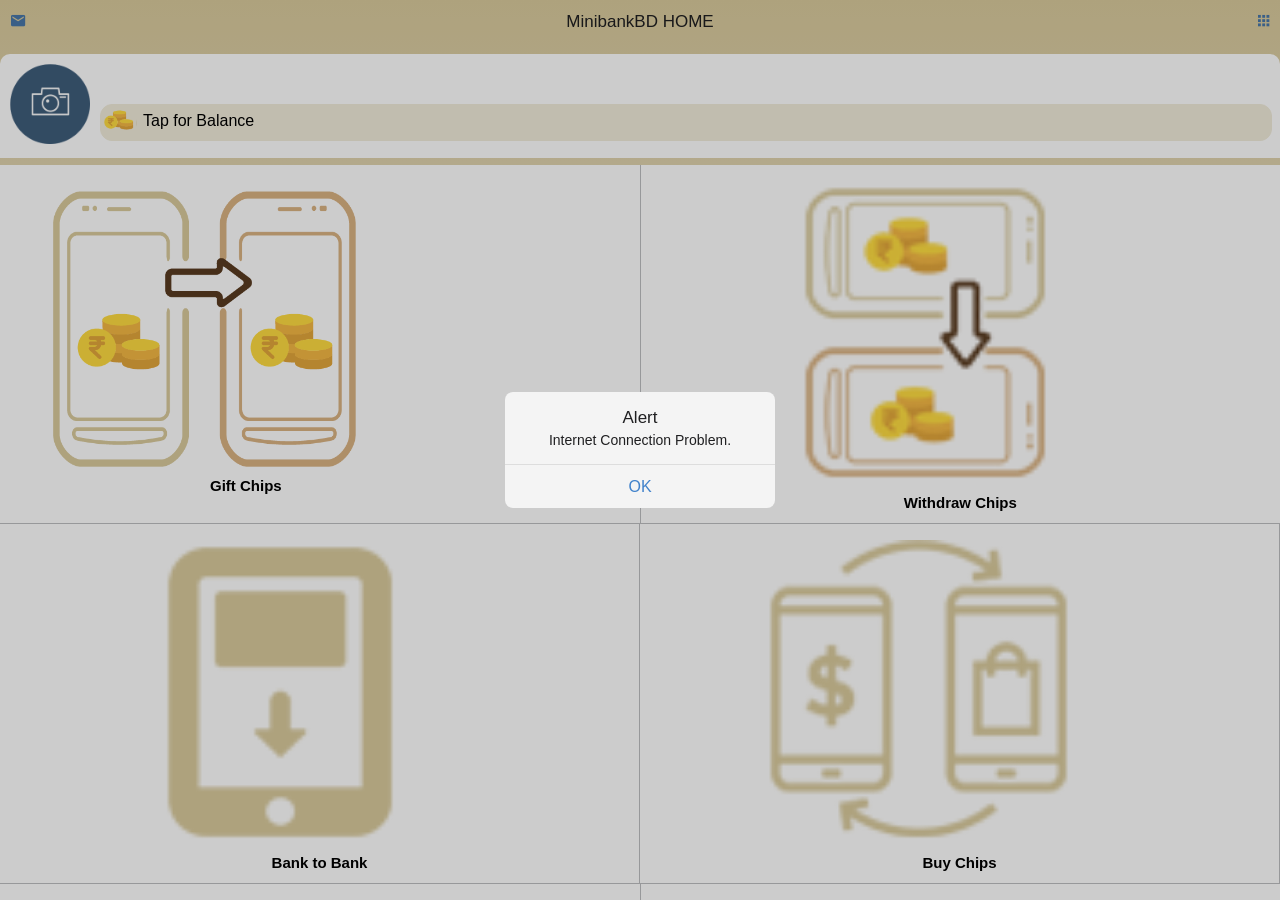
==== panel.html @ 144d8c30 "First time" ====
<!doctype html>
<html>
	<head>
		<meta charset="utf-8">
		<meta http-equiv="Content-Security-Policy" 
         content="default-src *; 
                  style-src * 'self' 'unsafe-inline' 'unsafe-eval'; 
                  script-src * 'self' 'unsafe-inline' 'unsafe-eval';">
		
		<link rel="stylesheet" href="lib/onsen/css/onsenui.css">
		<link rel="stylesheet" href="lib/onsen/css/onsen-css-components.css">
		<script src="lib/onsen/js/onsenui.js"></script>
		<link rel="stylesheet" href="style.css">
		<link rel="stylesheet" href="css/offline-theme-chrome.css">
		<link rel="stylesheet" href="mystyle.css">
		<script src="jquery/dist/jquery.min.js"></script>
		
		
		<script type="text/javascript" src="cordova.js"></script>
		<!--<script type="text/javascript" src="js/offline.min.js"></script>-->
		<script src="apps.js"></script>

		<script src="appjs/config.js"></script>
		<script src="appjs/function.js"></script>
		
		<script src="appjs/main.js"></script>
		<script src="appjs/gift.js"></script>
		<script src="appjs/withdraw.js"></script>
		<script src="appjs/banktobank.js"></script>
		<script src="appjs/buychips.js"></script>
		
	</head>

<body>
<!--<div id="covered" style="height: 100%; width: 100%; background: #ccc; z-index: 999; border: 2px solid red"> No Internet </div>-->
<!--navigation right side start-->
<ons-splitter>
  <ons-splitter-side id="menu" side="right" width="220px" collapse swipeable>
    <ons-page>
      <ons-list>
        
		<ons-list-item onclick="fn.load('home.html');" tappable>
          <i class="zmdi zmdi-home"></i> &nbsp; Home
        </ons-list-item>
		
		<ons-list-item onclick="fn.load('account_info.html')" tappable>
         <i class="zmdi zmdi-format-list-bulleted"></i> &nbsp; Account Info
        </ons-list-item>
		
		<ons-list-item onclick="fn.load('history.html')" tappable>
         <i class="zmdi zmdi-format-list-bulleted"></i> &nbsp; Statement
        </ons-list-item>
        
		<ons-list-item onclick="fn.load('help.html')" tappable>
          <i class="zmdi zmdi-pin-help"></i> &nbsp;  Help
        </ons-list-item>
		
		<ons-list-item onclick="fn.load('notification.html')" tappable>
          <i class="zmdi zmdi-label"></i> &nbsp;  Notification
        </ons-list-item>
		
		<ons-list-item  onclick="window.open('https://www.youtube.com/channel/UC1A639YBCf2ovkOC1YhhgTA?pbjreload=10', '_system');" tappable>
         <i class="zmdi zmdi-youtube-play"></i> 
			&nbsp; Tutorial 
        </ons-list-item>
		
		<ons-list-item  onclick="window.open('https://play.google.com/store/apps/details?id=com.teenpattigolds.app', '_system');" tappable>
         <i class="zmdi zmdi-thumb-up"></i> 
			&nbsp;  Rate Us 
        </ons-list-item>
		
		<ons-list-item  onclick="window.open('https://www.facebook.com/tpgminibank', '_system');" tappable>
        <i class="zmdi zmdi-facebook-box"></i>
			&nbsp; Follow us Facebook 
        </ons-list-item>
		
		<ons-list-item  onclick="window.open('https://www.youtube.com/channel/UC1A639YBCf2ovkOC1YhhgTA?pbjreload=10', '_system');" tappable>
         <i class="zmdi zmdi-youtube-play"></i> 
			&nbsp; Follow on Youtube 
        </ons-list-item>
		
		<ons-list-item onclick="ons.notification.alert('Coming Soon');" tappable>
          <i class="zmdi zmdi-comment-list"></i> &nbsp;  Requiest Bkash SMS
        </ons-list-item>
		
		<ons-list-item onclick="fn.load('change_pass.html')" tappable>
         <i class="zmdi zmdi-lock-open"></i> &nbsp; Change Password
        </ons-list-item>
		
		 <ons-list-item onclick="fn.logout()" tappable>
         <i class="zmdi zmdi-power"></i> &nbsp; Logout
         </ons-list-item>
		
		 <ons-list-item onclick="fn.exit()" tappable>
         <i class="zmdi zmdi-power"></i> &nbsp; Exit
         </ons-list-item>
		
      </ons-list>
    </ons-page>
  </ons-splitter-side>
  <ons-splitter-content id="content" page="home.html"></ons-splitter-content>
</ons-splitter>
<!--- / slide menubar -->
<!--navigation right side end-->

<!--------------Navigtion end----------------------------------------------------------------->



<template id="home.html">
  <ons-page id="home">
  
    <ons-toolbar>
	  <div class="left">
        <ons-toolbar-button onclick="fn.historyOpen()">
        <i class="zmdi zmdi-email"></i>
        </ons-toolbar-button>
      </div>
     
      <div class="center">
        MinibankBD HOME
      </div>
	  
	   <div class="right">
        <ons-toolbar-button onclick="fn.open()">
          <i class="zmdi zmdi-apps"></i>
        </ons-toolbar-button>
      </div>
	
    </ons-toolbar>

	
	<div  id="balance_box" class="balance_box">
	
		<ons-row>
				<ons-col class="" width="90px">
				<div style="display: inline-block"><img src="images/add_photo.png" width="80px;"></div>
				</ons-col>
				<ons-col class="" >
				 <div class="player_name" style=""></div>
				 <div class="tap_for_balance" style="" id="current_balance">  <img src="images/coin_icon.png" width="36px;" class="balancecoin">
					<div class="balance_info" onclick="balanceInfo()"> Tap for Balance </div>
				</div>
				</ons-col>
		</ons-row>
	 </div>	
	<div  class="content-box">
	  <div id="ajaxloader" class="ajaxloader" style="display:none"> <img src="images/ajaxload-5.gif"> </div>
		<ons-row>
				<ons-col class="icon_box" style="border-right: 1px solid #bcbec0; border-bottom: 1px solid #bcbec0">
					<div class="dashboard_icon" style=" display: inline-block; padding-top: 10px; padding-left: 38px;">
						<img onclick="fn.load('gift_chips.html')"  class="center" style="display: inline-block" src="images/gift_icon.png" style="padding-left: 16px;"> <!-- L#199 -->
						<br>
						
								
						<div class="home-event center"> Gift  Chips </div>
						
					</div>	
				</ons-col>
				<ons-col class="icon_box" style="border-bottom: 1px solid #bcbec0">
					<div class="dashboard_icon">
						<img onclick="fn.load('withdraw_chips.html')"  class="center" 
								style="display: inline-block;margin-left: 6px;" src="images/withdraw_chips.png" >
						<br>
						<div class="home-event"> Withdraw Chips </div>
					
					</div>
				</ons-col>
		
		</ons-row>
		
		<ons-row>
				<ons-col class="icon_box" style="border-bottom: 1px solid #bcbec0; border-right: 1px solid #bcbec0;">
					<div class="dashboard_icon">
						<img onclick="fn.load('bank_to_bank.html')" class="" style="display: inline-block; margin-left: 5px" src="images/bank_to_bank.png" >
						<br>
						<div class="home-event"> Bank to Bank </div>
						
					</div>
				</ons-col>
				<ons-col class="icon_box" style="border-bottom: 1px solid #bcbec0;  border-right: 1px solid #bcbec0;">
					<div class="dashboard_icon">
						<img  onclick="fn.load('buy_chips.html')" class="" style="display: inline-block" src="images/buy_chips.png" >
							<br>
						<div class="home-event"> Buy Chips </div>
						
					</div>
				</ons-col>
		</ons-row>
		<ons-row>
			<!--
				<ons-col class="icon_box" style="border-bottom: 1px solid #bcbec0; border-right: 1px solid #bcbec0;">
					<div class="dashboard_icon">
						<img onclick="fn.load('request_chips.html')" class="" style="display: inline-block" src="images/request_chips.png" >
						
						<img onclick="fn.load('request_chips.html')" class="" style="display: inline-block" src="images/request_chips.png" >
						<br>
						<div class="home-event"> Request Chips </div>
						
					</div>
				</ons-col>
			-->
				<ons-col class="icon_box" style="border-bottom: 1px solid #bcbec0; border-right: 1px solid #bcbec0;">
					<div class="dashboard_icon">
						<!--
						<img onclick="fn.load('request_chips.html')" class="" style="display: inline-block" src="images/request_chips.png" >
						-->
						<img onclick="fn.load('mBank_atm.html')" class="" style="display: inline-block" src="images/97cr_atm.png" >
						<br>
						<div class="home-event"> mBank to GameBank </div>
						
					</div>
				</ons-col>
				<ons-col class="icon_box" style="border-bottom: 1px solid #bcbec0;">
					<div class="dashboard_icon">
						<!--
						<img onclick="fn.load('refer_friend.html')" class="" style="display: inline-block" src="images/refer_friend.png" >
						-->

						<img onclick="fn.load('refer_friend.html');" class="" style="display: inline-block" src="images/refer_friend.png" >
							<br>
						<div class="home-event"> Refer a Friend  </div>
						
					</div>
				</ons-col>
		</ons-row>
		
		<center>
				<div class="todays_offer" class="center" style=""  onclick="fn.openOffer()"> 	
					<span class="center"> <i class="zmdi zmdi-card-giftcard"></i> Tap for Todays Offer </span>		
				</div>
		</center>
	</div>
	
	   
  </ons-page>
</template>
<!--- Dashboard end ---------------------------------------------------------------------------------------------------------------->



<template id="history.html">
  <ons-page id="history">
    <ons-toolbar>
	  <div class="left">
        <ons-toolbar-button onclick="fn.home()">
        <i class="zmdi zmdi-home"></i>
        </ons-toolbar-button>
      </div>
     
	 <div class="center">
        MinibankBD HOME
      </div>
	  
	   <div class="right">
        <ons-toolbar-button onclick="fn.open()">
          <i class="zmdi zmdi-apps"></i>
        </ons-toolbar-button>
      </div>
	
    </ons-toolbar>

	<div  id="history-search-box">
     <center> 
		<form id="history-search-form">
				<input id="history_search_input"  type="text" min="1" max="100" class="search_input" placeholder="Search by Playerid" required> 
		<input id="history_search_button" class="btn-search" type="submit" value="search"> 
		</form>
		<center> 
    </div>
	
	<div  class="content-box">
     <div id="ajaxloader" class="ajaxloader" style="display:none"> <img src="images/ajaxload-5.gif"> </div>
	 <div class="apps-page-title center" style="text-align: center; padding-top: 5px;">Your Transaction History</div>
	  
		<div id="history_content">
			
		</div>
	  
    </div>

  </ons-page>
</template>
<!---  History End------------------------------------------------------------------------------------------------------------------ -->




<template id="gift_chips.html">
  <ons-page id="gift_chips_page">
      <ons-toolbar>
	  <div class="left">
        <ons-toolbar-button onclick="fn.home()">
        <i class="zmdi zmdi-home"></i>
        </ons-toolbar-button>
      </div>
     
	 <div class="center">
        MinibankBD HOME
      </div>
	  
	   <div class="right">
        <ons-toolbar-button onclick="fn.open()">
          <i class="zmdi zmdi-apps"></i>
        </ons-toolbar-button>
      </div>
	
    </ons-toolbar>
	<div  id="balance_box" class="balance_box">
		<ons-row>
				<ons-col class="" width="90px">
				<div style="display: inline-block"><img src="images/add_photo.png" width="80px;"></div>
				</ons-col>
				<ons-col class="" >
				 <div class="player_name" style=""></div>
				 <div class="tap_for_balance" style="" id="current_balance">  <img src="images/coin_icon.png" width="36px;" class="balancecoin">
					<div class="balance_info" onclick="setTimeout(balanceInfo(), 5000)"> Tap for Balance </div>
				</div>
				</ons-col>
		</ons-row>
	 </div>
	
	<div  class="content-box">
		<div id="ajaxloader" class="ajaxloader" style="display:none"> <img src="images/ajaxload-5.gif"> </div>
		<center>
		 
	<br/>
	<br/>
			<div id="gift_chips_wrapper" class="center">
			
				<div class="processing-page-img"> 
					<img style="margin: 1px auto" src="images/gift_icon.png" width="30%"> 
				</div>	
				
				<div class="apps-page-title">Gift Your Chips</div>
				<div class="home-vent-tag"> when ever you want </div>
				 <div style="text-align: center;">
					<form id="gift_chips_form">
					<p>
						<label> Player Id : </label><br/>
						<input onchange="trimSpace(this.value);" id="gift_chips_playerid" type="text" class="apps_input playeridinput" placeholder="Valid Player Id or Bullet Code" pattern="[A-Za-z]{4}[0-9]{3}|100+[0-9]{5,15}" title="Ex: HKPO101 or 10012574896366" style="text-transform: uppercase; font-size: 12px;" style="text-transform: uppercase" required>
					</p>
					<p>
					    <label> Amount Chips : </label><br/>
						<input id="gift_chips_amount"  type="number" min="1" step="1"  max="100" class="apps_input" onchange="fn.nozero(this.val)" placeholder="1-100CR" required>
					</p>
					<p>
						<label> Comments : </label><br/>
					  <input id="gift_chips_comments" type="text" class="apps_input" placeholder="Write a Comments Optional">
					</p>
					<p style="margin-top: 30px;">
					  <input type="submit" class="apps_button" value="Gift Chips">
					</p>
					
					</form>
				  </div>
				  
					<button onclick="fn.load('home.html')" class="backbutton">
					  <i class="zmdi zmdi-arrow-left"></i> Back 
					</button>  
				
			</div>
		<!-------------------- gift chips and confirm devider------->	
			<div id="gift_chips_confirm_wrapper" class="activity_page_content" style="display:none; color#000000">
				
				<div class=" bg-title">Confirm Gift</div>
				<br/>
				<form id="gift_chips_form_confirm">
					<input id="gift_id" type="hidden">
					
					<table id="customers">
						<tr>
							<td> PlayerId </td> 
							<td> <div id="gift_chips_playerid_confirm_show" style="text-transform: uppercase"> </div>
								<input id="gift_chips_playerid_confirm" type="hidden">
							</td>
						</tr>
						
						<tr>
							<td> Amount CR </td> 
							<td> <div id="gift_chips_amount_confirm_show"> </div>
								<input id="gift_chips_amount_confirm"  type="hidden" step="1" max="100" >
							</td>
						</tr>
						
						<tr>
							<td> Comments </td> 
							<td> <div id="gift_chips_comments_confirm_show"> </div>
								<input id="gift_chips_comments_confirm" type="hidden">
							</td>
						</tr>
					
					</table>
					
					<p style="margin-top: 30px;">
					  <input type="submit" class="apps_button" value="Confirm">
					</p>
					
					</form>
					
					
					
					<button onclick="fn.load('home.html')" class="backbutton">
					  <i class="zmdi zmdi-arrow-left"></i> Back 
					</button>  
		</center>

		</div>
	</div>
	
	   
  </ons-page>
</template>
<!-- ./ --- gift chips end ------------------------------------------------------------------------------------ -->




<template id="withdraw_chips.html">
  <ons-page id="withdraw_chips_page">
    <ons-toolbar>
	  <div class="left">
        <ons-toolbar-button onclick="fn.home()">
          <ons-icon icon="md-home"></ons-icon>
        </ons-toolbar-button>
      </div>
     
      <div class="center">
        MinibankBD HOME
      </div>
	   <div class="right">
        <ons-toolbar-button onclick="fn.open()">
          <i class="zmdi zmdi-apps"></i>
        </ons-toolbar-button>
      </div>
	
    </ons-toolbar>
	
	<div  id="balance_box" class="balance_box">
		<ons-row>
				<ons-col class="" width="90px">
				<div style="display: inline-block"><img src="images/add_photo.png" width="80px;"></div>
				</ons-col>
				<ons-col class="" >
				 <div class="player_name" style=""></div>
				 <div class="tap_for_balance" style="" id="current_balance">  <img src="images/coin_icon.png" width="36px;" class="balancecoin">
					<div class="balance_info" onclick="setTimeout(balanceInfo(), 5000)"> Tap for Balance </div>
				</div>
				</ons-col>
		</ons-row>
	 </div>
	
	<div style="" class="content-box">
	 <div id="ajaxloader" class="ajaxloader" style="display:none"> <img src="images/ajaxload-5.gif"> </div>
		<center>
		<br/>
		<br/>
		<br/>
			<div id="withdraw_chips_wrapper" class="center">
				<div class="processing-page-img"> 
					<img style="margin: 1px auto" src="images/withdraw_chips.png" width="30%"> 
				</div>	
				
				<div class="apps-page-title">Withdraw Your Chips</div>
				<div class="home-vent-tag"> when ever you want </div>
				 <div style="text-align: center;">
				 
					<form id="withdraw_chips_form">
					<p>
						<label> Chips Amount  </label><br/>
						<input id="withdraw_chips_amount"  type="number" step="1" min="1" max="100" class="apps_input" onchange="fn.nozero(this.val)" placeholder="Enter amount of Cr" required>
					</p>
					
					
					<p style="margin-top: 30px;">
					  <input type="submit" class="apps_button" value="Withdraw Chips">
					</p>
					
					</form>
				  </div>
				
			</div>
			
					<button onclick="fn.load('home.html')" class="backbutton">
					  <i class="zmdi zmdi-arrow-left"></i> Back 
					</button>  
			
	</div>
			
  </ons-page>
</template>

<!-- ./ withdraw chips end --------------------------------------------------------------------------------------------------------------->




<template id="bank_to_bank.html">
  <ons-page id="bank_chips_page">
    <ons-toolbar>
	  <div class="left">
        <ons-toolbar-button onclick="fn.home()">
          <ons-icon icon="md-home"></ons-icon>
        </ons-toolbar-button>
      </div>
     
      <div class="center">
        MinibankBD HOME
      </div>
	   <div class="right">
        <ons-toolbar-button onclick="fn.open()">
          <i class="zmdi zmdi-apps"></i>
        </ons-toolbar-button>
      </div>
	
    </ons-toolbar>
	
    <div  id="balance_box" class="balance_box">
		<ons-row>
				<ons-col class="" width="90px">
				<div style="display: inline-block"><img src="images/add_photo.png" width="80px;"></div>
				</ons-col>
				<ons-col class="" >
				 <div class="player_name" style=""></div>
				 <div class="tap_for_balance" style="" id="current_balance">  <img src="images/coin_icon.png" width="36px;" class="balancecoin">
					<div class="balance_info" onclick="setTimeout(balanceInfo(), 5000)"> Tap for Balance </div>
				</div>
				</ons-col>
		</ons-row>
	 </div>
	
	<div style="" class="content-box">
	 <div   id="ajaxloader" class="ajaxloader" style="display:none;"> <img src="images/ajaxload-5.gif"> </div>
		<center>
		
		<br/>
		<br/>
			<div id="bank_to_bank_wrapper" class="center">
				<div class="processing-page-img"> 
					<img style="margin: 1px auto" src="images/bank_to_bank.png" width="20%"> 
				</div>	
				
				<div class="apps-page-title">Bant to Bank Transfer </div>
				<div class="home-vent-tag"> when ever you want </div>
				 <div style="text-align: center;">
				 
					<form id="bank_to_bank_form">
					
						<p>
							<label> To Minibank Id  </label><br/>
							<input id="bank_to_bank_minibank_id" type="text" class="apps_input playeridinput"  placeholder="Enter a valid Minibank Id"  style="text-transform: uppercase" onchange="trimSpace(this.value);" pattern="[A-Za-z]{4}[0-9]{3}|100+[0-9]{5,15}" title="Ex: HKPO101 or 10012574896366" style="text-transform: uppercase; font-size: 12px;" style="text-transform: uppercase" required>
			
						</p>
						<p>
							<label> Chips Amount </label><br/>
							<input id="bank_to_bank_amount" name="bank_to_bank_amount"  type="number" min="5" max="100" class="apps_input" placeholder="5CR-100CR" onchange="fn.btobamount(this.value)" required>
						</p>
						<p>
							<label> Comments </label><br/>
						  <input id="bank_to_bank_comments" type="text" class="apps_input" placeholder="Write a Comments Optional">
						</p>
						<p style="margin-top: 20px;">
						  <input type="submit" class="apps_button" value="Bank Transfer">
						</p>
					
					</form>
					
				  </div>
					<button onclick="fn.load('home.html')" class="backbutton">
					  <i class="zmdi zmdi-arrow-left"></i> Back 
					</button>
			</div>
			
			<!--confirm bank to bank-->
			<div id="bank_to_bank_confirm_wrapper" class="activity_page_content" style="display:none; color#000000">
				
				<div class="apps-page-title"> Confirm Bank to Bank </div>
				<br/>
				<form id="bank_to_bank_form_confirm">
					
					<input id="bank_to_bank_id" type="hidden">
					
					<table id="customers">
						<tr>
							<td> To Minibank Id </td> 
							<td> <div id="bank_to_bank_minibankid_confirm_show" style="text-transform: uppercase"> </div>
								<input id="bank_to_bank_minibankid_confirm" type="hidden">
							</td>
						</tr>
						
						<tr>
							<td> A/C Holder Name </td> 
							<td> <div id="bank_to_bank_name_confirm_show" style="text-transform: uppercase"> </div>
								<input id="bank_to_bank_name_confirm" type="hidden">
							</td>
						</tr>
						
						<tr>
							<td> Amount CR </td> 
							<td> <div id="bank_to_bank_amount_confirm_show"> </div>
								<input id="bank_to_bank_amount_confirm"  type="hidden" min="5" max="100" >
							</td>
						</tr>
						
						<tr>
							<td> Comments </td> 
							<td> <div id="bank_to_bank_comments_confirm_show"> </div>
								<input id="bank_to_bank_comments_confirm" type="hidden">
							</td>
						</tr>
					
					</table>
					
					<p style="margin-top: 30px;">
					  <input type="submit" class="apps_button" value="Confirm">
					</p>
					
					</form>
					
					
					<button onclick="fn.load('home.html')" class="backbutton">
					  <i class="zmdi zmdi-arrow-left"></i> Cancel 
					</button>
				</center>
				
			</div>	  
	</div>
  </ons-page>
</template>
<!-- ./bank to bank TRANSFER end ---------------------------------------------------------------------------------->


<!-- Buy chips start BUY CHIPS menu-->

<template id="buy_chips.html">
  <ons-page id="buy_chips">
    <ons-toolbar>
	  <div class="left">
        <ons-toolbar-button onclick="fn.home()">
          <ons-icon icon="md-home"></ons-icon>
        </ons-toolbar-button>
      </div>
     
      <div class="center">
        MinibankBD HOME
      </div>
	   <div class="right">
        <ons-toolbar-button onclick="fn.open()">
          <i class="zmdi zmdi-apps"></i>
        </ons-toolbar-button>
      </div>
	
    </ons-toolbar>
	

	
	<div style="" class="content-box">
		<div id="buy_chips_wrapper" class="center">
		<br/>
		<br/>
		<br/>
			
				<div class="processing-page-img"> 
					<img style="margin: 1px auto" src="images/buy_chips.png" width="30%"> 
				</div>	
				
				<div class="apps-page-title"> BUY CHIPS 24 HOURS </div>
				
				<div style="text-align: center;" class="button-wrapper">
					<p>
						<ons-button id="direct_buy" modifier="large" class="blue_button" onclick="fn.load('direct_gift_bkash.html')" tappable>  সরাসরি আইডিতে কিনুন (১-১০০CR)  </ons-button>
					</p>
					<p>
						<ons-button id="minibak_load" modifier="large" onclick="fn.load('bank_buy_bkash.html')" class="blue_button">  মিনিব্যাংকে লোড করুন (৫-১০০CR) </ons-button> 
					</p>
					<p>
						<ons-button id="another_bank_load" modifier="large" class="blue_button" onclick="fn.load('another_minibank_bkash.html')" >  অন্য মিনিব্যাংক আইডিতে কিনুন (৫-১০০ CR) </ons-button>
					</p>
					<p>
						<ons-button id="companybank_buy.html" modifier="large" class="blue_button" onclick="fn.load('companybank_buy.html')" >  কোম্পানীর ব্যাংকে কিনুন  (১০০  CR)</ons-button>
					</p>
				</div>	
				
				<div class="bkash_tagline">
					মিনিব্যাংক বিডি অনলাইন মাধ্যম থেকে আপনি  <br/> <span style="font-weight: bold"> ২৪ ঘন্টা যে কোন সময়  </span> <br/> তিনপাত্তি গোল্ড চিপস ক্রয় করতে পারেন
				</div>
				
			
				<div class="help-line cener" style="margin: auto; width: 90%">
					<span class="communication">যে কোন সমস্যায় আমাদের হেল্প লাইনে যোগাযোগ করুন <br/>
					<div class="help_number" id="help_line_number"> </div>
				</div>
				
		
				
				
				<center>
					<div class="todays_offer" class="center" style=""  onclick="fn.openOffer()"> 	
						<span class="center"> <i class="zmdi zmdi-card-giftcard"></i> Tap for Todays Offer </span>		
					</div>
				</center>
		</div>	
	</div>	
  </ons-page>
</template>
<!-- ./ Buy Chips Menu page end  -->





<!-- Direct Gift Bkash == Buy chip buy korar 1st step ekhane player id and amount dibe pore payment option asbe  --->
<template id="direct_gift_bkash.html">
  <ons-page id="direct_gift_bkash">
    <ons-toolbar>
	  <div class="left">
        <ons-toolbar-button onclick="fn.home()">
          <ons-icon icon="md-home"></ons-icon>
        </ons-toolbar-button>
      </div>
     
      <div class="center">
        MinibankBD HOME
      </div>
	   <div class="right">
        <ons-toolbar-button onclick="fn.open()">
          <i class="zmdi zmdi-apps"></i>
        </ons-toolbar-button>
      </div>
	
    </ons-toolbar>
	

	
	<div class="content-box">
		<div id="online_buy_wrapper" class="center">
			<center>
			<br/><br/>
			
					<div class="bg-title">	সরাসরি আইডিতে কিনুন   </div>
			<br/><br/>
					<form id="direct_buy_bkash_first">
					
						<p>
							<label class="bangla-label"> যে আইডিতে নিতে চান  সেই <br/> প্লেয়ার আইডি/বুলেট কোড লিখুন </label> <br/>
							<input onchange="trimSpace(this.value);" id="direct_buy_bkash_playerid" type="text" class="apps_input playeridinput"  pattern="[A-Za-z]{4}[0-9]{3}|100+[0-9]{5,12}" title="Ex: HKPO101 or 10012574896366" style="text-transform: uppercase" placeholder="Enter a Valid Player Id/Bullet code"  style="text-transform: uppercase" required>
						</p>
						
											
						<p style="padding-top: 10px;">
							<label class="bangla-label">  কত কোটি কিনবেন তা নিচে লিখুন  </label> <br/>
							<input id="direct_buy_bkash_amount" type="number" class="apps_input" min="1" step="1" max="100" placeholder="Enter amount of CR (1CR-100CR)"  style="text-transform: uppercase" required>
						</p>
				
				
						<p style="margin-top: 20px;">
						  <input type="submit" class="apps_button"  value=" পরবর্তি অপশনে যান ">
						</p>
						
						
						<p style="margin-top: 20px; padding: 20px;">
							<button onclick="fn.load('buy_chips.html')" class="backbutton">
							  <i class="zmdi zmdi-arrow-left"></i> Back 
							</button> 
						</p>
					
					</form>
				
			</center>	
		</div>	
		
		
		<center>
			<div id="buy_page_offer">
				<div class="todays_offer" class="center" style=""  onclick="fn.openOffer()"> 	
					<span class="center"> <i class="zmdi zmdi-card-giftcard"></i> Tap for Todays Offer </span>		
				</div>
			</div>
		</center>
		
	</div>	
	
  </ons-page>
</template>
<!-- end 2nd step of buy chip Gift (direct buy online)-->
<!-- .// Direct Gift Bkash == Buy chip buy korar 1st step ekhane player id and amount dibe pore payment option asbe  --->


<!-- PAYMENT OPTION DIRECT BUY == Direct Buy er jonno Payment option select korte hobe  -->
<template id="payment_option_select.html">
  <ons-page id="payment_option_select">
    <ons-toolbar>
	  <div class="left">
        <ons-toolbar-button onclick="fn.home()">
          <ons-icon icon="md-home"></ons-icon>
        </ons-toolbar-button>
      </div>
     
      <div class="center">
        MinibankBD HOME
      </div>
	   <div class="right">
        <ons-toolbar-button onclick="fn.open()">
          <i class="zmdi zmdi-apps"></i>
        </ons-toolbar-button>
      </div>
	
    </ons-toolbar>
	
	<div class="content-box">
			<div id="ajaxloader" class="ajaxloader" style="display:none"> <img src="images/ajaxload-5.gif"> </div>
	
		<div id="payment_option_select_wrapper" class="center">
			<center>
				<br/>
					<div class="big-title"> পেমেন্ট অপশান </div>
					<br/>	
					<div id="payment_option_box">
						<div id="bkash_sendmoney" onclick="fn.load('direct_gift_bkash_paymentoption_personal.html')"> 			
							<img src="images/bkash_sendmoney.png" width="60%"> 						
						</div> 
						<br/>
						<div id="bkash_payment" onclick="fn.load('direct_gift_bkash_paymentoption_payment.html')"> 	<img src="images/bkash_payment.png" width="60%"> 					</div> <br/>
						<div id="rocket_payment" onclick="openRocket()"> 	<img src="images/rocket.png" width="60%"> 	</div> <br/>
						<!--
						<div id="nagad_payment" onclick="openNagad()"> 		<img src="images/nagad.png" width="60%"> 		</div> <br/>
						-->
						<div id="nagad_payment" onclick="fn.load('direct_gift_nagad_paymentoption.html')"> 		<img src="images/nagad.png" width="60%"> 		
						</div>
					</div>
			</center>

				<p style="padding: 8px;">
							<button onclick="fn.load('direct_gift_bkash.html')" class="backbutton">
							  <i class="zmdi zmdi-arrow-left"></i> Back 
							</button> 
						</p>
			
		</div>	
								
		
		<center>
			<div id="buy_page_offer">
				<div class="todays_offer" class="center" style=""  onclick="fn.openOffer()"> 	
					<span class="center"> <i class="zmdi zmdi-card-giftcard"></i> Tap for Todays Offer </span>		
				</div>
			</div>
		</center>
		
	</div>	
	
  </ons-page>
</template>



<!-- ..// Direct gift bkash Payment sim   Instruction -->
<template id="direct_gift_bkash_paymentoption_payment.html">
  <ons-page id="direct_gift_bkash_paymentoption_payment">
    <ons-toolbar>
	  <div class="left">
        <ons-toolbar-button onclick="fn.home()">
          <ons-icon icon="md-home"></ons-icon>
        </ons-toolbar-button>
      </div>
     
      <div class="center">
        MinibankBD HOME
      </div>
	   <div class="right">
        <ons-toolbar-button onclick="fn.open()">
          <i class="zmdi zmdi-apps"></i>
        </ons-toolbar-button>
      </div>
	
    </ons-toolbar>
	
	<div class="content-box">
			<div id="ajaxloader" class="ajaxloader" style="display:none"> <img src="images/ajaxload-5.gif"> </div>
	
		<div id="online_buy_wrapper" class="center">
			<center>
				<br/><br/>
					<div class="big-title"> পেমেন্ট অপশান </div>
	
					
						<div id="bkash-buy-instruction">
							
						</div>
						
						<br/>
						
						<p style="margin-top: 15px;">
						  <button type="submit" class="apps_button" onclick="confirmquickbuy('bkash_payment')"> কনফার্ম </button>
						</p>
						
						
						<div id="bkash-buy-terms">
							
						</div>
						
							<br/>

						
						<p style="padding: 8px;">
							<button onclick="fn.load('payment_option_select.html')" class="backbutton">
							  <i class="zmdi zmdi-arrow-left"></i> Back 
							</button> 
						</p>
					
				
				
			</center>	
		</div>	
		
		
		<center>
			<div id="buy_page_offer">
				<div class="todays_offer" class="center" style=""  onclick="fn.openOffer()"> 	
					<span class="center"> <i class="zmdi zmdi-card-giftcard"></i> Tap for Todays Offer </span>		
				</div>
			</div>
		</center>
		
	</div>	
	
  </ons-page>
</template>
<!-- ..// Direct gift bkash Payment sim   Instruction step 1-->

<!-- Direct Buy Nagad after payment Instruction -->
<template id="direct_gift_nagad_paymentoption.html">
  <ons-page id="direct_gift_nagad_paymentoption">
    <ons-toolbar>
	  <div class="left">
        <ons-toolbar-button onclick="fn.home()">
          <ons-icon icon="md-home"></ons-icon>
        </ons-toolbar-button>
      </div>
     
      <div class="center">
       MinibankBD HOME
      </div>
	   <div class="right">
        <ons-toolbar-button onclick="fn.open()">
          <i class="zmdi zmdi-apps"></i>
        </ons-toolbar-button>
      </div>
	
    </ons-toolbar>
	

	
	<div class="content-box">
			<div id="ajaxloader" class="ajaxloader" style="display:none"> <img src="images/ajaxload-5.gif"> </div>
	
		<div id="online_buy_wrapper" class="center">
			<center>
				<br/><br/>
					<div class="big-title"> পেমেন্ট অপশান </div>
	
					
						<div id="nagad_buy_instruction">
							
						</div>
						<br/>
						<p style="margin-top: 15px;">
						  <button type="submit" class="apps_button" onclick="fn.load('direct_gift_nagad_paymentconfirm.html')"> পরবর্তি অপশনে যান </button>
						</p>
						<br/>
						
						<div id="bkash-buy-terms">
							নোট:  নগদ সেন্ডমানি ব্যতিত ফ্লেক্সিলোড অথবা ক্যাশইন করলে আপনার ট্রানজেকশনটি সম্পন্ন হবে না এবং এর জন্য কর্তৃপক্ষ দায়ী থাকবে না
						</div>
						
							<br/>

					
						
						
						<p style="padding: 8px;">
							<button onclick="fn.load('payment_option_select.html')" class="backbutton">
							  <i class="zmdi zmdi-arrow-left"></i> Back 
							</button> 
						</p>
					
				
				
			</center>	
		</div>	
		
		
		<center>
			<div id="buy_page_offer">
				<div class="todays_offer" class="center" style=""  onclick="fn.openOffer()"> 	
					<span class="center"> <i class="zmdi zmdi-card-giftcard"></i> Tap for Todays Offer </span>		
				</div>
			</div>
		</center>
		
	</div>	
	
  </ons-page>
</template>
<!-- Direct Buy Nagad after payment Instruction -->

<!-- direct buy Nagad COnfirmation-->
<template id="direct_gift_nagad_paymentconfirm.html">
  <ons-page id="direct_gift_nagad_paymentconfirm">
  
    <ons-toolbar>
	  <div class="left">
        <ons-toolbar-button onclick="fn.home()">
          <ons-icon icon="md-home"></ons-icon>
        </ons-toolbar-button>
      </div>
     
      <div class="center">
        MinibankBD HOME
      </div>
	   <div class="right">
        <ons-toolbar-button onclick="fn.open()">
          <i class="zmdi zmdi-apps"></i>
        </ons-toolbar-button>
      </div>
	
    </ons-toolbar>
	

	
	<div class="content-box">
	
	 <div id="ajaxloader" class="ajaxloader" style="display:none"> <img src="images/ajaxload-5.gif"> </div>
		<div id="bagad_buy_wrapper" class="center">
			<center>
				<br/>
					<div class="big-title"> পেমেন্ট কনফার্ম </div>
						<div id="nagad_buy_instruction_confirm">
							আপনার মোবাইলের ইনবক্সে  Nagad থেকে আসা এসএমএসটি কপি করে পেস্ট করুন অথবা  TxnID টি লিখুন তারপর  কনফার্ম বাটনে চাপ দিন
						</div>
				
					
					<form id="direct_buy_nagad_confirm">

					
							<p>
								<label class="bangla-label"> নগদ  TxnID </label> <br/>
								<input  id="direct_buy_nagad_txnid" type="text" class="apps_input" placeholder="Nagad TxnID"  style="text-transform: uppercase" onchange="Nagadtrxidfilterdirectby(this.value);" required>
							</p>
							
							<p>
							  <input type="submit" class="apps_button"  value="কনফার্ম">
							</p>
			

					</form>
					
						<p>
							<button onclick="fn.load('direct_gift_nagad_paymentoption.html')" class="backbutton">
							  <i class="zmdi zmdi-arrow-left"></i> Back 
							</button> 
						</p>
				
			</center>	
		</div>	
		
		
		<center>
			<div id="buy_page_offer">
				<div class="todays_offer" class="center" style=""  onclick="fn.openOffer()"> 	
					<span class="center"> <i class="zmdi zmdi-card-giftcard"></i> Tap for Todays Offer </span>		
				</div>
			</div>
		</center>
		
	</div>	
	
  </ons-page>
</template>

<!-- ./ Direct Buy Nagad End--->




<!-- Direct gift bkash Personal  Instruction -->
<template id="direct_gift_bkash_paymentoption_personal.html">
  <ons-page id="direct_gift_bkash_paymentoption_personal">
    <ons-toolbar>
	  <div class="left">
        <ons-toolbar-button onclick="fn.home()">
          <ons-icon icon="md-home"></ons-icon>
        </ons-toolbar-button>
      </div>
     
      <div class="center">
        MinibankBD HOME
      </div>
	   <div class="right">
        <ons-toolbar-button onclick="fn.open()">
          <i class="zmdi zmdi-apps"></i>
        </ons-toolbar-button>
      </div>
	
    </ons-toolbar>
	

	
	<div class="content-box">
			<div id="ajaxloader" class="ajaxloader" style="display:none"> <img src="images/ajaxload-5.gif"> </div>
	
		<div id="online_buy_wrapper" class="center">
			<center>
				<br/><br/>
					<div class="big-title"> পেমেন্ট অপশান </div>
						<div id="bkash-buy-instruction" >
							
						</div>
						
						<br/>

						<p style="margin-top: 15px;">
						  <button type="submit" class="apps_button" onclick="confirmquickbuy('bkash_personal');"> কনফার্ম </button>
						</p>
						
						<div id="bkash-buy-terms">
							নোট: বিকাশ সেন্ডমানি ব্যতিত ফ্লেক্সিলোড অথবা ক্যাশইন করলে আপনার ট্রানজেকশনটি সম্পন্ন হবে না এবং এর জন্য কর্তৃপক্ষ দায়ী থাকবে না
						</div>
						
						
						<p style="padding: 8px;">
							<button onclick="fn.load('payment_option_select.html')" class="backbutton">
							  <i class="zmdi zmdi-arrow-left"></i> Back 
							</button> 
						</p>
					
				
				
			</center>	
		</div>	
		
		
		<center>
			<div id="buy_page_offer">
				<div class="todays_offer" class="center" style=""  onclick="fn.openOffer()"> 	
					<span class="center"> <i class="zmdi zmdi-card-giftcard"></i> Tap for Todays Offer </span>		
				</div>
			</div>
		</center>
		
	</div>	
	
  </ons-page>
</template>
<!-- ..// Direct gift bkash Personal  Instruction stpe 1-->






<!-- ..// Direct gift bkash Payment sim   Confirm step 2-->
<template id="direct_gift_bkash_paymentconfirm_payment.html">
  <ons-page id="direct_gift_bkash_paymentconfirm_payment">
  
    <ons-toolbar>
	  <div class="left">
        <ons-toolbar-button onclick="fn.home()">
          <ons-icon icon="md-home"></ons-icon>
        </ons-toolbar-button>
      </div>
     
      <div class="center">
        MinibankBD HOME
      </div>
	   <div class="right">
        <ons-toolbar-button onclick="fn.open()">
          <i class="zmdi zmdi-apps"></i>
        </ons-toolbar-button>
      </div>
	
    </ons-toolbar>
	

	
	<div class="content-box">
	
	 <div id="ajaxloader" class="ajaxloader" style="display:none"> <img src="images/ajaxload-5.gif"> </div>
		<div id="online_buy_wrapper" class="center">
			<center>
				<br/>
					<div class="big-title"> পেমেন্ট কনফার্ম </div>
						<div id="bkash-payment_buy-instruction">
							<!--বিকাশ থেকে আপনার মোবাইলে যে মেসেজটি <br/> এসেছে সেটা কপি করে পেস্ট বাটনে চাপ দিন  <br/> তারপর কনফার্ম বাটনে চাপ দিন -->
							যে নাম্বার থেকে পেমেন্ট করেছেন  প্রথম বক্সে  সেই মোবাইল নাম্বার  এবং যে রেফারেন্স কোডটি ব্যবহার করেছেন  দ্বিতীয় বক্সে সেই রেফারেন্স কোড  লিখুন  তারপর   <br/> "Go For TrxId" বাটনে চাপ দিন 
						</div>
					
					
					<form id="direct_buy_bkashpayment_go_for_trxid">								
						<p>
							<label class="bangla-label"> যে নম্বর থেকে পেমেন্ট  করেছেন    </label> <br/>
							<input id="direct_buy_bkash_payment_mobile" type="text" class="apps_input" placeholder="bKash Sender Number"  style="text-transform: uppercase" required>
						</p>
						
						<p>
								<label class="bangla-label"> যে রেফারেন্স কোডটি ব্যবহার করেছেন </label> <br/>
								<input id="direct_buy_bkash_payment_refcode" type="text" class="apps_input" placeholder="Send Money Ref. Code"  style="text-transform: uppercase" required>
						</p>
						
						<p> 
							 <i class="zmdi zmdi-arrow-right"></i> <input type="submit" id="" class="go_for_button" value="Go for TrxId ">
						</p>	
					</form>		
					
					
					<form id="direct_buy_bkash_payment_confirm">
						<div  style="display: none" id="direct_buy_bkash_payment_trxid_inputbox">						
							<p>
								<label class="bangla-label">  বিকাশ  TrxID <!-- লিখুন  or মেসেজটি পেস্ট করুন --></label> <br/>
								<input id="direct_buy_bkash_payment_trxid" type="text" class="apps_input" placeholder="bKash TrxID"  style="text-transform: uppercase" required>
							</p>
							
							<p>
							  <input type="submit" class="apps_button"  value="কনফার্ম">
							</p>
						</div>
					</form>
					
						<p>
							<button onclick="fn.load('direct_gift_bkash_paymentoption_payment.html')" class="backbutton">
							  <i class="zmdi zmdi-arrow-left"></i> Back 
							</button> 
						</p>
				
			</center>	
		</div>	
		
		
		<center>
			<div id="buy_page_offer">
				<div class="todays_offer" class="center" style=""  onclick="fn.openOffer()"> 	
					<span class="center"> <i class="zmdi zmdi-card-giftcard"></i> Tap for Todays Offer </span>		
				</div>
			</div>
		</center>
		
	</div>	
	
  </ons-page>
</template>
<!-- ..// Direct gift bkash Payment sim // -->

<!---######################### end of Direct buy -->


<!-- ONLINE BANK LOAD -->
<template id="bank_buy_bkash.html">
  <ons-page id="bank_buy_bkash">
    <ons-toolbar>
	  <div class="left">
        <ons-toolbar-button onclick="fn.home()">
          <ons-icon icon="md-home"></ons-icon>
        </ons-toolbar-button>
      </div>
     
      <div class="center">
        MinibankBD HOME
      </div>
	   <div class="right">
        <ons-toolbar-button onclick="fn.open()">
          <i class="zmdi zmdi-apps"></i>
        </ons-toolbar-button>
      </div>
	
    </ons-toolbar>
	

	
	<div class="content-box">
		<div id="bank_buy_wrapper" class="center">
			<center>
			<br/><br/>
			<div class="bg-title">	মিনিব্যাংকে লোড করুন</div>
					<form id="bank_buy_bkash_first">
					
						<br/>
						<br/>
						<br/>
						<p>
							<label class="bangla-label"> কত কোটি চিপস মিনিব্যাংকে লোড করতে চান <br/> তা নিচের ঘরে লিখুন ( ৫-১০০)   </label> <br/><br/>
							<input id="bank_buy_bkash_amount" type="number" class="apps_input" placeholder="Enter amount of CR (5CR-100CR)" min="5" max="100" value="5" style="text-transform: uppercase" required>
						</p>
				
				
						<p style="margin-top: 10px;">
						  <input type="submit" class="apps_button"  value=" পরবর্তি অপশনে যান ">
						</p>
						
				
					
					</form>
					
							
						<p style="margin-top: 10px; padding: 10px;">
							<button onclick="fn.load('buy_chips.html')" class="backbutton">
							  <i class="zmdi zmdi-arrow-left"></i> Back 
							</button> 
						</p>
				
			</center>	
		</div>	
		
			<br/>	<br/>	<br/>	<br/>
		<center>
			<div id="buy_page_offer">
				<div class="todays_offer" class="center" style=""  onclick="fn.openOffer()"> 	
					<span class="center"> <i class="zmdi zmdi-card-giftcard"></i> Tap for Todays Offer </span>		
				</div>
			</div>
		</center>
		
	</div>	
	
  </ons-page>
</template>



<!-- BANK LOAD Online PAYMENT OPTION SELECT BKASH(p/P)/NAGAD etc -->
<template id="bank_payment_option_select.html">
  <ons-page id="bank_payment_option_select">
    <ons-toolbar>
	  <div class="left">
        <ons-toolbar-button onclick="fn.home()">
          <ons-icon icon="md-home"></ons-icon>
        </ons-toolbar-button>
      </div>
     
      <div class="center">
        MinibankBD HOME
      </div>
	   <div class="right">
        <ons-toolbar-button onclick="fn.open()">
          <i class="zmdi zmdi-apps"></i>
        </ons-toolbar-button>
      </div>
	
    </ons-toolbar>
	
	<div class="content-box">
			<div id="ajaxloader" class="ajaxloader" style="display:none"> <img src="images/ajaxload-5.gif"> </div>
	
		<div id="payment_option_select_wrapper" class="center">
			<center>
				<br/>
					<div class="big-title"> পেমেন্ট অপশান </div>
					<br/>	
					<div id="payment_option_box">
						<div id="bkash_sendmoney" onclick="fn.load('bank_buy_bkash_paymentoption_personal.html')"> 			
							<img src="images/bkash_sendmoney.png" width="60%"> 						
						</div> 
						<br/>
						<div id="bkash_payment" onclick="fn.load('bank_buy_bkash_paymentoption_payment.html')"> 	
							<img src="images/bkash_payment.png" width="60%"> 					
						</div> 
						<br/>
						<div id="rocket_payment" onclick="openRocket()"> 	
							<img src="images/rocket.png" width="60%"> 	
						</div> 
						<br/>
						<div id="nagad_payment" onclick="fn.load('bank_buy_nagad_paymentoption_personal.html')"> 		
							<img src="images/nagad.png" width="60%"> 		
						</div> 
						<br/>
					</div>
			</center>

				<p style="padding: 8px;">
					<button onclick="fn.load('bank_buy_bkash.html')" class="backbutton">
					  <i class="zmdi zmdi-arrow-left"></i> Back 
					</button> 
				</p>
			
		</div>	
								
		
		<center>
			<div id="buy_page_offer">
				<div class="todays_offer" class="center" style=""  onclick="fn.openOffer()"> 	
					<span class="center"> <i class="zmdi zmdi-card-giftcard"></i> Tap for Todays Offer </span>		
				</div>
			</div>
		</center>
		
	</div>	
	
  </ons-page>
</template>
<!-- Bank load payment select option end-->


<!-- Bank buy Bkash Prsoanl Instruction --->
<template id="bank_buy_bkash_paymentoption_personal.html">
  <ons-page id="bank_buy_bkash_paymentoption_personal">
    <ons-toolbar>
	  <div class="left">
        <ons-toolbar-button onclick="fn.home()">
          <ons-icon icon="md-home"></ons-icon>
        </ons-toolbar-button>
      </div>
     
      <div class="center">
        MinibankBD HOME
      </div>
	   <div class="right">
        <ons-toolbar-button onclick="fn.open()">
          <i class="zmdi zmdi-apps"></i>
        </ons-toolbar-button>
      </div>
	
    </ons-toolbar>
	

	
	<div class="content-box">
	 <div id="ajaxloader" class="ajaxloader" style="display:none"> <img src="images/ajaxload-5.gif"> </div>
		<div id="online_buy_wrapper" class="center">
			<center>

			<br/>

					<div class="big-title"> পেমেন্ট অপশান </div>
	
					
						<div id="bkash-buy-instruction"></div>
						
						<br/>
						
						<p style="margin-top: 30px;">
						  <button type="submit" class="apps_button" onclick="fn.load('bank_buy_bkash_paymentconfirm.html')"> পরবর্তি অপশনে যান </button>
						</p>
							<br/>	<br/>
							
						
						<div id="bkash-buy-terms">
							নোট: বিকাশ সেন্ডমানি ব্যতিত ফ্লেক্সিলোড অথবা ক্যাশইন করলে আপনার ট্রানজেকশনটি সম্পন্ন হবে না এবং এর জন্য কর্তৃপক্ষ দায়ী থাকবে না
						</div>
						
							<br/>

						<p style="margin-top: 10px; padding: 10px;">
							<button onclick="fn.load('bank_payment_option_select.html')" class="backbutton">
							  <i class="zmdi zmdi-arrow-left"></i> Back 
							</button> 
						</p>
					
				
				
			</center>	
		</div>	
		
		
		<center>
			<div id="buy_page_offer">
				<div class="todays_offer" class="center" style=""  onclick="fn.openOffer()"> 	
					<span class="center"> <i class="zmdi zmdi-card-giftcard"></i> Tap for Todays Offer </span>		
				</div>
			</div>
		</center>
		
	</div>	
	
  </ons-page>
</template>
<!-- ..// Bank buy Bkash Prsoanl Instruction step 1 --->

<!--  Bank buy Bkash Prsoanl Confirm step 2  --->
<template id="bank_buy_bkash_paymentconfirm.html">
  <ons-page id="bank_buy_bkash_paymentconfirm">
  
    <ons-toolbar>
	  <div class="left">
        <ons-toolbar-button onclick="fn.home()">
          <ons-icon icon="md-home"></ons-icon>
        </ons-toolbar-button>
      </div>
     
      <div class="center">
        MinibankBD HOME
      </div>
	   <div class="right">
        <ons-toolbar-button onclick="fn.open()">
          <i class="zmdi zmdi-apps"></i>
        </ons-toolbar-button>
      </div>
	
    </ons-toolbar>
	

	
	<div class="content-box">
	 <div id="ajaxloader" class="ajaxloader" style="display:none"> <img src="images/ajaxload-5.gif"> </div>
		<div class="bank_buy_wrapper" class="center">
			<center>
				<br/><br/>
					<div class="big-title"> পেমেন্ট কনফার্ম </div>
					
					<div id="bkash-buy-instruction_personal">
							<!--বিকাশ থেকে আপনার মোবাইলে যে মেসেজটি <br/> এসেছে সেটা কপি করে পেস্ট বাটনে চাপ দিন  <br/> তারপর কনফার্ম বাটনে চাপ দিন -->
							যে নাম্বার থেকে সেন্ড মানি করেছেন  প্রথম বক্সে  সেই মোবাইল নাম্বার  এবং যে রেফারেন্স কোডটি ব্যবহার করেছেন  দ্বিতীয় বক্সে সেই রেফারেন্স কোড  লিখুন  তারপর    "Go For TrxId" বাটনে চাপ দিন 
					</div>
					
					<form id="bank_buy_go_for_trxid">
					
						<p>
							<label class="bangla-label"> যে নম্বর থেকে সেন্ডমানি করেছেন    </label> <br/>
							<input id="bank_buy_bkash_mobile" type="text" class="apps_input" placeholder="bKash Sender Number"  style="text-transform: uppercase" required>
						</p>
						
						
							<p>
								<label class="bangla-label"> যে রেফারেন্স কোডটি ব্যবহার করেছেন </label> <br/>
								<input id="bank_buy_bkash_refcode" type="text" class="apps_input" placeholder="Send Money Ref. Code"  style="text-transform: uppercase" required>
							</p>
						
						
						<p> 	
							<i class="zmdi zmdi-arrow-right"></i>  <input type="submit" id="" class="go_for_button" value="Go for TrxId"> 
						</p>
					
					</form>
		
					
					<form id="bank_buy_bkash_confirm">
					
							

						<div style="display: none" id="bank_buy_trxid_inputbox">	
							<p >
								<label class="bangla-label">  বিকাশ  TrxID <!-- লিখুন  or মেসেজটি পেস্ট করুন --></label> <br/>
								<input id="bank_buy_bkash_trxid" type="text" class="apps_input" placeholder="bKash TrxID"  style="text-transform: uppercase" required>
							</p>
							
							<p>
								  <input type="submit" class="apps_button"  value="কনফার্ম">
							</p>
						</div>	
	
					
					</form>
						<br/>

						<p style="margin-top: 10px; padding: 10px;">
							<button onclick="fn.load('bank_buy_bkash_paymentoption_personal.html')" class="backbutton">
							  <i class="zmdi zmdi-arrow-left"></i> Back 
							</button> 
						</p>
				
			</center>	
		</div>	
		
			
		
		
		<center>
			<div id="buy_page_offer">
				<div class="todays_offer" class="center" style=""  onclick="fn.openOffer()"> 	
					<span class="center"> <i class="zmdi zmdi-card-giftcard"></i> Tap for Todays Offer </span>		
				</div>
			</div>
		</center>
		
	</div>	
	
  </ons-page>
</template>
<!-- ..// Bank buy Bkash Personal  END   --->


<!-- Bank buy Bkash Payment Instruction --->
<template id="bank_buy_bkash_paymentoption_payment.html">
  <ons-page id="bank_buy_bkash_paymentoption_payment">
    <ons-toolbar>
	  <div class="left">
        <ons-toolbar-button onclick="fn.home()">
          <ons-icon icon="md-home"></ons-icon>
        </ons-toolbar-button>
      </div>
     
      <div class="center">
        MinibankBD HOME
      </div>
	   <div class="right">
        <ons-toolbar-button onclick="fn.open()">
          <i class="zmdi zmdi-apps"></i>
        </ons-toolbar-button>
      </div>
	
    </ons-toolbar>
	

	
	<div class="content-box">
	
	
		<div id="online_buy_wrapper" class="center">
			<center>

			<br/>

					<div class="big-title"> পেমেন্ট অপশান </div>
	
						<br/>	
						<div id="bkash-buy-instruction"></div>
						
						<br/>
						<p style="margin-top: 30px;">
						  <button type="submit" class="apps_button" onclick="fn.load('bank_buy_bkash_payment_paymentconfirm.html')"> পরবর্তি অপশনে যান </button>
						</p>
							<br/>	<br/>
							
						
						<div id="bkash-buy-terms">
							নোট: বিকাশ পেমেন্ট ব্যতিত ফ্লেক্সিলোড  করলে আপনার ট্রানজেকশনটি সম্পন্ন হবে না এবং এর জন্য কর্তৃপক্ষ দায়ী থাকবে না
						</div>
						
							<br/>

						
						<p style="margin-top: 10px; padding: 10px;">
							<button onclick="fn.load('bank_payment_option_select.html')" class="backbutton">
							  <i class="zmdi zmdi-arrow-left"></i> Back 
							</button> 
						</p>
					
				
				
			</center>	
		</div>	

	</div>	
	
  </ons-page>
</template>
<!--..// Bank buy Bkash Payment Instruction end step 1 --->

<!-- Bank buy Bkash Payment Confirmation  step 2 --->
<template id="bank_buy_bkash_payment_paymentconfirm.html">
  <ons-page id="bank_buy_bkash_payment_paymentconfirm">
  
    <ons-toolbar>
	  <div class="left">
        <ons-toolbar-button onclick="fn.home()">
          <ons-icon icon="md-home"></ons-icon>
        </ons-toolbar-button>
      </div>
     
      <div class="center">
        MinibankBD HOME
      </div>
	   <div class="right">
        <ons-toolbar-button onclick="fn.open()">
          <i class="zmdi zmdi-apps"></i>
        </ons-toolbar-button>
      </div>
	
    </ons-toolbar>
	

	
	<div class="content-box">
	 <div id="ajaxloader" class="ajaxloader" style="display:none"> <img src="images/ajaxload-5.gif"> </div>
		<div class="bank_buy_wrapper" class="center">
			<center>
				<br/><br/>
					<div class="big-title"> পেমেন্ট কনফার্ম </div>
					
					<div id="bkash-payment_buy-instruction">
							<!--বিকাশ থেকে আপনার মোবাইলে যে মেসেজটি <br/> এসেছে সেটা কপি করে পেস্ট বাটনে চাপ দিন  <br/> তারপর কনফার্ম বাটনে চাপ দিন -->
							যে নাম্বার থেকে পেমেন্ট  করেছেন  প্রথম বক্সে সেই মোবাইল নাম্বার  এবং যে রেফারেন্স কোডটি ব্যবহার করেছেন  দ্বিতীয় বক্সে সেই রেফারেন্স কোড  লিখুন  তারপর    "Go For TrxId" বাটনে চাপ দিন  
					</div>
					
					<form id="bank_buy_bikash_payment_go_for_trxid">
					
						<p>
							<label class="bangla-label"> যে নম্বর থেকে পেমেন্ট  করেছেন    </label> <br/>
							<input id="bank_buy_bkash_payment_mobile" type="text" class="apps_input" placeholder="bKash Sender Number"  style="text-transform: uppercase" required>
						</p>
						
						
							<p>
								<label class="bangla-label"> যে রেফারেন্স কোডটি ব্যবহার করেছেন </label> <br/>
								<input id="bank_buy_bkash_payment_refcode" type="text" class="apps_input" placeholder="bkash Payment Ref. Code"  style="text-transform: uppercase" required>
							</p>
						
						
						<p> 	
							<i class="zmdi zmdi-arrow-right"></i>  <input type="submit" id="" class="go_for_button" value="Go for TrxId"> 
						</p>
					
					</form>
		
					
					<form id="bank_buy_bkash_payment_confirm">
					
							

						<div style="display: none" id="bank_buy_bkash_payment_trxid_inputbox">	
							<p >
								<label class="bangla-label">  বিকাশ  TrxID <!-- লিখুন  or মেসেজটি পেস্ট করুন --></label> <br/>
								<input id="bank_buy_bkash_payment_trxid" type="text" class="apps_input" placeholder="bKash TrxID"  style="text-transform: uppercase" required>
							</p>
							
							<p>
								  <input type="submit" class="apps_button"  value="কনফার্ম">
							</p>
						</div>	
		
					
					
					</form>
					
				
			</center>	
		</div>
		
<div align="center">		
							<p style="margin-top: 10px; padding: 10px;">
							<button onclick="fn.load('bank_buy_bkash_paymentoption_payment.html')" class="backbutton">
							  <i class="zmdi zmdi-arrow-left"></i> Back 
							</button> 
						</p>
<div>							
		
		
		<center>
			<div id="buy_page_offer">
				<div class="todays_offer" class="center" style=""  onclick="fn.openOffer()"> 	
					<span class="center"> <i class="zmdi zmdi-card-giftcard"></i> Tap for Todays Offer </span>		
				</div>
			</div>
		</center>
		
	</div>	
	
  </ons-page>
</template>
<!-- ..// Bank buy Bkash Payment Confirmation  end --->


<!-- Bank buy NAGAD Payment Instruction  --->
<template id="bank_buy_nagad_paymentoption_personal.html">
  <ons-page id="bank_buy_nagad_paymentoption_personal">
    <ons-toolbar>
	  <div class="left">
        <ons-toolbar-button onclick="fn.home()">
          <ons-icon icon="md-home"></ons-icon>
        </ons-toolbar-button>
      </div>
     
      <div class="center">
        MinibankBD HOME
      </div>
	   <div class="right">
        <ons-toolbar-button onclick="fn.open()">
          <i class="zmdi zmdi-apps"></i>
        </ons-toolbar-button>
      </div>
	
    </ons-toolbar>
	

	
	<div class="content-box">
	 <div id="ajaxloader" class="ajaxloader" style="display:none"> <img src="images/ajaxload-5.gif"> </div>
		<div id="online_buy_wrapper" class="center">
			<center>

			<br/>

					<div class="big-title"> পেমেন্ট অপশান </div>
	
						<br/>	
						<div id="nagad_buy_instruction"></div>
						
						<br/>
							<p style="margin-top: 30px;">
						  <button type="submit" class="apps_button" onclick="fn.load('bank_buy_nagad_payment_paymentconfirm.html')"> পরবর্তি অপশনে যান </button>
						</p>
							<br/>	<br/>
						
						<div id="bkash-buy-terms">
							নোট: নগদ সেন্ডমানি ব্যতিত ফ্লেক্সিলোড অথবা ক্যাশইন করলে আপনার ট্রানজেকশনটি সম্পন্ন হবে না এবং এর জন্য কর্তৃপক্ষ দায়ী থাকবে না
						</div>
						
							<br/>

					
							
						<p style="margin-top: 10px; padding: 10px;">
							<button onclick="fn.load('bank_payment_option_select.html')" class="backbutton">
							  <i class="zmdi zmdi-arrow-left"></i> Back 
							</button> 
						</p>
					
				
				
			</center>	
		</div>	
		
		
		<center>
			<div id="buy_page_offer">
				<div class="todays_offer" class="center" style=""  onclick="fn.openOffer()"> 	
					<span class="center"> <i class="zmdi zmdi-card-giftcard"></i> Tap for Todays Offer </span>		
				</div>
			</div>
		</center>
		
	</div>	
	
  </ons-page>
</template>
<!-- ..// Bank buy NAGAD Payment Instruction end step 1  --->



<!-- Bank buy  NAGAD Confirm end step 2  --->
<template id="bank_buy_nagad_payment_paymentconfirm.html">
  <ons-page id="bank_buy_nagad_payment_paymentconfirm">
  
    <ons-toolbar>
	  <div class="left">
        <ons-toolbar-button onclick="fn.home()">
          <ons-icon icon="md-home"></ons-icon>
        </ons-toolbar-button>
      </div>
     
      <div class="center">
        MinibankBD HOME
      </div>
	   <div class="right">
        <ons-toolbar-button onclick="fn.open()">
          <i class="zmdi zmdi-apps"></i>
        </ons-toolbar-button>
      </div>
	
    </ons-toolbar>
	

	
	<div class="content-box">
	 <div id="ajaxloader" class="ajaxloader" style="display:none"> <img src="images/ajaxload-5.gif"> </div>
		<div class="bank_buy_wrapper" class="center">
			<center>
				<br/><br/>
					<div class="big-title"> পেমেন্ট কনফার্ম </div>
					
					<div id="bkash-payment_buy-instruction">
							<!--বিকাশ থেকে আপনার মোবাইলে যে মেসেজটি <br/> এসেছে সেটা কপি করে পেস্ট বাটনে চাপ দিন  <br/> তারপর কনফার্ম বাটনে চাপ দিন -->
							আপনার মোবাইলের ইনবক্সে  Nagad থেকে আসা এসএমএসটি কপি করে পেস্ট করুন অথবা  TxnID টি লিখুন তারপর  কনফার্ম বাটনে চাপ দিন
					</div>
					
					<form id="bank_buy_nagad_confirm">
					
						
							<p>
								<label class="bangla-label"> নগদ  TxnID </label> <br/>
								<input id="bank_buy_nagad_txnid" type="text" class="apps_input" placeholder="Nagad TxnID"  style="text-transform: uppercase" required>
							</p>
							
							<p>
							  <input type="submit" class="apps_button"  value="কনফার্ম">
							</p>
			
					</form>
		
			</center>	
		</div>	
		
		<div align="center">		
							<p style="margin-top: 10px; padding: 10px;">
							<button onclick="fn.load('bank_buy_nagad_paymentoption_personal.html')" class="backbutton">
							  <i class="zmdi zmdi-arrow-left"></i> Back 
							</button> 
						</p>
<div>	
		
		
		<center>
			<div id="buy_page_offer">
				<div class="todays_offer" class="center" style=""  onclick="fn.openOffer()"> 	
					<span class="center"> <i class="zmdi zmdi-card-giftcard"></i> Tap for Todays Offer </span>		
				</div>
			</div>
		</center>
		
	</div>	
	
  </ons-page>
</template>

<!-- .. // Bank buy  NAGAD Confiramtaiton   --->

<!-- ############################## Bank buy END HERE -->


<!-- ANOTHER MINI Bank start   -->
<template id="another_minibank_bkash.html">
  <ons-page id="another_minibank_bkash">
    <ons-toolbar>
	  <div class="left">
        <ons-toolbar-button onclick="fn.home()">
          <ons-icon icon="md-home"></ons-icon>
        </ons-toolbar-button>
      </div>
     
      <div class="center">
        MinibankBD HOME
      </div>
	   <div class="right">
        <ons-toolbar-button onclick="fn.open()">
          <i class="zmdi zmdi-apps"></i>
        </ons-toolbar-button>
      </div>
	
    </ons-toolbar>
	
	<div class="content-box">
	 <div id="ajaxloader" class="ajaxloader" style="display:none"> <img src="images/ajaxload-5.gif"> </div>
		<div id="bank_buy_wrapper" class="center">
			<center>
			<br/><br/>
			<div class="bg-title"> অন্য মিনিব্যাংকে লোড করুন</div>
			<br/><br/>
					<form id="another_minibank_bkash_buy_first">
					
						<br/>
						<br/>
						<br/>
						<p>
							<label class="bangla-label"> মিনিব্যাংক আইডি লিখুন  </label> <br/><br/>
							<input id="another_minibank_bkash_buy_id" type="text" class="apps_input" placeholder="Another Minibank Id"  pattern="[A-Za-z]{4}[0-9]{3}|100+[0-9]{5,15}" title="Ex: HKPO101 or 10012574896366"   style="text-transform: uppercase"  onchange="trimSpace(this.value);" required>
						</p>
						
						<p>
							<label class="bangla-label">  কত কোটি চিপস ব্যাংকে লোড করবেন তা লিখুন   </label> <br/><br/>
							<input id="another_minibank_bkash_amount" type="number" class="apps_input" placeholder="Enter amount of CR (5CR-100CR)" min="5" max="100"  style="text-transform: uppercase" required>
						</p>
				
				
						<p style="margin-top: 10px;">
						  <input type="submit" class="apps_button"  value=" পরবর্তি অপশনে যান ">
						</p>
						
						
						
						 <p style="margin-top: 10px; padding: 10px;">
							<button onclick="fn.load('buy_chips.html')" class="backbutton">
							  <i class="zmdi zmdi-arrow-left"></i> Back 
							</button> 
						</p>
					
						
					
					</form>
				
			</center>	
		</div>	
		
		
		<center>
			<div id="buy_page_offer">
				<div class="todays_offer" class="center" style=""  onclick="fn.openOffer()"> 	
					<span class="center"> <i class="zmdi zmdi-card-giftcard"></i> Tap for Todays Offer </span>		
				</div>
			</div>
		</center>
		
	</div>	
	
  </ons-page>
</template>



<!-- ANOTHER MINIBANK Payment OPtion select korbe  -->
<template id="another_minibank_payment_option_select.html">
  <ons-page id="bank_payment_option_select">
    <ons-toolbar>
	  <div class="left">
        <ons-toolbar-button onclick="fn.home()">
          <ons-icon icon="md-home"></ons-icon>
        </ons-toolbar-button>
      </div>
     
      <div class="center">
        MinibankBD HOME
      </div>
	   <div class="right">
        <ons-toolbar-button onclick="fn.open()">
          <i class="zmdi zmdi-apps"></i>
        </ons-toolbar-button>
      </div>
	
    </ons-toolbar>
	
	<div class="content-box">
	
		<div id="ajaxloader" class="ajaxloader" style="display:none"> 
			<img src="images/ajaxload-5.gif"> 
		</div>
	
		<div id="payment_option_select_wrapper" class="center">
			<center>
				<br/>
					<div class="big-title"> পেমেন্ট অপশান </div>
					<br/>	
					<div id="payment_option_box">
						<div id="bkash_sendmoney" onclick="fn.load('another_minibank_buy_bkash_paymentoption_personal.html')"> 			<img src="images/bkash_sendmoney.png" width="60%"> 						</div> <br/>
						<div id="bkash_payment" onclick="fn.load('another_minibank_buy_bkash_paymentoption_payment.html')"> 	<img src="images/bkash_payment.png" width="60%"> 					</div> <br/>
						
						<div id="rocket_payment" onclick="openRocket()"> 	<img src="images/rocket.png" width="60%"> 	</div> <br/>
						<!--
						<div id="nagad_payment" onclick="openNagad()"> 		<img src="images/nagad.png" width="60%"> 		</div> <br/>
						-->
						<div id="nagad_payment" onclick="fn.load('another_minibank_buy_nagad_paymentoption.html')"> 		<img src="images/nagad.png" width="60%"> 		</div>
					</div>
			</center>

				<p style="padding: 8px;">
							<button onclick="fn.load('another_minibank_bkash.html')" class="backbutton">
							  <i class="zmdi zmdi-arrow-left"></i> Back 
							</button> 
						</p>
			
		</div>	
								
		
		<center>
			<div id="buy_page_offer">
				<div class="todays_offer" class="center" style=""  onclick="fn.openOffer()"> 	
					<span class="center"> <i class="zmdi zmdi-card-giftcard"></i> Tap for Todays Offer </span>		
				</div>
			</div>
		</center>
		
	</div>	
	
  </ons-page>
</template>


<!-- another minibank Bkash Personal Instruction-->
<template id="another_minibank_buy_bkash_paymentoption_personal.html">
  <ons-page id="another_minibank_buy_bkash_paymentoption_personal">
    <ons-toolbar>
	  <div class="left">
        <ons-toolbar-button onclick="fn.home()">
          <ons-icon icon="md-home"></ons-icon>
        </ons-toolbar-button>
      </div>
     
      <div class="center">
        MinibankBD HOME
      </div>
	   <div class="right">
        <ons-toolbar-button onclick="fn.open()">
          <i class="zmdi zmdi-apps"></i>
        </ons-toolbar-button>
      </div>
	
    </ons-toolbar>
	

	
		<div class="content-box">
		 <div id="ajaxloader" class="ajaxloader" style="display:none"> <img src="images/ajaxload-5.gif"> </div>
		<div id="online_buy_wrapper" class="center">
			<center>

			<br/>

					<div class="big-title"> পেমেন্ট অপশান </div>
	
						<br/>	
						<div id="bkash-buy-instruction"></div>
						
						<br/>
							  <button type="submit" class="apps_button" onclick="fn.load('another_minibank_bkash_buy_paymentconfirm_personal.html')"> পরবর্তি অপশনে যান </button>
						</p>
						<br/>	<br/>
						
						<div id="bkash-buy-terms">
							নোট: বিকাশ সেন্ডমানি ব্যতিত ফ্লেক্সিলোড অথবা ক্যাশইন করলে আপনার ট্রানজেকশনটি সম্পন্ন হবে না এবং এর জন্য কর্তৃপক্ষ দায়ী থাকবে না
						</div>
						
						<br/>

						<p style="margin-top: 30px;">
					
							
						<p style="margin-top: 10px; padding: 10px;">
							<button onclick="fn.load('another_minibank_payment_option_select.html')" class="backbutton">
							  <i class="zmdi zmdi-arrow-left"></i> Back 
							</button> 
						</p>
					
				
				
			</center>	
		</div>	
		
		
		<center>
			<div id="buy_page_offer">
				<div class="todays_offer" class="center" style=""  onclick="fn.openOffer()"> 	
					<span class="center"> <i class="zmdi zmdi-card-giftcard"></i> Tap for Todays Offer </span>		
				</div>
			</div>
		</center>
		
	</div>	
	
  </ons-page>
</template>

<!-- ../Another minibank Bkash Personal Instruction step 1-->

<!-- Another minibank Bkash Personal Comfirm step 2-->
<template id="another_minibank_buy_bkash_paymentoption_payment.html">
  <ons-page id="another_minibank_buy_bkash_paymentoption_payment">
    <ons-toolbar>
	  <div class="left">
        <ons-toolbar-button onclick="fn.home()">
          <ons-icon icon="md-home"></ons-icon>
        </ons-toolbar-button>
      </div>
     
      <div class="center">
        MinibankBD HOME
      </div>
	   <div class="right">
        <ons-toolbar-button onclick="fn.open()">
          <i class="zmdi zmdi-apps"></i>
        </ons-toolbar-button>
      </div>
	
    </ons-toolbar>
	

	
		<div class="content-box">
		 <div id="ajaxloader" class="ajaxloader" style="display:none"> <img src="images/ajaxload-5.gif"> </div>
		<div id="online_buy_wrapper" class="center">
			<center>

			<br/>

					<div class="big-title"> পেমেন্ট অপশান </div>
	
						<br/>	
						<div id="bkash-buy-instruction"></div>
						
						<br/>
						<p style="margin-top: 30px;">
						  <button type="submit" class="apps_button" onclick="fn.load('another_minibank_bkash_buy_paymentconfirm_payment.html')"> পরবর্তি অপশনে যান </button>
						</p>
							<br/>	<br/>
						
						<div id="bkash-buy-terms">
							নোট: বিকাশ পেমেন্ট  ব্যতিত ফ্লেক্সিলোড অথবা ক্যাশইন করলে আপনার ট্রানজেকশনটি সম্পন্ন হবে না এবং এর জন্য কর্তৃপক্ষ দায়ী থাকবে না
						</div>
						
							<br/>

						
							
						<p style="margin-top: 10px; padding: 10px;">
							<button onclick="fn.load('another_minibank_payment_option_select.html')" class="backbutton">
							  <i class="zmdi zmdi-arrow-left"></i> Back 
							</button> 
						</p>
					
				
				
			</center>	
		</div>	
		
		
		<center>
			<div id="buy_page_offer">
				<div class="todays_offer" class="center" style=""  onclick="fn.openOffer()"> 	
					<span class="center"> <i class="zmdi zmdi-card-giftcard"></i> Tap for Todays Offer </span>		
				</div>
			</div>
		</center>
		
	</div>	
	
  </ons-page>
</template>
<!-- ..// Another minibank Bkash Personal Comfirm END -->


<!-- Another minibank Bkash Payment sim Isntruction  -->
<template id="another_minibank_bkash_buy_paymentconfirm_personal.html">
  <ons-page id="another_minibank_bkash_buy_paymentconfirm_personal">
  
    <ons-toolbar>
	  <div class="left">
        <ons-toolbar-button onclick="fn.home()">
          <ons-icon icon="md-home"></ons-icon>
        </ons-toolbar-button>
      </div>
     
      <div class="center">
        MinibankBD HOME
      </div>
	   <div class="right">
        <ons-toolbar-button onclick="fn.open()">
          <i class="zmdi zmdi-apps"></i>
        </ons-toolbar-button>
      </div>
	
    </ons-toolbar>
	

	
	<div class="content-box">
	 <div id="ajaxloader" class="ajaxloader" style="display:none"> <img src="images/ajaxload-5.gif"> </div>
		<div class="another_bank_buy_wrapper" class="center">
			<center>
				<br/><br/>
					<div class="big-title"> পেমেন্ট কনফার্ম </div>
					
					<div id="bkash-buy-instruction">
							<!--বিকাশ থেকে আপনার মোবাইলে যে মেসেজটি <br/> এসেছে সেটা কপি করে পেস্ট বাটনে চাপ দিন  <br/> তারপর কনফার্ম বাটনে চাপ দিন -->
							যে নাম্বার থেকে সেন্ড মানি করেছেন  প্রথম বক্সে মোবাইল নাম্বার  এবং যে রেফারেন্স কোডটি ব্যবহার করেছেন  দ্বিতীয় বক্সে সেই রেফারেন্স কোড  লিখুন  তারপর   <br/> "Go For TrxId" বাটনে চাপ দিন 
					</div>
					
					<form id="another_bank_buy_go_for_trxid">
											
						
						<p>
							<label class="bangla-label"> যে নম্বর থেকে সেন্ডমানি করেছেন    </label> <br/>
							<input id="another_bank_buy_bkash_mobile" type="text" class="apps_input" placeholder="bKash Sender Number"  style="text-transform: uppercase" required>
						</p>
						
						<p>
							<label class="bangla-label"> যে রেফারেন্স কোডটি ব্যবহার করেছেন </label> <br/>
							<input id="another_bank_buy_bkash_refcode" type="text" class="apps_input" placeholder="Send Money Ref. Code"  style="text-transform: uppercase" required>
						</p>
							
						
						<p> 	
							<i class="zmdi zmdi-arrow-right"></i> <input type="submit" id="" class="go_for_button" value="Go for TrxId">
						</p>
					
					</form>
					
		
					
					<form id="another_bank_buy_bkash_confirm">

						<div style="display: none" id="anoter_bank_buy_trxid_inputbox">	
							<p >
								<label class="bangla-label">  বিকাশ  TrxID <!-- লিখুন  or মেসেজটি পেস্ট করুন --></label> <br/>
								<input id="another_minibank_bkash_trxid" type="text" class="apps_input" placeholder="bKash TrxID"  style="text-transform: uppercase" required>
							</p>
							
							<p>
								  <input type="submit" class="apps_button"  value="কনফার্ম">
							</p>
						</div>	
						<!--
						<div style="margin-top: 10px" class="paste_button">
							<ons-button id="direct_buy_paste" modifier="large" class="red_button"  tappable>  Paste </ons-button>
						</div>
						-->
						
						
						<p style="margin-top: 10px; padding: 10px;">
							<button onclick="fn.load('another_minibank_buy_bkash_paymentoption_personal.html')" class="backbutton">
							  <i class="zmdi zmdi-arrow-left"></i> Back 
							</button> 
						</p>
					
					
					</form>
					
				
			</center>	
		</div>	
		
		
		<center>
			<div id="buy_page_offer">
				<div class="todays_offer" class="center" style=""  onclick="fn.openOffer()"> 	
					<span class="center"> <i class="zmdi zmdi-card-giftcard"></i> Tap for Todays Offer </span>		
				</div>
			</div>
		</center>
		
	</div>	
	
  </ons-page>
</template>
<!-- Another minibank Bkash Payment sim Instruction step 1 -->


<!-- Another minibank Bkash Payment sim Instruction step 2 -->
<template id="another_minibank_bkash_buy_paymentconfirm_payment.html">
  <ons-page id="another_minibank_bkash_buy_paymentconfirm_payment">
  
    <ons-toolbar>
	  <div class="left">
        <ons-toolbar-button onclick="fn.home()">
          <ons-icon icon="md-home"></ons-icon>
        </ons-toolbar-button>
      </div>
     
      <div class="center">
        MinibankBD HOME
      </div>
	   <div class="right">
        <ons-toolbar-button onclick="fn.open()">
          <i class="zmdi zmdi-apps"></i>
        </ons-toolbar-button>
      </div>
	
    </ons-toolbar>
	

	
	<div class="content-box">
	 <div id="ajaxloader" class="ajaxloader" style="display:none"> <img src="images/ajaxload-5.gif"> </div>
		<div class="another_bank_buy_wrapper" class="center">
			<center>
				<br/><br/>
					<div class="big-title"> পেমেন্ট কনফার্ম </div>
					
					<div id="bkash-buy-instruction">
							<!--বিকাশ থেকে আপনার মোবাইলে যে মেসেজটি <br/> এসেছে সেটা কপি করে পেস্ট বাটনে চাপ দিন  <br/> তারপর কনফার্ম বাটনে চাপ দিন -->
							যে নাম্বার থেকে পেমেন্ট করেছেন  প্রথম বক্সে মোবাইল নাম্বার  এবং যে রেফারেন্স কোডটি ব্যবহার করেছেন  দ্বিতীয় বক্সে সেই রেফারেন্স কোড  লিখুন  তারপর   <br/> "Go For TrxId" বাটনে চাপ দিন 
					</div>
					
					<form id="another_bank_buy_go_for_trxid">
											
						
						<p>
							<label class="bangla-label"> যে নম্বর থেকে পেমেন্ট করেছেন    </label> <br/>
							<input id="another_bank_buy_bkash_mobile" type="text" class="apps_input" placeholder="bKash Pesonal Number"  style="text-transform: uppercase" required>
						</p>
						
						<p>
								<label class="bangla-label"> যে রেফারেন্স কোডটি ব্যবহার করেছেন </label> <br/>
								<input id="another_bank_buy_bkash_refcode" type="text" class="apps_input" placeholder="Ref. Code"  style="text-transform: uppercase" required>
							</p>
							
						
						<p> 
								
							 <i class="zmdi zmdi-arrow-right"></i> <input type="submit" id="" class="go_for_button" value="Go for TrxId">

						</p>
					
					</form>
					
		
					
					<form id="another_bank_buy_bkash_confirm">

						<div style="display: none" id="anoter_bank_buy_trxid_inputbox">	
							<p >
								<label class="bangla-label">  বিকাশ  TrxID <!-- লিখুন  or মেসেজটি পেস্ট করুন --></label> <br/>
								<input id="another_minibank_bkash_trxid" type="text" class="apps_input" placeholder="bKash TrxID"  style="text-transform: uppercase" required>
							</p>
							
							<p>
								  <input type="submit" class="apps_button"  value="কনফার্ম">
							</p>
						</div>	
						<!--
						<div style="margin-top: 10px" class="paste_button">
							<ons-button id="direct_buy_paste" modifier="large" class="red_button"  tappable>  Paste </ons-button>
						</div>
						-->
						
						
						<p style="margin-top: 10px; padding: 10px;">
							<button onclick="fn.load('buy_chips.html')" class="backbutton">
							  <i class="zmdi zmdi-arrow-left"></i> Back 
							</button> 
						</p>
					
					
					</form>
					
				
			</center>	
		</div>	
		
		
		<center>
			<div id="buy_page_offer">
				<div class="todays_offer" class="center" style=""  onclick="fn.openOffer()"> 	
					<span class="center" > <i class="zmdi zmdi-card-giftcard"></i> Tap for Todays Offer </span>		
				</div>
			</div>
		</center>
		
	</div>	
	
  </ons-page>
</template>
<!-- ..// Another minibank Bkash Payment sim Instruction END  -->

	
	<!-- Another Bank buy NAGAD Payment Instruction  --->
<template id="another_minibank_buy_nagad_paymentoption.html">
  <ons-page id="another_minibank_buy_nagad_paymentoption">
    <ons-toolbar>
	  <div class="left">
        <ons-toolbar-button onclick="fn.home()">
          <ons-icon icon="md-home"></ons-icon>
        </ons-toolbar-button>
      </div>
     
      <div class="center">
        MinibankBD HOME
      </div>
	   <div class="right">
        <ons-toolbar-button onclick="fn.open()">
          <i class="zmdi zmdi-apps"></i>
        </ons-toolbar-button>
      </div>
    </ons-toolbar>
	

	<div class="content-box">
		<div id="ajaxloader" class="ajaxloader" style="display:none"> 
			<img src="images/ajaxload-5.gif"> 
		</div>
		<div id="online_buy_wrapper" class="center">
			<center>

			<br/>

					<div class="big-title"> পেমেন্ট অপশান </div>
	
						<br/>	
						<div id="nagad_buy_instruction"></div>
						
						<br/>
							<p style="margin-top: 30px;">
						  <button type="submit" class="apps_button" onclick="fn.load('another_minibank_buy_nagad_paymentconfirm.html')"> পরবর্তি অপশনে যান </button>
						</p>
							<br/>	<br/>
						
						<div id="bkash-buy-terms">
							নোট: নগদ সেন্ডমানি ব্যতিত ফ্লেক্সিলোড অথবা ক্যাশইন করলে আপনার ট্রানজেকশনটি সম্পন্ন হবে না এবং এর জন্য কর্তৃপক্ষ দায়ী থাকবে না
						</div>
						
							<br/>

					
							
						<p style="margin-top: 10px; padding: 10px;">
							<button onclick="fn.load('buy_chips.html')" class="backbutton">
							  <i class="zmdi zmdi-arrow-left"></i> Back 
							</button> 
						</p>
					
				
				
			</center>	
		</div>	
		
		
		<center>
			<div id="buy_page_offer">
				<div class="todays_offer" class="center" style=""  onclick="fn.openOffer()"> 	
					<span class="center" > <i class="zmdi zmdi-card-giftcard"></i> Tap for Todays Offer </span>		
				</div>
			</div>
		</center>
		
	</div>	
	
  </ons-page>
</template>
<!-- ..// Another Bank buy NAGAD Payment Instruction end step 1  --->



<!-- Anoterh Bank buy  NAGAD Confirm end step 2  --->
<template id="another_minibank_buy_nagad_paymentconfirm.html">
  <ons-page id="another_minibank_buy_nagad_paymentconfirm">
  
    <ons-toolbar>
	  <div class="left">
        <ons-toolbar-button onclick="fn.home()">
          <ons-icon icon="md-home"></ons-icon>
        </ons-toolbar-button>
      </div>
     
      <div class="center">
        MinibankBD HOME
      </div>
	   <div class="right">
        <ons-toolbar-button onclick="fn.open()">
          <i class="zmdi zmdi-apps"></i>
        </ons-toolbar-button>
      </div>
	
    </ons-toolbar>
	

	
	<div class="content-box">
	 <div id="ajaxloader" class="ajaxloader" style="display:none"> <img src="images/ajaxload-5.gif"> </div>
		<div class="bank_buy_wrapper" class="center">
			<center>
				<br/><br/>
					<div class="big-title"> পেমেন্ট কনফার্ম </div>
					
					<div id="bkash-payment_buy-instruction">
						আপনার মোবাইলের ইনবক্সে  Nagad থেকে আসা এসএমএসটি কপি করে পেস্ট করুন অথবা  TxnID টি লিখুন তারপর  কনফার্ম বাটনে চাপ দিন
					</div>
					
					<form id="another_bank_buy_nagad_confirm">
						<p>
							<label class="bangla-label"> নগদ  TxnID </label> <br/>
							<input id="another_bank_buy_nagad_txnid" type="text" class="apps_input" placeholder="Nagad TxnID"  style="text-transform: uppercase" required>
						</p>
						<p>
						  <input type="submit" class="apps_button"  value="কনফার্ম">
						</p>
					</form>
		
			</center>	
		</div>	
		
		
		<center>
			<div id="buy_page_offer">
				<div class="todays_offer" class="center" style=""  onclick="fn.openOffer()"> 	
					<span class="center"> <i class="zmdi zmdi-card-giftcard"></i> Tap for Todays Offer </span>		
				</div>
			</div>
		</center>
		
	</div>	
	
  </ons-page>
</template>

<!-------------------######################## ANOTHER MINIBANK END -->
	
<!-- Company Bank buy start-->
<template id="companybank_buy.html">
  <ons-page id="companybank_buy">
    <ons-toolbar>
	  <div class="left">
        <ons-toolbar-button onclick="fn.home()">
          <ons-icon icon="md-home"></ons-icon>
        </ons-toolbar-button>
      </div>
     
      <div class="center">
        MinibankBD
      </div>
	   <div class="right">
        <ons-toolbar-button onclick="fn.open()">
          <i class="zmdi zmdi-apps"></i>
        </ons-toolbar-button>
      </div>
	
    </ons-toolbar>
	

	
	<div class="content-box">
		<div id="online_buy_wrapper" class="center">
			<center>
			<br/><br/>
			
					<div class="bg-title">	কোম্পানির ব্যাংকে   কিনুন   </div>
			<br/><br/>
					<form id="companybank_buy_first">
					
						<p>
							<label class="bangla-label"> যে  ব্যাংক আইডিতে নিতে চান  সেই <br/> প্লেয়ার আইডি/বুলেট কোড লিখুন </label> <br/>
							<input onchange="trimSpace(this.value);" id="companybank_buy_playerid" type="text" class="apps_input playeridinput"  pattern="[A-Za-z]{4}[0-9]{3}|100+[0-9]{5,12}" title="Ex: HKPO101 or 10012574896366" style="text-transform: uppercase" placeholder="Enter a Valid Player Id/Bullet code"  style="text-transform: uppercase" required>
						</p>
						
											
						<p style="padding-top: 10px; display: none" id="companybank_amount_input">
							<label class="bangla-label">  কত কোটি কিনবেন তা নিচে লিখুন  (২০ থেকে ১০০)  </label> <br/>
							<input id="companybank_amount" type="number" class="apps_input" min="20" step="20" max="100" placeholder="Enter amount of CR (20CR-100CR)" value="100" style="text-transform: uppercase" required>
						</p>
				
				
						<p style="margin-top: 20px;">
						  <input type="submit" class="apps_button"  value=" পরবর্তি অপশনে যান ">
						</p>
						
						
						<p style="margin-top: 20px; padding: 20px;">
							<button onclick="fn.load('buy_chips.html')" class="backbutton">
							  <i class="zmdi zmdi-arrow-left"></i> Back 
							</button> 
						</p>
					
					</form>
				
			</center>	
		</div>	
		
		
		<center>
			<div id="buy_page_offer">
				<div class="todays_offer" class="center" style=""  onclick="fn.openOffer()"> 	
					<span class="center" > <i class="zmdi zmdi-card-giftcard"></i> Tap for Todays Offer </span>		
				</div>
			</div>
		</center>
		
	</div>	
	
  </ons-page>
</template>
	
	
<template id="companybank_payment_option_select.html">
  <ons-page id="companybank_payment_option_select">
    <ons-toolbar>
	  <div class="left">
        <ons-toolbar-button onclick="fn.home()">
          <ons-icon icon="md-home"></ons-icon>
        </ons-toolbar-button>
      </div>
     
      <div class="center">
        MinibankBD
      </div>
	   <div class="right">
        <ons-toolbar-button onclick="fn.open()">
          <i class="zmdi zmdi-apps"></i>
        </ons-toolbar-button>
      </div>
	
    </ons-toolbar>
	
	<div class="content-box">
			<div id="ajaxloader" class="ajaxloader" style="display:none"> <img src="images/ajaxload-5.gif"> </div>
	
		<div id="payment_option_select_wrapper" class="center">
			<center>
				<br/>
					<div class="big-title"> পেমেন্ট অপশান </div>
					<br/>	
					<div id="payment_option_box">
						<div id="bkash_sendmoney" onclick="fn.load('companybank_buy_bkash_paymentoption_personal.html')"> 			<img src="images/bkash_sendmoney.png" width="60%"> 						</div> <br/>
						<div id="bkash_payment" onclick="fn.load('companybank_bkash_paymentoption_payment.html')"> 	<img src="images/bkash_payment.png" width="60%"> 					</div> <br/>
						<div id="rocket_payment" onclick="openRocket()"> 	<img src="images/rocket.png" width="60%"> 	</div> <br/>
						<div id="nagad_payment" onclick="fn.load('companybank_nagad_paymentoption.html')"> 		<img src="images/nagad.png" width="60%"> 		</div> <br/>
					</div>
			</center>

				<p style="padding: 8px;">
							<button onclick="fn.load('companybank_buy.html')" class="backbutton">
							  <i class="zmdi zmdi-arrow-left"></i> Back 
							</button> 
						</p>
			
		</div>	
								
		
		<center>
			<div id="buy_page_offer">
				<div class="todays_offer" class="center" style=""  onclick="fn.openOffer()"> 	
					<span class="center"> <i class="zmdi zmdi-card-giftcard"></i> Tap for Todays Offer </span>		
				</div>
			</div>
		</center>
		
	</div>	
	
  </ons-page>
</template>	




<!-- CompanyBank Buy Nagad after payment Instruction -->
<template id="companybank_nagad_paymentoption.html">
  <ons-page id="companybank_nagad_paymentoption">
    <ons-toolbar>
	  <div class="left">
        <ons-toolbar-button onclick="fn.home()">
          <ons-icon icon="md-home"></ons-icon>
        </ons-toolbar-button>
      </div>
     
      <div class="center">
       MinibankBD HOME
      </div>
	   <div class="right">
        <ons-toolbar-button onclick="fn.open()">
          <i class="zmdi zmdi-apps"></i>
        </ons-toolbar-button>
      </div>
	
    </ons-toolbar>
	

	
	<div class="content-box">
			<div id="ajaxloader" class="ajaxloader" style="display:none"> <img src="images/ajaxload-5.gif"> </div>
	
		<div id="online_buy_wrapper" class="center">
			<center>
				<br/><br/>
					<div class="big-title"> পেমেন্ট অপশান </div>
	
					
						<div id="nagad_buy_instruction">
							
						</div>
						<br/>
						<p style="margin-top: 15px;">
						  <button type="submit" class="apps_button" onclick="fn.load('companybank_nagad_paymentconfirm.html')"> পরবর্তি অপশনে যান </button>
						</p>
						<br/>
						
						<div id="bkash-buy-terms">
							নোট:  নগদ সেন্ডমানি ব্যতিত ফ্লেক্সিলোড অথবা ক্যাশইন করলে আপনার ট্রানজেকশনটি সম্পন্ন হবে না এবং এর জন্য কর্তৃপক্ষ দায়ী থাকবে না
						</div>
						
							<br/>

					
						
						
						<p style="padding: 8px;">
							<button onclick="fn.load('home.html')" class="backbutton">
							  <i class="zmdi zmdi-arrow-left"></i> Back 
							</button> 
						</p>
					
				
				
			</center>	
		</div>	
		
		
		<center>
			<div id="buy_page_offer">
				<div class="todays_offer" class="center" style=""  onclick="fn.openOffer()"> 	
					<span class="center"> <i class="zmdi zmdi-card-giftcard"></i> Tap for Todays Offer </span>		
				</div>
			</div>
		</center>
		
	</div>	
	
  </ons-page>
</template>
<!-- CompanyBank Buy Nagad after payment Instruction -->

<!-- COmpany Bank buy -->
<template id="companybank_nagad_paymentconfirm.html">
  <ons-page id="companybank_nagad_paymentconfirm">
  
    <ons-toolbar>
	  <div class="left">
        <ons-toolbar-button onclick="fn.home()">
          <ons-icon icon="md-home"></ons-icon>
        </ons-toolbar-button>
      </div>
     
      <div class="center">
        MinibankBD HOME
      </div>
	   <div class="right">
        <ons-toolbar-button onclick="fn.open()">
          <i class="zmdi zmdi-apps"></i>
        </ons-toolbar-button>
      </div>
	
    </ons-toolbar>
	

	
	<div class="content-box">
	
	 <div id="ajaxloader" class="ajaxloader" style="display:none"> <img src="images/ajaxload-5.gif"> </div>
		<div id="bagad_buy_wrapper" class="center">
			<center>
				<br/>
					<div class="big-title"> পেমেন্ট কনফার্ম </div>
						<div id="nagad_buy_instruction_confirm">
							আপনার মোবাইলের ইনবক্সে  Nagad থেকে আসা এসএমএসটি কপি করে পেস্ট করুন অথবা  TxnID টি লিখুন তারপর  কনফার্ম বাটনে চাপ দিন
						</div>
				
					
					<form id="companybank_buy_nagad_confirm">

					
							<p>
								<label class="bangla-label"> নগদ  TxnID </label> <br/>
								<input  id="direct_buy_nagad_txnid" type="text" class="apps_input" placeholder="Nagad TxnID"  style="text-transform: uppercase" onchange="Nagadtrxidfilterdirectby(this.value);" required>
							</p>
							
							<p>
							  <input type="submit" class="apps_button"  value="কনফার্ম">
							</p>
			

					</form>
					
						<p>
							<button onclick="fn.load('companybank_nagad_paymentoption.html')" class="backbutton">
							  <i class="zmdi zmdi-arrow-left"></i> Back 
							</button> 
						</p>
				
			</center>	
		</div>	
		
		
		<center>
			<div id="buy_page_offer">
				<div class="todays_offer" class="center" style=""  onclick="fn.openOffer()"> 	
					<span class="center" > <i class="zmdi zmdi-card-giftcard"></i> Tap for Todays Offer </span>		
				</div>
			</div>
		</center>
		
	</div>	
	
  </ons-page>
</template>

<!-- ./ CompanyBank Buy Nagad End--->




<!-- CompanyBank bkash Personal  Instruction -->
<template id="companybank_buy_bkash_paymentoption_personal.html">
  <ons-page id="companybank_buy_bkash_paymentoption_personal">
    <ons-toolbar>
	  <div class="left">
        <ons-toolbar-button onclick="fn.home()">
          <ons-icon icon="md-home"></ons-icon>
        </ons-toolbar-button>
      </div>
     
      <div class="center">
        MinibankBD HOME
      </div>
	   <div class="right">
        <ons-toolbar-button onclick="fn.open()">
          <i class="zmdi zmdi-apps"></i>
        </ons-toolbar-button>
      </div>
	
    </ons-toolbar>
	

	
	<div class="content-box">
			<div id="ajaxloader" class="ajaxloader" style="display:none"> <img src="images/ajaxload-5.gif"> </div>
	
		<div id="online_buy_wrapper" class="center">
			<center>
				<br/><br/>
					<div class="big-title"> পেমেন্ট অপশান </div>
						<div id="bkash-buy-instruction" >
							
						</div>
						
						<br/>

						<p style="margin-top: 15px;">
						  <button type="submit" class="apps_button" onclick="fn.load('companybank_bkash_paymentconfirm_personal.html')"> পরবর্তি অপশনে যান </button>
						</p>
						
						<div id="bkash-buy-terms">
							নোট: বিকাশ সেন্ডমানি ব্যতিত ফ্লেক্সিলোড অথবা ক্যাশইন করলে আপনার ট্রানজেকশনটি সম্পন্ন হবে না এবং এর জন্য কর্তৃপক্ষ দায়ী থাকবে না
						</div>
						
						
						<p style="padding: 8px;">
							<button onclick="fn.load('companybank_payment_option_select.html')" class="backbutton">
							  <i class="zmdi zmdi-arrow-left"></i> Back 
							</button> 
						</p>
					
				
				
			</center>	
		</div>	
		
		
		<center>
			<div id="buy_page_offer">
				<div class="todays_offer" class="center" style=""  onclick="fn.openOffer()"> 	
					<span class="center" > <i class="zmdi zmdi-card-giftcard"></i> Tap for Todays Offer </span>		
				</div>
			</div>
		</center>
		
	</div>	
	
  </ons-page>
</template>
<!-- ..// CompanyBank  bkash Personal  Instruction stpe 1-->

<!-- --  CompanyBank bkash Personal  Confrimation stpe 2-->
<template id="companybank_bkash_paymentconfirm_personal.html">
  <ons-page id="companybank_bkash_paymentconfirm_personal">
  
    <ons-toolbar>
	  <div class="left">
        <ons-toolbar-button onclick="fn.home()">
          <ons-icon icon="md-home"></ons-icon>
        </ons-toolbar-button>
      </div>
     
      <div class="center">
        MinibankBD HOME
      </div>
	   <div class="right">
        <ons-toolbar-button onclick="fn.open()">
          <i class="zmdi zmdi-apps"></i>
        </ons-toolbar-button>
      </div>
	
    </ons-toolbar>
	

	
	<div class="content-box">
	
	 <div id="ajaxloader" class="ajaxloader" style="display:none"> <img src="images/ajaxload-5.gif"> </div>
		<div id="online_buy_wrapper" class="center">
			<center>
				<br/>
					<div class="big-title"> পেমেন্ট কনফার্ম </div>
						<div id="bkash-buy-instruction">
							<!--বিকাশ থেকে আপনার মোবাইলে যে মেসেজটি <br/> এসেছে সেটা কপি করে পেস্ট বাটনে চাপ দিন  <br/> তারপর কনফার্ম বাটনে চাপ দিন -->
							যে নাম্বার থেকে সেন্ড মানি করেছেন  প্রথম বক্সে মোবাইল নাম্বার  এবং যে রেফারেন্স কোডটি ব্যবহার করেছেন  দ্বিতীয় বক্সে সেই রেফারেন্স কোড  লিখুন  তারপর   <br/> "Go For TrxId" বাটনে চাপ দিন 
						</div>
					
					
					<!--<form id="direct_buy_go_for_trxid">	-->
					<form id="companybank_buy_go_for_trxid">				
						<p>
							<label class="bangla-label"> যে নম্বর থেকে সেন্ডমানি করেছেন    </label> <br/>
							<input id="companybank_buy_bkash_mobile" type="text" class="apps_input" placeholder="bKash Sender Number"  style="text-transform: uppercase" required>
						</p>
						
						<p>
								<label class="bangla-label"> যে রেফারেন্স কোডটি ব্যবহার করেছেন </label> <br/>
								<input id="companybank_buy_bkash_refcode" type="text" class="apps_input" placeholder="Send Money Ref. Code"  style="text-transform: uppercase" required>
							</p>
						
						<p> 
							 <i class="zmdi zmdi-arrow-right"></i> <input type="submit" id="" class="go_for_button" value="Go for TrxId ">
						</p>	
					</form>		
					
					
					<form id="companybank_buy_bkash_confirm">
					

						
						<div  style="display: none" id="companybank_buy_trxid_inputbox">						
							<p>
								<label class="bangla-label">  বিকাশ  TrxID <!-- লিখুন  or মেসেজটি পেস্ট করুন --></label> <br/>
								<input id="companybank_buy_bkash_trxid" type="text" class="apps_input" placeholder="bKash TrxID"  style="text-transform: uppercase" required>
							</p>
							
							<p>
							  <input type="submit" class="apps_button"  value="কনফার্ম">
							</p>
						</div>
						<!--
						<div style="margin-top: 10px" class="paste_button">
							<ons-button id="direct_buy_paste" modifier="large" class="red_button"  tappable>  Paste </ons-button>
						</div>
						-->
					
					</form>
					
						<p>
							<button onclick="fn.load('companybank_gift_bkash_paymentoption_personal.html')" class="backbutton">
							  <i class="zmdi zmdi-arrow-left"></i> Back 
							</button> 
						</p>
				
			</center>	
		</div>	
		
		
		<center>
			<div id="buy_page_offer">
				<div class="todays_offer" class="center" style=""  onclick="fn.openOffer()"> 	
					<span class="center" > <i class="zmdi zmdi-card-giftcard"></i> Tap for Todays Offer </span>		
				</div>
			</div>
		</center>
		
	</div>	
	
  </ons-page>
</template>
<!-- ..// CompanyBank gift bkash Persoanl Confrimation end -->


<!-- ..// CompanyBank gift bkash Payment sim   Instruction -->
<template id="companybank_bkash_paymentoption_payment.html">
  <ons-page id="companybank_bkash_paymentoption_payment">
    <ons-toolbar>
	  <div class="left">
        <ons-toolbar-button onclick="fn.home()">
          <ons-icon icon="md-home"></ons-icon>
        </ons-toolbar-button>
      </div>
     
      <div class="center">
        MinibankBD HOME
      </div>
	   <div class="right">
        <ons-toolbar-button onclick="fn.open()">
          <i class="zmdi zmdi-apps"></i>
        </ons-toolbar-button>
      </div>
	
    </ons-toolbar>
	
	<div class="content-box">
			<div id="ajaxloader" class="ajaxloader" style="display:none"> <img src="images/ajaxload-5.gif"> </div>
	
		<div id="online_buy_wrapper" class="center">
			<center>
				<br/><br/>
					<div class="big-title"> পেমেন্ট অপশান </div>
	
					
						<div id="bkash-buy-instruction">
							
						</div>
						
						<br/>
						
						<p style="margin-top: 15px;">
						  <button type="submit" class="apps_button" onclick="fn.load('companybank_bkash_paymentconfirm_payment.html')"> পরবর্তি অপশনে যান </button>
						</p>
						
						
						<div id="bkash-buy-terms">
							নোট: বিকাশ সেন্ডমানি ব্যতিত ফ্লেক্সিলোড অথবা ক্যাশইন করলে আপনার ট্রানজেকশনটি সম্পন্ন হবে না এবং এর জন্য কর্তৃপক্ষ দায়ী থাকবে না
						</div>
						
							<br/>

						
						<p style="padding: 8px;">
							<button onclick="fn.load('home.html')" class="backbutton">
							  <i class="zmdi zmdi-arrow-left"></i> Back 
							</button> 
						</p>
					
				
				
			</center>	
		</div>	
		
		
		<center>
			<div id="buy_page_offer">
				<div class="todays_offer" class="center" style=""  onclick="fn.openOffer()"> 	
					<span class="center" > <i class="zmdi zmdi-card-giftcard"></i> Tap for Todays Offer </span>		
				</div>
			</div>
		</center>
		
	</div>	
	
  </ons-page>
</template>
<!-- ..// CompanyBankbkash Payment sim   Instruction step 1-->



<!-- ..// CompanyBank bkash Payment sim   Confirm step 2-->
<template id="companybank_bkash_paymentconfirm_payment.html">
  <ons-page id="companybank_bkash_paymentconfirm_payment">
  
    <ons-toolbar>
	  <div class="left">
        <ons-toolbar-button onclick="fn.home()">
          <ons-icon icon="md-home"></ons-icon>
        </ons-toolbar-button>
      </div>
     
      <div class="center">
        MinibankBD HOME
      </div>
	   <div class="right">
        <ons-toolbar-button onclick="fn.open()">
          <i class="zmdi zmdi-apps"></i>
        </ons-toolbar-button>
      </div>
	
    </ons-toolbar>
	

	
	<div class="content-box">
	
	 <div id="ajaxloader" class="ajaxloader" style="display:none"> <img src="images/ajaxload-5.gif"> </div>
		<div id="online_buy_wrapper" class="center">
			<center>
				<br/>
					<div class="big-title"> পেমেন্ট কনফার্ম </div>
						<div id="bkash-payment_buy-instruction">
							<!--বিকাশ থেকে আপনার মোবাইলে যে মেসেজটি <br/> এসেছে সেটা কপি করে পেস্ট বাটনে চাপ দিন  <br/> তারপর কনফার্ম বাটনে চাপ দিন -->
							যে নাম্বার থেকে পেমেন্ট করেছেন  প্রথম বক্সে  সেই মোবাইল নাম্বার  এবং যে রেফারেন্স কোডটি ব্যবহার করেছেন  দ্বিতীয় বক্সে সেই রেফারেন্স কোড  লিখুন  তারপর   <br/> "Go For TrxId" বাটনে চাপ দিন 
						</div>
					
					
					<form id="direct_buy_bkashpayment_go_for_trxid">								
						<p>
							<label class="bangla-label"> যে নম্বর থেকে পেমেন্ট  করেছেন    </label> <br/>
							<input id="direct_buy_bkash_payment_mobile" type="text" class="apps_input" placeholder="bKash Sender Number"  style="text-transform: uppercase" required>
						</p>
						
						<p>
								<label class="bangla-label"> যে রেফারেন্স কোডটি ব্যবহার করেছেন </label> <br/>
								<input id="direct_buy_bkash_payment_refcode" type="text" class="apps_input" placeholder="Send Money Ref. Code"  style="text-transform: uppercase" required>
						</p>
						
						<p> 
							 <i class="zmdi zmdi-arrow-right"></i> <input type="submit" id="" class="go_for_button" value="Go for TrxId ">
						</p>	
					</form>		
					
					
					<form id="direct_buy_bkash_payment_confirm">
						<div  style="display: none" id="direct_buy_bkash_payment_trxid_inputbox">						
							<p>
								<label class="bangla-label">  বিকাশ  TrxID <!-- লিখুন  or মেসেজটি পেস্ট করুন --></label> <br/>
								<input id="direct_buy_bkash_payment_trxid" type="text" class="apps_input" placeholder="bKash TrxID"  style="text-transform: uppercase" required>
							</p>
							
							<p>
							  <input type="submit" class="apps_button"  value="কনফার্ম">
							</p>
						</div>
					</form>
					
						<p>
							<button onclick="fn.load('direct_gift_bkash_paymentoption_payment.html')" class="backbutton">
							  <i class="zmdi zmdi-arrow-left"></i> Back 
							</button> 
						</p>
				
			</center>	
		</div>	
		
		
		<center>
			<div id="buy_page_offer">
				<div class="todays_offer" class="center" style=""  onclick="fn.openOffer()"> 	
					<span class="center"> <i class="zmdi zmdi-card-giftcard"></i> Tap for Todays Offer </span>		
				</div>
			</div>
		</center>
		
	</div>	
	
  </ons-page>
</template>

<!-- Company Bank buy end-->	

<!--######################## ACCOUNT AND SYSTEM --- start -->


<!-- Change Password--->
<template id="change_pass.html">
  <ons-page id="change_pass">
    <ons-toolbar>
	  <div class="left">
        <ons-toolbar-button onclick="fn.home()">
          <ons-icon icon="md-home"></ons-icon>
        </ons-toolbar-button>
      </div>
      <div class="center">
        MinibankBD HOME
      </div>
	   <div class="right">
        <ons-toolbar-button onclick="fn.open()">
          <i class="zmdi zmdi-apps"></i>
        </ons-toolbar-button>
      </div>
	
    </ons-toolbar>
	
	<div style="" class="content-box">
	 <div id="ajaxloader" class="ajaxloader" style="display:none"> <img src="images/ajaxload-5.gif"> </div>
		<center>
		<br/>
		<br/>
		<br/>

		<br/>
			<div id="" class="center">
				<img style="margin: 1px auto" src="images/forget_pass.png" width="30%"> 
				
				<div class="apps-page-title"> Change Password </div>
				
				 <div class="apps_form_box">
				 
					<form id="cnahge_password_form">
					
						<p>
							<label> Old Password </label> <br/>
							<input id="changepass_old_pass" type="password" class="apps_input"  required>
						</p>
						<p>
							<label> New Password </label> <br/>
							<input id="changepass_new_pass"  type="password"  class="apps_input" required>
						</p>
						
						<p style="margin-top: 30px;">
						  <input type="submit" class="apps_button" value="Change Password">
						</p>
						<br/>
						<br/>
						<br/>
					
					</form>
					
				  </div>
				
			</div>
			
	

  </ons-page>
</template>



<!-- 97 CR to  Teen--patti bank-->
<template id="mBank_atm.html">
  <ons-page id="mBank_atm">
    <ons-toolbar>
	  <div class="left">
        <ons-toolbar-button onclick="fn.home()">
          <ons-icon icon="md-home"></ons-icon>
        </ons-toolbar-button>
      </div>
      <div class="center">
        MinibankBD 
      </div>
	   <div class="right">
        <ons-toolbar-button onclick="fn.open()">
          <i class="zmdi zmdi-apps"></i>
        </ons-toolbar-button>
      </div>
	
    </ons-toolbar>
	
	<div  id="balance_box" class="balance_box">
		<ons-row>
				<ons-col class="" width="90px">
				<div style="display: inline-block"><img src="images/add_photo.png" width="80px;"></div>
				</ons-col>
				<ons-col class="" >
				 <div class="player_name" style=""></div>
				 <div class="tap_for_balance" style="" id="current_balance"> <img src="images/coin_icon.png" width="36px;" class="balancecoin"> 
					<div class="balance_info" onclick="balanceInfo()"> Tap for Balance </div>
				</div>
				</ons-col>
		</ons-row>
	 </div>	
	<div  class="content-box">
	 <div id="ajaxloader" class="ajaxloader" style="display:none"> <img src="images/ajaxload-5.gif"> </div>
		<center>
		
		<br/>
		<br/>
			<div id="request_chips_wrapper" class="center">
				<img style="margin: 1px auto" src="images/97cr_atm.png" width="30%"> 
				
				<div class="apps-page-title"> 100CR to Game Bank Transfer <br> <span style="font-size: 10px"> You will send 100CR to direct Game Bank </span></div>
				
				 <div class="apps_form_box">
				 
					<form id="mBank_atm_form">
					
						<p>
							<input id="atm_to_playerid" type="text" class="apps_input" placeholder="Enter Player or Bullet Code" style="text-transform: uppercase" required>
						</p>
						
						<p>
							<input id="atm_to_comments" type="text" class="apps_input" placeholder="Comments" style="text-transform: uppercase" required>
						</p>
					
						<p style="margin-top: 30px;">
						  <input type="submit" class="apps_button" value="Transfer Chips">
						</p>
					
					</form>
					
				  </div>
				
			</div>
			
					<button onclick="fn.load('home.html')" class="backbutton">
					  <i class="zmdi zmdi-arrow-left"></i> Back 
					</button>
					
	</div>
  </ons-page>
</template>


<!-- request chips-->
<template id="request_chips.html">
  <ons-page id="request_chips">
    <ons-toolbar>
	  <div class="left">
        <ons-toolbar-button onclick="fn.home()">
          <ons-icon icon="md-home"></ons-icon>
        </ons-toolbar-button>
      </div>
      <div class="center">
        MinibankBD HOME
      </div>
	   <div class="right">
        <ons-toolbar-button onclick="fn.open()">
          <i class="zmdi zmdi-apps"></i>
        </ons-toolbar-button>
      </div>
	
    </ons-toolbar>
	
	<div  id="balance_box" class="balance_box">
		<ons-row>
				<ons-col class="" width="90px">
				<div style="display: inline-block"><img src="images/add_photo.png" width="80px;"></div>
				</ons-col>
				<ons-col class="" >
				 <div class="player_name" style=""></div>
				 <div class="tap_for_balance" style="" id="current_balance"> <img src="images/coin_icon.png" width="36px;" class="balancecoin">
					<div class="balance_info" onclick="balanceInfo()"> Tap for Balance </div>
				</div>
				</ons-col>
		</ons-row>
	 </div>	
	<div  class="content-box">
	 <div id="ajaxloader" class="ajaxloader" style="display:none"> <img src="images/ajaxload-5.gif"> </div>
		<center>
		
		<br/>
		<br/>
			<div id="request_chips_wrapper" class="center">
				<img style="margin: 1px auto" src="images/request_chips.png" width="30%"> 
				
				<div class="apps-page-title"> Request Chips </div>
				
				 <div class="apps_form_box">
				 
					<form id="request_chips_form">
					
						<p>
							<input id="request_to_playerid" type="text" class="apps_input" placeholder="Enter a MINIBANK registered Playerid" style="text-transform: uppercase" required>
						</p>
						<p>
							<input id="request_amount"  type="number" min="1" max="10" class="apps_input" placeholder="Enter amount of Cr" required>
						</p>
						<p>
						  <input id="request_chips_comments" type="text" class="apps_input" placeholder="Write a Comments Optional">
						</p>
						<p style="margin-top: 30px;">
						  <input type="submit" class="apps_button" value="Request Chips">
						</p>
					
					</form>
					
				  </div>
				
			</div>
			
					<button onclick="fn.load('home.html')" class="backbutton">
					  <i class="zmdi zmdi-arrow-left"></i> Back 
					</button>
					
	</div>
  </ons-page>
</template>



<!-- request incoming list-->
<template id="request_chips_list.html">
  <ons-page id="request_chips_list">
    <ons-toolbar>
	  <div class="left">
        <ons-toolbar-button onclick="fn.home()">
        <i class="zmdi zmdi-home"></i>
        </ons-toolbar-button>
      </div>
     
	 <div class="center">
        MinibankBD HOME
      </div>
	  
	   <div class="right">
        <ons-toolbar-button onclick="fn.open()">
          <i class="zmdi zmdi-apps"></i>
        </ons-toolbar-button>
      </div>
	
    </ons-toolbar>


	<div  class="content-box">
     
	 <div class="apps-page-title center" style="text-align: center; padding-top: 5px;">Chips Request List</div>
	  
		<div id="request_chips_content">
			
		</div>
	  
    </div>
	
	
  </ons-page>
</template>


<!-- ./ request chips --->

<!-- Refer Friend -->
<template id="refer_friend.html">
  <ons-page id="refer_friend">
    <ons-toolbar>
	  <div class="left">
        <ons-toolbar-button onclick="fn.home()">
          <ons-icon icon="md-home"></ons-icon>
        </ons-toolbar-button>
      </div>
     
      <div class="center">
        MinibankBD HOME
      </div>
	   <div class="right">
        <ons-toolbar-button onclick="fn.open()">
          <i class="zmdi zmdi-apps"></i>
        </ons-toolbar-button>
      </div>
	
    </ons-toolbar>
	
	<div  id="balance_box" class="balance_box">
		<ons-row>
				<ons-col class="" width="90px">
				<div style="display: inline-block"><img src="images/add_photo.png" width="80px;"></div>
				</ons-col>
				<ons-col class="" >
				 <div class="player_name" style=""></div>
				 <div class="tap_for_balance" style="" id="current_balance"> <img src="images/coin_icon.png" width="36px;" class="balancecoin"> 
					<div class="balance_info" onclick="setTimeout(balanceInfo(), 5000)"> Tap for Balance </div>
				</div>
				</ons-col>
		</ons-row>
	 </div>
	
	<div style="" class="content-box">
	  <div id="ajaxloader" class="ajaxloader" style="display:none"> <img src="images/ajaxload-5.gif"> </div>
		<center>
		
		<br/> <br/>
		
			<div id="refer_friend_wrapper" class="center">
				<img style="margin: 1px auto" src="images/refer_friend.png" width="30%"> 
				
				<div class="apps-page-title"> Refer Friend </div>
				
				 <div class="apps_form_box">
				 
					<form id="refer_friend">
					
						<p>
							<input id="refer_friend_mobile" type="text" class="apps_input" type='tel' pattern='017+[0-9]{8}|018+[0-9]{8}|019+[0-9]{8}|015+[0-9]{8}|016+[0-9]{8}' title='Phone Number (Format: 01837664478)' placeholder="Enter a friend Mobile Number" required>
						</p>
						
						<p style="margin-top: 30px;">
						  <input type="submit" class="apps_button" value="Refer Friend">
						</p>
					
					</form>
					
				  </div>
				
			</div>
			
			<center>
				<button onclick="fn.load('home.html')" class="backbutton">
					  <i class="zmdi zmdi-arrow-left"></i> Back 
					</button>  
			</center>
	
	</div>
	
  </ons-page>
</template>




<!-- Account Info --->
<template id="account_info.html">
  <ons-page id="account_info">
    <ons-toolbar>
	  <div class="left">
        <ons-toolbar-button onclick="fn.home()">
          <ons-icon icon="md-home"></ons-icon>
        </ons-toolbar-button>
      </div>
     
      <div class="center">
        MinibankBD HOME
      </div>
	   <div class="right">
        <ons-toolbar-button onclick="fn.open()">
          <i class="zmdi zmdi-apps"></i>
        </ons-toolbar-button>
      </div>
	
    </ons-toolbar>
	
	<div  id="balance_box" class="balance_box">
		<ons-row>
				<ons-col class="" width="90px">
				<div style="display: inline-block"><img src="images/add_photo.png" width="80px;"></div>
				</ons-col>
				<ons-col class="" >
				 <div class="player_name" style=""></div>
				 <div class="tap_for_balance" style="" id="current_balance">  <img src="images/coin_icon.png" width="36px;" class="balancecoin">
					<div class="balance_info" onclick="setTimeout(balanceInfo(), 5000)"> Tap for Balance </div>
				</div>
				</ons-col>
		</ons-row>
	 </div>
	
	<div style="" class="content-box">
	  <div id="ajaxloader" class="ajaxloader" style="display:none"> <img src="images/ajaxload-5.gif"> </div>
		<center>
		
		<br/> <br/>
		
			<div id="refer_friend_wrapper" class="center">
							
				<div class="apps-page-title"> Account Information </div>
				
					<div class="apps_form_box" >
				 
						<div id="accout_detail" style="padding: 17px; text-align: left"></div>
					
					</div>
				
			</div>
			<br/>
			<br/>
			<center>
				<button onclick="fn.load('home.html')" class="backbutton">
					  <i class="zmdi zmdi-arrow-left"></i> Back 
					</button>  
			</center>
			
		
			
			
	</div>

			
  </ons-page>
</template>


<!-- Help Line-->
<template id="help.html">
  <ons-page id="help">
    <ons-toolbar>
	  <div class="left">
        <ons-toolbar-button onclick="fn.home()">
          <ons-icon icon="md-home"></ons-icon>
        </ons-toolbar-button>
      </div>
     
      <div class="center">
        MinibankBD HOME
      </div>
	   <div class="right">
        <ons-toolbar-button onclick="fn.open()">
          <i class="zmdi zmdi-apps"></i>
        </ons-toolbar-button>
      </div>
	
    </ons-toolbar>
	
	
	<div style="" class="content-box">
		<div id="help_wrapper" class="" style="padding: 14px;">			
			<div class="apps-page-title"> Help </div>
				<ons-list>
				  <ons-list-item><div class="help_text"> <i class="zmdi zmdi-bookmark"></i> সমপরিমান টাকা পর পর বিকাশ করা যায় না। এই জন্য পর পর বিকাশ করলে ১ টাকা বেশি দিয়ে বিকাশ করবেন। উদাহরন : ৭৫/৭৬/৭৭ </div></ons-list-item>
				  <ons-list-item><div class="help_text"> <i class="zmdi zmdi-bookmark"></i> বিকাশ সেন্ড মানি করার সময় সফাটওয়্যার থেকে দেয়া রেফারেন্স  কোড ব্যবহার করুন অন্যথায় চিপস ক্রয় করতে পারবেন না সুতরাং  প্রতিবার বিকাশ করার আগে অবশ্যই রেফারেন্স কোড দেখে বিকাশ করবেন </div></ons-list-item>
				   <ons-list-item><div class="help_text"> <i class="zmdi zmdi-bookmark"></i> খেলার ভিতর চিপস উইথড্র করলে চিপস যদি ব্যালেন্স এ যোগ না হয় তাহলে মেয়েটিকে দুই একবার টিপস্ দিন। ব্যালেন্স যোগ হয়ে যাবে। </div></ons-list-item>
				  <ons-list-item><div class="help_text"> <i class="zmdi zmdi-bookmark"></i> প্লেয়ার আইডি বসানোর সময় অবশ্যই দেখে শুনে বসাবেন। ভুল আইডি তে চিপ্স গেলে কর্তৃপক্ষ দায়ী নয়</div></ons-list-item>
				  <ons-list-item><div class="help_text"> <i class="zmdi zmdi-bookmark"></i> আমাদের সার্ভারে বিকাশ করার আগে অবশ্যই নাম্বারটি দেখে তারপর বিকাশ করবেন। আমাদের নাম্বার গুলি প্রতিদিনই পরিবর্তন হয় </div></ons-list-item>
				  <ons-list-item><div class="help_text"> <i class="zmdi zmdi-bookmark"></i> ক্যাশইন (বিকাশ এজেন্ট) অথবা ফ্ল্যাক্সিলোডে চিপ্স ক্র‍য় করা যাবে না এই ক্ষেত্রে আপনার ট্রান্সজেকশনটি গ্রহণযোগ্য হবে না </div></ons-list-item>
				  <ons-list-item><div class="help_text"> <i class="zmdi zmdi-bookmark"></i> পাসওয়ার্ড ব্যাবহারে সতর্ক থাকবেন। অবশ্যই স্ট্রং পাসওয়ার্ড ব্যাবহার করবেন। আপনার পাসওয়ার্ড কারো সাথে শেয়ার করবেন না। সে ক্ষেত্রে আপনার একাউন্ট এর দায়ভার কর্তৃপক্ষ গ্রহন করবে না </div></ons-list-item>
				  <ons-list-item><div class="help_text"> <i class="zmdi zmdi-bookmark"></i> আমাদের সেবাটি গ্রহনের সময় কোন রকম সমস্যায় পড়লে শুধু মাত্র এপ এ দেয়া আমাদের হেল্প লাইনে যোগাযোগ করবেন। (সকাল ১১ থেকে রাত ১২ টা) </div></ons-list-item>
				  <ons-list-item><div class="help_text"><i class="zmdi zmdi-bookmark"></i> বিকাশে টাকা পাঠানোর পর যদি টেকনিক্যাল সমস্যার কারনে চিপ্স না পেয়ে থাকেন তাহলে সাথে সাথে হেল্প লাইনে কল অথবা ম্যাসেজ করে আপনি সমাধান করে নিতে পারেন </div></ons-list-item>
				  <ons-list-item><div class="help_text"><i class="zmdi zmdi-bookmark"></i> আমাদের মিনি ব্যাংকের যে কোন তথ্য আমরা নটিফিকেশন এর মাধ্যমে জানিয়ে দেব অন্য কোন উপায়ে কেউ ফোন অথবা ম্যাসেজ করে তথ্য নেয়ার চেষ্টা করলে সাথে সাথে আমাদের হেল্প লাইনে জানাবেন। </div></ons-list-item>
				</ons-list>	
		</div>
				
		
			
		<center>
			<button onclick="fn.load('home.html')" class="backbutton">
				  <i class="zmdi zmdi-arrow-left"></i> Back 
				</button>  
		</center>
			
	
	</div>

			
  </ons-page>
</template>


<!-- Notification Line-->
<template id="notification.html">
  <ons-page id="help">
    <ons-toolbar>
	  <div class="left">
        <ons-toolbar-button onclick="fn.home()">
          <ons-icon icon="md-home"></ons-icon>
        </ons-toolbar-button>
      </div>
     
      <div class="center">
        MinibankBD Notification
      </div>
	   <div class="right">
        <ons-toolbar-button onclick="fn.open()">
          <i class="zmdi zmdi-apps"></i>
        </ons-toolbar-button>
      </div>
	
    </ons-toolbar>
	
	
	<div style="" class="content-box">
		<div id="help_wrapper" class="" style="padding: 14px;">			
			<div class="apps-page-title"> Notification </div>
				<ons-list>
				  <ons-list-item><div class="help_text"> <i class="zmdi zmdi-bookmark"></i> notificaqiton goes here lst </div></ons-list-item>
				 
				</ons-list>	
		</div>
				
		
			
		<center>
			<button onclick="fn.load('home.html')" class="backbutton">
				  <i class="zmdi zmdi-arrow-left"></i> Back 
				</button>  
		</center>
			
	
	</div>

			
  </ons-page>
</template>


<ons-modal direction="up">
  <div style="text-align: center">
    <p>
      <ons-icon icon="md-spinner" size="28px" spin></ons-icon> Loading...
    </p>
  </div>
</ons-modal>

<ons-modal id="internetcheck" direction="up">
  <div style="text-align: center">
    <p>
      <ons-icon icon="md-spinner" size="28px" spin></ons-icon> No Internet Connection
    </p>
  </div>
</ons-modal>
<!-- https://stackoverflow.com/questions/10945759/jquery-plugin-for-detecting-internet-connection-->
</body>
</html>
---- lib/onsen/css/onsenui.css ----
/*! onsenui - v2.5.1 - 2017-07-24 */
/*
Copyright 2013-2015 ASIAL CORPORATION

Licensed under the Apache License, Version 2.0 (the "License");
you may not use this file except in compliance with the License.
You may obtain a copy of the License at

   http://www.apache.org/licenses/LICENSE-2.0

Unless required by applicable law or agreed to in writing, software
distributed under the License is distributed on an "AS IS" BASIS,
WITHOUT WARRANTIES OR CONDITIONS OF ANY KIND, either express or implied.
See the License for the specific language governing permissions and
limitations under the License.

 */

@import url("ionicons/css/ionicons.min.css");
@import url("material-design-iconic-font/css/material-design-iconic-font.min.css");
@import url("font_awesome/css/font-awesome.min.css");

/* custom elements */
ons-page, ons-navigator,
ons-split-view, ons-sliding-menu, ons-tabbar,
ons-gesture-detector {
  display: block;
}

ons-navigator,
ons-tabbar,
ons-splitter,
ons-action-sheet,
ons-dialog,
ons-toast,
ons-alert-dialog {
  position: absolute;
  top: 0;
  left: 0;
  bottom: 0;
  right: 0;
  overflow: hidden;
}

ons-toast {
  pointer-events: none;
}

ons-toast .toast {
  pointer-events: auto;
}

ons-tab {
  -webkit-transform: translate3d(0, 0, 0);
          transform: translate3d(0, 0, 0);
}

ons-page, ons-navigator, ons-tabbar, ons-sliding-menu, ons-split-view, ons-dialog, ons-alert-dialog, ons-action-sheet, ons-toast {
  z-index: 2;
}

ons-fab, ons-speed-dial {
  z-index: 10001;
}

* {
  -webkit-touch-callout: none;
  -webkit-user-select: none;
  -webkit-tap-highlight-color: rgba(0, 0, 0, 0) !important;
}

input, textarea {
  -webkit-user-select: auto;
  -moz-user-select: text;
}

ons-toolbar:not([inline]), ons-bottom-toolbar {
  position: absolute;
  left: 0;
  right: 0;
  z-index: 10000;
}
ons-toolbar:not([inline]) {
  top: 0;
}
ons-bottom-toolbar {
  bottom: 0;
}

.page, .page__content {
  background-color: transparent !important;
  background: transparent !important;
}

.page__content {
  overflow: auto;
  -webkit-overflow-scrolling: touch;
  z-index: 0;
  -ms-touch-action: pan-y;
}

.page.overflow-visible,
.page.overflow-visible .page,
.page.overflow-visible .page__content,
.page.overflow-visible ons-navigator,
.page.overflow-visible ons-splitter {
  overflow: visible;
}

.page.overflow-visible .page__content.content-swiping,
.page.overflow-visible .page__content.content-swiping .page,
.page.overflow-visible .page__content.content-swiping .page__content {
  overflow: auto;
}

.toolbar:not(.toolbar--transparent) + .page__background,
.toolbar:not(.toolbar--cover-content) + .page__background + .page__content {
  top: 44px;
}

.toolbar.toolbar--cover-content + .page__background + .page__content {
  padding-top: 44px;
}

.toolbar--material:not(.toolbar--transparent) + .page__background,
.toolbar--material:not(.toolbar--cover-content) + .page__background + .page__content {
  top: 56px;
}

.toolbar--material.toolbar--cover-content + .page__background + .page__content {
  padding-top: 56px;
}

.page[status-bar-fill] > .page__content {
  top: 20px;
}

.page[status-bar-fill] > .toolbar {
  padding-top: 20px;
  box-sizing: content-box;
}

.page[status-bar-fill] > .toolbar + .page__background + .page__content {
  top: 64px;
}

.page[status-bar-fill] > .toolbar--material + .page__background + .page__content {
  top: 76px;
}

ons-tabbar[status-bar-fill] > .tabbar--top__content {
  top: 71px;
}

ons-tabbar[status-bar-fill] > .tabbar--top {
  padding-top: 22px;
}

ons-tabbar[position="top"] .page[status-bar-fill] > .page__content {
  top: 0px;
}

.toolbar + .page__background + .page__content ons-tabbar[status-bar-fill] > .tabbar--top {
  top: 0px;
}

.toolbar + .page__background + .page__content ons-tabbar[status-bar-fill] > .tabbar--top__content {
  top: 49px;
}

.page-with-bottom-toolbar > .page__content {
  bottom: 44px;
}

.page__content > .list:not(.list--material):first-child {
  margin-top: -1px; /* Avoid double border with toolbar */
}

ons-action-sheet[disabled],
ons-dialog[disabled],
ons-alert-dialog[disabled],
ons-popover[disabled] {
  pointer-events: none;
  opacity: 0.75;
}

ons-list-item[disabled] {
   pointer-events: none;
}

ons-range[disabled] {
  opacity: 0.3;
  pointer-events: none;
}

ons-pull-hook {
  position: relative;
  display: block;
  margin: auto;
  text-align: center;
  z-index: 20002;
}

ons-splitter, ons-splitter-mask, ons-splitter-content, ons-splitter-side {
  display: block;
  position: absolute;
  left: 0;
  right: 0;
  top: 0;
  bottom: 0;
  box-sizing: border-box;
  z-index: 0;
}

ons-splitter-mask {
  z-index: 4;
  background-color: rgba(0, 0, 0, 0.1);
  display: none;
  opacity: 0;
}

ons-splitter-content {
  z-index: 2;
}

ons-splitter-side {
  right: auto;
  z-index: 2;
}

ons-splitter-side[side="right"] {
  right: 0;
  left: auto;
}

ons-splitter-side[mode="collapse"] {
  z-index: 5;
  left: auto;
  right: 100%;
}

ons-splitter-side[side="right"][mode="collapse"] {
  right: auto;
  left: 100%;
}

ons-splitter-side[mode="split"] {
  z-index: 3;
}

ons-toolbar-button > ons-icon[icon*="ion-"] {
  font-size: 26px;
}

ons-range, ons-select {
  display: inline-block;
}

ons-range > input {
  min-width: 50px;
  width: 100%;
}

ons-select > select {
  width: 100%;
}

/*
Copyright 2013-2015 ASIAL CORPORATION

Licensed under the Apache License, Version 2.0 (the "License");
you may not use this file except in compliance with the License.
You may obtain a copy of the License at

   http://www.apache.org/licenses/LICENSE-2.0

Unless required by applicable law or agreed to in writing, software
distributed under the License is distributed on an "AS IS" BASIS,
WITHOUT WARRANTIES OR CONDITIONS OF ANY KIND, either express or implied.
See the License for the specific language governing permissions and
limitations under the License.

 */

ons-carousel {
  display: block;
  position: relative;
  width: 100%;
  overflow: hidden;
}

ons-carousel-item {
  display: block;
  height: 100%;
  visibility: hidden;
}

ons-carousel[fullscreen] {
  position: absolute;
  top: 0px;
  right: 0px;
  left: 0px;
  bottom: 0px;
  box-sizing: border-box;
}

ons-carousel[disabled] {
  pointer-events: none;
  opacity: 0.75;
}

ons-row {
  display: -webkit-box;
  display: -webkit-flex;
  display: -moz-box;
  display: -moz-flex;
  display: -ms-flexbox;
  display: flex;
  -webkit-flex-wrap: wrap;
          flex-wrap: wrap;
  width: 100%;
  box-sizing: border-box;
}

ons-row[vertical-align="top"], ons-row[align="top"] {
  -webkit-box-align: start;
  box-align: start;
  -ms-flex-align: start;
  -webkit-align-items: flex-start;
  -moz-align-items: flex-start;
  align-items: flex-start;
}

ons-row[vertical-align="bottom"], ons-row[align="bottom"] {
  -webkit-box-align: end;
  box-align: end;
  -ms-flex-align: end;
  -webkit-align-items: flex-end;
  -moz-align-items: flex-end;
  align-items: flex-end;
}

ons-row[vertical-align="center"], ons-row[align="center"] {
  -webkit-box-align: center;
  box-align: center;
  -ms-flex-align: center;
  -webkit-align-items: center;
  -moz-align-items: center;
  align-items: center;
  text-align: inherit;
}

ons-row + ons-row {
  padding-top: 0;
}

ons-col {
  -webkit-box-flex: 1;
  -webkit-flex: 1;
  -moz-box-flex: 1;
  -moz-flex: 1;
  -ms-flex: 1;
  flex: 1;
  display: block;
  width: 100%;
  box-sizing: border-box;
}

ons-col[vertical-align="top"], ons-col[align="top"] {
  -webkit-align-self: flex-start;
  -moz-align-self: flex-start;
  -ms-flex-item-align: start;
  align-self: flex-start;
}

ons-col[vertical-align="bottom"], ons-col[align="bottom"] {
  -webkit-align-self: flex-end;
  -moz-align-self: flex-end;
  -ms-flex-item-align: end;
  align-self: flex-end; }

ons-col[vertical-align="center"], ons-col[align="center"] {
  -webkit-align-self: center;
  -moz-align-self: center;
  -ms-flex-item-align: center;
  text-align: inherit;
}


/*
Copyright 2013-2015 ASIAL CORPORATION

Licensed under the Apache License, Version 2.0 (the "License");
you may not use this file except in compliance with the License.
You may obtain a copy of the License at

   http://www.apache.org/licenses/LICENSE-2.0

Unless required by applicable law or agreed to in writing, software
distributed under the License is distributed on an "AS IS" BASIS,
WITHOUT WARRANTIES OR CONDITIONS OF ANY KIND, either express or implied.
See the License for the specific language governing permissions and
limitations under the License.

 */

.ons-icon {
  display: inline-block;
  line-height: inherit;
  font-style: normal;
  font-weight: normal;
  -webkit-font-smoothing: antialiased;
  -moz-osx-font-smoothing: grayscale;
}

:not(ons-toolbar-button):not(ons-action-sheet-button) > .ons-icon--ion {
  line-height: 0.75em;
  vertical-align: -25%;
}

ons-icon[spin] {
  -webkit-animation: ons-icon-spin 2s infinite linear;
  -moz-animation: ons-icon-spin 2s infinite linear;
  animation: ons-icon-spin 2s infinite linear;
}

@-moz-keyframes ons-icon-spin {
  0% {
    -moz-transform: rotate(0deg);
  }
  100% {
    -moz-transform: rotate(359deg);
  }
}

@-webkit-keyframes ons-icon-spin {
  0% {
    -webkit-transform: rotate(0deg);
  }
  100% {
    -webkit-transform: rotate(359deg);
  }
}

@keyframes ons-icon-spin {
  0% {
    -webkit-transform: rotate(0deg);
    transform: rotate(0deg);
  }
  100% {
    -webkit-transform: rotate(359deg);
    transform: rotate(359deg);
  }
}

.ons-icon[rotate="90"] {
  -webkit-transform: rotate(90deg);
  -moz-transform: rotate(90deg);
  transform: rotate(90deg);
}

.ons-icon[rotate="180"] {
  -webkit-transform: rotate(180deg);
  -moz-transform: rotate(180deg);
  transform: rotate(180deg);
}

.ons-icon[rotate="270"] {
  -webkit-transform: rotate(270deg);
  -moz-transform: rotate(270deg);
  transform: rotate(270deg);
}

ons-icon[fixed-width] {
  width: 1.28571429em;
  text-align: center;
}

.ons-icon--lg {
  font-size: 1.33333333em;
  line-height: 0.75em;
  vertical-align: -15%;
}

.ons-icon--2x {
  font-size: 2em;
}

.ons-icon--3x {
  font-size: 3em;
}

.ons-icon--4x {
  font-size: 4em;
}

.ons-icon--5x {
  font-size: 5em;
}

ons-input, ons-radio, ons-checkbox, ons-search-input {
  display: inline-block;
  position: relative;
}

ons-input .text-input,
ons-search-input .search-input {
  width: 100%;
  display: inline-block;
}

ons-input .text-input__label:not(.text-input--material__label) {
  display: none;
}

ons-input:not([float]) .text-input--material__label--active {
  display: none;
}

ons-input[disabled],
ons-radio[disabled],
ons-checkbox[disabled],
ons-search-input[disabled] {
  opacity: 0.5;
  pointer-events: none;
}

ons-input input.text-input--material::-webkit-input-placeholder {
  color: transparent;
}

ons-input input.text-input--material::-moz-placeholder {
  color: transparent;
}

ons-input input.text-input--material:-ms-input-placeholder {
  color: transparent;
}

/*
Copyright 2013-2015 ASIAL CORPORATION

Licensed under the Apache License, Version 2.0 (the "License");
you may not use this file except in compliance with the License.
You may obtain a copy of the License at

   http://www.apache.org/licenses/LICENSE-2.0

Unless required by applicable law or agreed to in writing, software
distributed under the License is distributed on an "AS IS" BASIS,
WITHOUT WARRANTIES OR CONDITIONS OF ANY KIND, either express or implied.
See the License for the specific language governing permissions and
limitations under the License.

 */

ons-progress-bar {
  display: block;
}

ons-progress-circular {
  display: inline-block;
  width: 32px;
  height: 32px;
}

ons-progress-circular > svg.progress-circular {
  width: 100%;
  height: 100%;
}

/*
Copyright 2013-2015 ASIAL CORPORATION

Licensed under the Apache License, Version 2.0 (the "License");
you may not use this file except in compliance with the License.
You may obtain a copy of the License at

   http://www.apache.org/licenses/LICENSE-2.0

Unless required by applicable law or agreed to in writing, software
distributed under the License is distributed on an "AS IS" BASIS,
WITHOUT WARRANTIES OR CONDITIONS OF ANY KIND, either express or implied.
See the License for the specific language governing permissions and
limitations under the License.

 */
.ripple {
  display: block;
  position: absolute;
  overflow: hidden;
  top: 0;
  left: 0;
  right: 0;
  bottom: 0;
  pointer-events: none;
}

.ripple__background {
  background: rgba(255, 255, 255, 0.2);
  position: absolute;
  top: 0;
  left: 0;
  right: 0;
  bottom: 0;
  opacity: 0;
  pointer-events: none;
}

.ripple__wave {
  background: rgba(255, 255, 255, 0.2);
  width: 0;
  height: 0;
  border-radius: 50%;
  position: absolute;
  top: 0;
  left: 0;
  z-index: 0;
  pointer-events: none;
}

/* FIXME */
ons-list-item .ripple__wave,
ons-list-item .ripple__background,
.button--material--flat .ripple__wave,
.button--material--flat .ripple__background {
  background: rgba(189, 189, 189, 0.3);
}

.ripple--light-gray__wave,
.ripple--light-gray__background {
  background: rgba(189, 189, 189, 0.3);
}


/*
Copyright 2013-2015 ASIAL CORPORATION

Licensed under the Apache License, Version 2.0 (the "License");
you may not use this file except in compliance with the License.
You may obtain a copy of the License at

   http://www.apache.org/licenses/LICENSE-2.0

Unless required by applicable law or agreed to in writing, software
distributed under the License is distributed on an "AS IS" BASIS,
WITHOUT WARRANTIES OR CONDITIONS OF ANY KIND, either express or implied.
See the License for the specific language governing permissions and
limitations under the License.

*/

ons-sliding-menu {
  position: absolute;
  left: 0px;
  right: 0px;
  top: 0px;
  bottom: 0px;
  z-index: 0;
  overflow-x: hidden;
}

.onsen-sliding-menu__menu,
.onsen-sliding-menu__main {
  position: absolute;
  top: 0px;
  left: 0px;
  bottom: 0px;
  right: 0px;
  z-index: 0;
  margin: 0;
  padding: 0;
}

.onsen-sliding-menu__menu {
  opacity: 0;
}


/*
Copyright 2013-2015 ASIAL CORPORATION

Licensed under the Apache License, Version 2.0 (the "License");
you may not use this file except in compliance with the License.
You may obtain a copy of the License at

   http://www.apache.org/licenses/LICENSE-2.0

Unless required by applicable law or agreed to in writing, software
distributed under the License is distributed on an "AS IS" BASIS,
WITHOUT WARRANTIES OR CONDITIONS OF ANY KIND, either express or implied.
See the License for the specific language governing permissions and
limitations under the License.

*/

ons-split-view {
  position: absolute;
  left: 0px;
  right: 0px;
  top: 0px;
  bottom: 0px;
  z-index: 0;
  overflow: hidden;
}

.onsen-split-view__secondary {
  opacity: 0;
  width: 100%;
}

.onsen-split-view__secondary,
.onsen-split-view__main {
  position: absolute;
  top: 0px;
  left: 0px;
  bottom: 0px;
  right: 0px;
  z-index: 0;
  overflow-x: hidden; 
}
---- style.css ----
@font-face {
    font-family: Kalpurush;
    src: url(kalpurush.ttf);
}

html , body{
	height:100%;
	margin: 0; 
	padding: 0;
	color: #000000;
}

.footer {
    position: static;
    left: 0;
    bottom: 0;
    width: 100%;
    color: #554f50;
    text-align: center;
}

.contents{
	
}



#opening-tag{
 text-align: center;
}


#opening-content-title{
	 margin-top: 12%;
	font-size: 1.5em;  

    font-family: Kalpurush;
    line-height: 1.1;
	
}

#signup-title{
  margin: 2% 2% 2%;
    font-family: Kalpurush;
    font-size: 19px;
    margin-top: 15px;
	font-weight: bold;
}

#signup-instruction{
	    font-size: 1.1em;
    font-family: Kalpurush;
    text-align: justify;
    padding-left: 16px;
    padding-right: 16px;
    line-height: 1;
}

.white-line{
	border-bottom: 1px solid #fff;
	margin-top: 8px;
}




#opening-start-box{

	
	
}

.white-button{
	border: 1px solid #fff;
    color: red;
    background: #fff;
    padding: 6px 22px;
    border-radius: 8px;
}


#opening-start-box{
	    font-size: 1.3em;
    line-height: 1.2;
}

body{
 font-family: Open Sans;
 
/* Permalink - use to edit and share this gradient: http://colorzilla.com/gradient-editor/#d9ca9c+0,ede5cf+100 */
background: rgb(217,202,156); /* Old browsers */
background: -moz-linear-gradient(top, rgba(217,202,156,1) 0%, rgba(237,229,207,1) 100%); /* FF3.6-15 */
background: -webkit-linear-gradient(top, rgba(217,202,156,1) 0%,rgba(237,229,207,1) 100%); /* Chrome10-25,Safari5.1-6 */
background: linear-gradient(to bottom, rgba(217,202,156,1) 0%,rgba(237,229,207,1) 100%); /* W3C, IE10+, FF16+, Chrome26+, Opera12+, Safari7+ */
filter: progid:DXImageTransform.Microsoft.gradient( startColorstr='#d9ca9c', endColorstr='#ede5cf',GradientType=0 ); /* IE6-9 */
 min-height: 100vh;
}

.page-wrapper{
min-height: 100%;

}

.text-center{
	text-align: center;
}

input[type=text], input[type=password] {
    display: inline-block;
    height: 30px;
  

    padding: 5px;
	
	
	   
	
}

#opening-imagebox{
		margin: 10px;
		
		border-radius: 9px;
		background: #d9b282;
		padding: 30px;
		
}

.inner-box{
	border: 1px solid #fff;
	border-radius: 9px;
	    padding: 10px;
}

.text-input--material:focus {
    background-image: linear-gradient(#f5f1e4,#dacca0),linear-gradient(to top,transparent 1px,#afafaf 1px);
    -webkit-animation: material-text-input-animate .3s forwards;
    animation: material-text-input-animate .3s forwards;
}

@font-face {
  font-family: 'Open Sans';
  font-style: normal;
  font-weight: 400;
  src: local('Open Sans'), local('OpenSans'), url('http://themes.googleusercontent.com/static/fonts/opensans/v5/cJZKeOuBrn4kERxqtaUH3T8E0i7KZn-EPnyo3HZu7kw.woff') format('woff');
}


.green-button{
	padding: 6px;
    width: 60%;
    border: 1px solid green;
	border-radius: 7px;
  background: #128a6b;
    font-size: 1.2em;
    color: #fff;
}


.page, .page__background, .page__content {
    background-color: transparent; 
    position: absolute;
}

.icon_box{

}

.toolbar--material {
	background: transparent;
	box-shadow: 0 0px 0px rgba(0,0,0,0);
}

.dashboard_icon{
	width: 65%;
	margin: 1px auto;
	position: relative;
	display: block;
}

.dashboard_icon img{
	    width: 73%;
    padding: 15px;
    margin: 0px auto;
}


input[type=text].apps_input, input[type=password].apps_input, input[type=number].apps_input {
       width: 255px;
    background: transparent;
    border: 1px solid #d9ca9d;
    height: 30px;
    padding: 5px 5px 5px 10px;
    border-radius: 6px;
	text-align: center;
}




.apps_button{
	 border: 1px solid #15c5d2;
    background: #15c5d2;
    padding: 5px;
    padding: 5;
    color: white;
       width: 200px;
    /* height: 33px; */
    font-size: 1.2em;
    border-radius: 8px;
    font-family: Kalpurush;
    color: #fff;
}

.todays_offer{
	position: relative;
    left: 0;
    bottom: 0;
    width: 100%;
    background-color: #d9ca9c;
    color: #fff;
    text-align: center;
	border: 1px solid #d9ca9c;
	padding: 5px;
	width: 250px;
	margin: 15px auto; 
	border-radius: 8px;
	
}

.tap_for_balance{
	    border: 1px solid #f1ecdb;
    background: #f1ecdb;
    padding: 0px;
    border-radius: 12px;
    display: block;
    width: 100%;
    margin-top: 40px;
}

#login-instruction{
	font-family: Kalpurush;
    font-size: 1.1em;
    line-height: 1.3;
	margin-top: 20px;
	    padding-left: 5px;
    padding-right: 5px;
}

.balance_info{
	    position: absolute;
    margin-top: -28px;
    margin-left: 42px;
	    color: #000;                                                           
}

.player_name{
	display: inline-block;
    margin-top: 9px;
    position: absolute;
    margin-left: 1px;
    font-weight: bold;
    font-size: 1.3em;
    color: #000;
}

#login_otp-instruction{
	margin: 20% 2% 2% 2%;
	font-family: Kalpurush;
}


a.basic_btn{
	color: #000000;
	text-align: center;
	padding: 10px;
	border-radius: 5px;
	text-decoration: none;
	font-family: Kalpurush;
	/* Permalink - use to edit and share this gradient: http://colorzilla.com/gradient-editor/#f5f6f6+0,dbdce2+21,b8bac6+49,dddfe3+80,f5f6f6+100;Grey+Pipe */
background: #eee8d4; /* Old browsers */
background: -moz-linear-gradient(top, rgba(245,246,246,1) 0%, rgba(219,220,226,1) 21%, rgba(184,186,198,1) 49%, rgba(221,223,227,1) 80%, rgba(245,246,246,1) 100%); /* FF3.6-15 */
background: -webkit-linear-gradient(top, rgba(245,246,246,1) 0%,rgba(219,220,226,1) 21%,rgba(184,186,198,1) 49%,rgba(221,223,227,1) 80%,rgba(245,246,246,1) 100%); /* Chrome10-25,Safari5.1-6 */
background: linear-gradient(to bottom, rgba(245,246,246,1) 0%,rgba(219,220,226,1) 21%,rgba(184,186,198,1) 49%,rgba(221,223,227,1) 80%,rgba(245,246,246,1) 100%); /* W3C, IE10+, FF16+, Chrome26+, Opera12+, Safari7+ */
filter: progid:DXImageTransform.Microsoft.gradient( startColorstr='#f5f6f6', endColorstr='#f5f6f6',GradientType=0 ); /* IE6-9 */
}



/* form */
 {box-sizing: border-box;}

/* Style the input container */
.input-container {
  display: flex;
  width: 100%;
  margin-bottom: 15px;
}

/* Style the form icons */
.icon {
  padding: 10px 0px 10px 0px;
    background: #fff;
    color: #9b9eab;
    min-width: 50px;
    text-align: center;
	    text-align: center;
    border-radius: 7px;
}

/* Style the input fields */
.input-field {
  width: 100%;
  padding: 10px;
  outline: none;
}

.input-field:focus {
  border: 2px solid dodgerblue;
}

/* Set a style for the submit button */
.btn {
     background-color: #128a6b;
    color: white;
    padding: 11px 15px;
    border: none;
    cursor: pointer;
        width: 80%;
    opacity: 0.9;
}

.btn:hover {
  opacity: 1;
}

a{
	text-decoration: none;
	color: #382e22;
}


.instruction-text{
	margin: 10px auto;
	text-align: center;
}

.gray-box{
	
		   background: #8c7558;
	padding-top: 10px;
    color: #fff;
    font-size: 1.2em;
    font-family: Kalpurush;
    line-height: 1;
    margin-bottom: 9px;
    width: 100%;
    padding-bottom: 24px;
	
}


input[type=text].front-input, input[type=password].front-input, input[type=number].front-input{
	width: 100%;
	border-radius: 7px;
	padding-left: 10px;
	    border: transparent;
}

.big_btn_wrapper{
padding: 12px;
}

.content-box{
	background: #fff;
    min-height: 78%;
}

#history-box{
	background: #fff;
	border-radius: 16px;
	min-height: 82%;
}


input[type=text].search_input {
    width: 66%;
    display: inline-block;
    height: 25px;
    background: #f1f2f2;
    border: 1px solid #fff;
    padding: 5px;
}

.btn-search{
	padding: 6px;
	height: 40px;
}

#history-search-box{
	padding: 7px;

	background: transparent;
}


img.icon_image{
	display: inline-block;
    width: 38px;
    margin: 10px auto;
    /* border: 1px solid red; */
    width: 100%;
  
}

.home-event{
	    color: #000;
    font-size: 15px;
    text-align: center;
    font-weight: bold;
    margin-top: -9px;
    padding-bottom: 11px;
}

.home-vent-tag{
	color: #000;
	font-size: 12px;
	text-align: center;
}

.processing-page-img{
	    margin-top: 0px;
    padding-top: 0px;
}


.apps-page-title{
	color: #4D0212  ;
	font-weight: bold;
	font-size: 19px;
	padding-top: 5px;
	text-align: center;
}

.balance_box{
	   text-align: left; 
	   padding: 10px; 
	   margin-top: 10px; 
	   margin-bottom: 7px; 
	   background: #fff; 
	   border-radius: 10px 10px 0px 0px;
}

label{
	color: #000;
}


#customers {
    font-family: "Trebuchet MS", Arial, Helvetica, sans-serif;
    border-collapse: collapse;
    width: 100%;
	color: #000;
}

#customers td, #customers th {
    border: 1px solid #ddd;
    padding: 8px;
}

#customers tr:nth-child(even){background-color: #f2f2f2;}

#customers tr:hover {background-color: #ddd;}

#customers th {
    padding-top: 12px;
    padding-bottom: 12px;
    text-align: left;
    background-color: #4CAF50;
    color: white;
}


.activity_page_content{
    padding-top: 31px;
	padding-left: 10px;
	padding-right: 10px;
}


.toolbar--material__center {
    color: black;
}

.bkash_tagline{
	    text-align: center;
    font-family: kalpurush;
    color: #000000;
    border: 1px solid gray;
    line-height: 1;
    padding: 10px;
    width: 80%;
	margin: auto;
}

.button-wrapper{
	text-align: center;
    padding: 1px 30px;
    font-family: kalpurush;
}

.blue_button{
	background: #15c5d2;
	font-family: kalpurush;
	font-size:17px;
}

.color_black{
	color: #000;
}

.bkash_support{
	margin-top: 10px;
	font-family: kalpurush;
}

img.bkash_logo{
	padding-top: 10px;
}

.help-line{
	padding-top: 5px;
	font-family: kalpurush;
	line-height: 1;
	
}

.communication{
	color: #000;
	font-size: 15px;
	font-family: kalpurush;
}

.help_number{
	color: red;
	font-weight: bold;
	font-size: 25px;
	font-family: kalpurush;
}

.bangla-label{
	    font-family: kalpurush;
    font-size: 1.2em;
    font-weight: bold;
    line-height: 1;
}

#online_buy_wrapper{

}


#buy_page_offer{ 
 padding-top: 20px;
 padding-bottom: 20px;
}


.big-title{
	
	font-size: 23px;
	font-weight: bold;
	background-color: #ddd;
	padding: 4px;
	width: 70%;
	border-radius: 7px;
		font-family: Kalpurush;
}

#bkash-buy-instruction{
	padding: 12px;
    background: #eee;
    margin: 10px;
    font-family: Kalpurush;
    font-size: 17px;
    font-weight: bold;
    line-height: 1.3;
    border-radius: 6px;
    text-align: justify;
}

#bkash-buy-terms{
color: red;
    font-family: Kalpurush;
    font-size: 1.3em;
    padding: 7px;
    line-height: 1.1;
}

.paste_button{
	width: 30%;
	background: red;
	
}

#history_content{
	padding: 10px;
}

#nagad_buy_instruction_confirm{
	 text-align: justify;
    font-family: kalpurush;
    font-size: 1.2em;
    line-height: 1.2;
    margin-top: 10px;
	
}

#nagad_buy_instruction{
	
		 text-align: justify;
    font-family: kalpurush;
    font-size: 1.2em;
    line-height: 1.2;
    margin-top: 10px;
}
   

.center{
	text-align: center;
}


.backbutton{
	    background: #626567     ;
    padding: 10px;
    border: transparent;
    border-radius: 6px;
	color: #fff
}

.exitButton{
	   background: #FF5733  ;
    padding: 10px;
    border: transparent;
    border-radius: 6px;
	color: #fff
}

.bg-title{
	   background: #355f7a;
    color: #fff;
    padding: 10px;
    font-size: 23px;
    font-family: Kalpurush;
    width: 95%;
}

.accept_button_req_chips{
	    padding: 6px;
    background: greenyellow;
    border: transparent;
    border-radius: 4px;
		color: #fff;
	
}

.decline_button_req_chips{
	    padding: 6px;
    background: red;
    border: transparent;
    border-radius: 4px;
	color: #fff;
	
}

.disabled{
	
}

.ajaxloader{
   background: rgba(0, 0, 0, 0.7);
    z-index: 99999;
    position: absolute;
    /* top: 30%; */
    /* left: 40%; */
    height: 118%;
    width: 100%;
    margin-top: 0px;
    padding-top: 42%;
    padding-left: 42%;
	
}

.ajaxloader img{
	width: 70px; 
}

.help_text{
	text-align: justify;
	font-family: Kalpurush;
	font-size: 1.3em
}


.toolbar {
    background: transparent;
}


.copyable {
  -webkit-user-select: all;  /* Chrome 49+ */
  -moz-user-select: all;     /* Firefox 43+ */
  -ms-user-select: all;      /* No support yet */
  user-select: all;    
}

.balancecoin{
		margin-top: 1px; display: block;
		}
---- mystyle.css ----
.footer {
                 left: 0;
            bottom: 0;
            width: 100%;
            color: #ccc;
            text-align: center;
        }
		
        body{
         font-family: Open Sans;

         /* Permalink - use to edit and share this gradient: http://colorzilla.com/gradient-editor/#d9ca9c+0,fdfcfa+100 */
        background: #d9ca9c; /* Old browsers */
        background: -moz-linear-gradient(top, #d9ca9c 0%, #fdfcfa 100%); /* FF3.6-15 */
        background: -webkit-linear-gradient(top, #d9ca9c 0%,#fdfcfa 100%); /* Chrome10-25,Safari5.1-6 */
        background: linear-gradient(to bottom, #d9ca9c 0%,#fdfcfa 100%); /* W3C, IE10+, FF16+, Chrome26+, Opera12+, Safari7+ */
        filter: progid:DXImageTransform.Microsoft.gradient( startColorstr='#d9ca9c', endColorstr='#fdfcfa',GradientType=0 ); /* IE6-9 */
         min-height: 100vh;
        }

        @font-face {
          font-family: 'Open Sans';
          font-style: normal;
          font-weight: 400;
          src: local('Open Sans'), local('OpenSans'), url('http://themes.googleusercontent.com/static/fonts/opensans/v5/cJZKeOuBrn4kERxqtaUH3T8E0i7KZn-EPnyo3HZu7kw.woff') format('woff');
        }
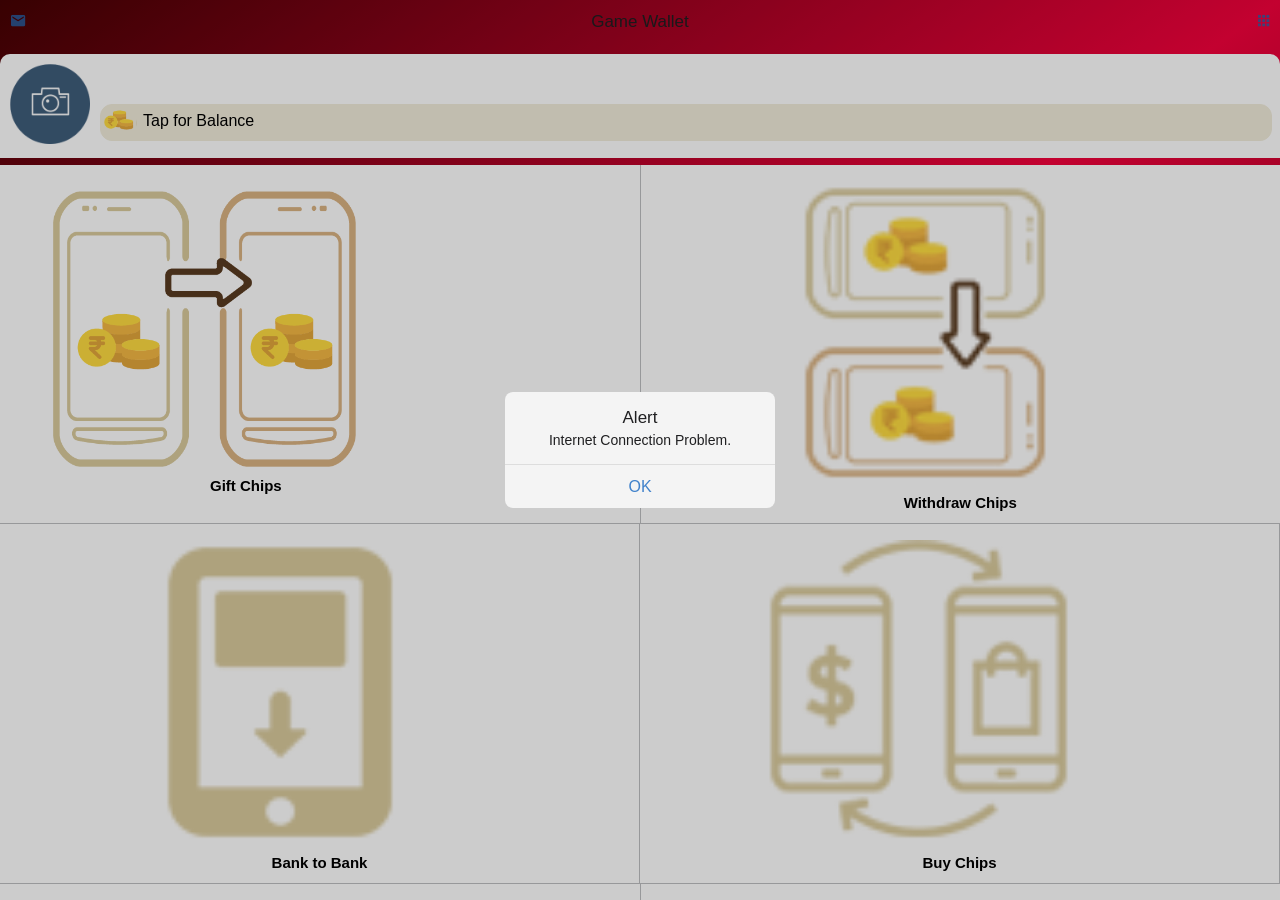
==== commit 0b0bb00d: "Direct buy completed" ====
--- a/panel.html
+++ b/panel.html
@@ -21,87 +21,96 @@
 		<script src="apps.js"></script>
 
 		<script src="appjs/config.js"></script>
-		<script src="appjs/function.js"></script>
-		
+
 		<script src="appjs/main.js"></script>
 		<script src="appjs/gift.js"></script>
 		<script src="appjs/withdraw.js"></script>
 		<script src="appjs/banktobank.js"></script>
 		<script src="appjs/buychips.js"></script>
-		
+		<script src="appjs/function.js"></script>
 	</head>
 
 <body>
-<!--<div id="covered" style="height: 100%; width: 100%; background: #ccc; z-index: 999; border: 2px solid red"> No Internet </div>-->
-<!--navigation right side start-->
-<ons-splitter>
-  <ons-splitter-side id="menu" side="right" width="220px" collapse swipeable>
-    <ons-page>
-      <ons-list>
-        
-		<ons-list-item onclick="fn.load('home.html');" tappable>
-          <i class="zmdi zmdi-home"></i> &nbsp; Home
-        </ons-list-item>
-		
-		<ons-list-item onclick="fn.load('account_info.html')" tappable>
-         <i class="zmdi zmdi-format-list-bulleted"></i> &nbsp; Account Info
-        </ons-list-item>
-		
-		<ons-list-item onclick="fn.load('history.html')" tappable>
-         <i class="zmdi zmdi-format-list-bulleted"></i> &nbsp; Statement
-        </ons-list-item>
-        
-		<ons-list-item onclick="fn.load('help.html')" tappable>
-          <i class="zmdi zmdi-pin-help"></i> &nbsp;  Help
-        </ons-list-item>
-		
-		<ons-list-item onclick="fn.load('notification.html')" tappable>
-          <i class="zmdi zmdi-label"></i> &nbsp;  Notification
-        </ons-list-item>
-		
-		<ons-list-item  onclick="window.open('https://www.youtube.com/channel/UC1A639YBCf2ovkOC1YhhgTA?pbjreload=10', '_system');" tappable>
-         <i class="zmdi zmdi-youtube-play"></i> 
-			&nbsp; Tutorial 
-        </ons-list-item>
-		
-		<ons-list-item  onclick="window.open('https://play.google.com/store/apps/details?id=com.teenpattigolds.app', '_system');" tappable>
-         <i class="zmdi zmdi-thumb-up"></i> 
-			&nbsp;  Rate Us 
-        </ons-list-item>
-		
-		<ons-list-item  onclick="window.open('https://www.facebook.com/tpgminibank', '_system');" tappable>
-        <i class="zmdi zmdi-facebook-box"></i>
-			&nbsp; Follow us Facebook 
-        </ons-list-item>
-		
-		<ons-list-item  onclick="window.open('https://www.youtube.com/channel/UC1A639YBCf2ovkOC1YhhgTA?pbjreload=10', '_system');" tappable>
-         <i class="zmdi zmdi-youtube-play"></i> 
-			&nbsp; Follow on Youtube 
-        </ons-list-item>
-		
-		<ons-list-item onclick="ons.notification.alert('Coming Soon');" tappable>
-          <i class="zmdi zmdi-comment-list"></i> &nbsp;  Requiest Bkash SMS
-        </ons-list-item>
-		
-		<ons-list-item onclick="fn.load('change_pass.html')" tappable>
-         <i class="zmdi zmdi-lock-open"></i> &nbsp; Change Password
-        </ons-list-item>
-		
-		 <ons-list-item onclick="fn.logout()" tappable>
-         <i class="zmdi zmdi-power"></i> &nbsp; Logout
-         </ons-list-item>
-		
-		 <ons-list-item onclick="fn.exit()" tappable>
-         <i class="zmdi zmdi-power"></i> &nbsp; Exit
-         </ons-list-item>
-		
-      </ons-list>
-    </ons-page>
-  </ons-splitter-side>
-  <ons-splitter-content id="content" page="home.html"></ons-splitter-content>
-</ons-splitter>
-<!--- / slide menubar -->
-<!--navigation right side end-->
+
+
+
+<ons-page>
+	<ons-navigator id="appNavigator" animation="fade" var="navi" >
+		<ons-page>
+			<ons-splitter>
+			  <ons-splitter-side id="menu" side="right" width="220px" collapse swipeable>
+				
+				<ons-page>
+					  <ons-list>
+						
+						<ons-list-item onclick="fn.load('home.html');" tappable>
+						  <i class="zmdi zmdi-home"></i> &nbsp; Home
+						</ons-list-item>
+						
+						<ons-list-item onclick="fn.load('account_info.html')" tappable>
+						 <i class="zmdi zmdi-format-list-bulleted"></i> &nbsp; Account Info
+						</ons-list-item>
+						
+						<ons-list-item onclick="fn.load('history.html')" tappable>
+						 <i class="zmdi zmdi-format-list-bulleted"></i> &nbsp; Statement
+						</ons-list-item>
+						
+						<ons-list-item onclick="fn.load('help.html')" tappable>
+						  <i class="zmdi zmdi-pin-help"></i> &nbsp;  Help
+						</ons-list-item>
+						
+						<ons-list-item onclick="fn.load('notification.html')" tappable>
+						  <i class="zmdi zmdi-label"></i> &nbsp;  Notification
+						</ons-list-item>
+						
+						<ons-list-item  onclick="window.open('https://www.youtube.com/channel/UC1A639YBCf2ovkOC1YhhgTA?pbjreload=10', '_system');" tappable>
+						 <i class="zmdi zmdi-youtube-play"></i> 
+							&nbsp; Tutorial 
+						</ons-list-item>
+						
+						<ons-list-item  onclick="window.open('https://play.google.com/store/apps/details?id=com.teenpattigolds.app', '_system');" tappable>
+						 <i class="zmdi zmdi-thumb-up"></i> 
+							&nbsp;  Rate Us 
+						</ons-list-item>
+						
+						<ons-list-item  onclick="window.open('https://www.facebook.com/tpgminibank', '_system');" tappable>
+						<i class="zmdi zmdi-facebook-box"></i>
+							&nbsp; Follow us Facebook 
+						</ons-list-item>
+						
+						<ons-list-item  onclick="window.open('https://www.youtube.com/channel/UC1A639YBCf2ovkOC1YhhgTA?pbjreload=10', '_system');" tappable>
+						 <i class="zmdi zmdi-youtube-play"></i> 
+							&nbsp; Follow on Youtube 
+						</ons-list-item>
+						
+						<ons-list-item onclick="ons.notification.alert('Coming Soon');" tappable>
+						  <i class="zmdi zmdi-comment-list"></i> &nbsp;  Requiest Bkash SMS
+						</ons-list-item>
+						
+						<ons-list-item onclick="fn.load('change_pass.html')" tappable>
+						 <i class="zmdi zmdi-lock-open"></i> &nbsp; Change Password
+						</ons-list-item>
+						
+						 <ons-list-item onclick="fn.logout()" tappable>
+						 <i class="zmdi zmdi-power"></i> &nbsp; Logout
+						 </ons-list-item>
+						
+						 <ons-list-item onclick="fn.exit()" tappable>
+						 <i class="zmdi zmdi-power"></i> &nbsp; Exit
+						 </ons-list-item>
+						
+					  </ons-list>
+					</ons-page>
+								
+				
+			  </ons-splitter-side>
+			  <ons-splitter-content id="content" page="home.html"></ons-splitter-content>
+			</ons-splitter>
+		</ons-page>
+	</ons-navigator>
+</ons-page>
+
+
 
 <!--------------Navigtion end----------------------------------------------------------------->
 
@@ -112,13 +121,13 @@
   
     <ons-toolbar>
 	  <div class="left">
-        <ons-toolbar-button onclick="fn.historyOpen()">
+        <ons-toolbar-button onclick="historyOpen()">
         <i class="zmdi zmdi-email"></i>
         </ons-toolbar-button>
       </div>
      
       <div class="center">
-        MinibankBD HOME
+        Game Wallet 
       </div>
 	  
 	   <div class="right">
@@ -188,23 +197,10 @@
 				</ons-col>
 		</ons-row>
 		<ons-row>
-			<!--
+
 				<ons-col class="icon_box" style="border-bottom: 1px solid #bcbec0; border-right: 1px solid #bcbec0;">
 					<div class="dashboard_icon">
-						<img onclick="fn.load('request_chips.html')" class="" style="display: inline-block" src="images/request_chips.png" >
-						
-						<img onclick="fn.load('request_chips.html')" class="" style="display: inline-block" src="images/request_chips.png" >
-						<br>
-						<div class="home-event"> Request Chips </div>
-						
-					</div>
-				</ons-col>
-			-->
-				<ons-col class="icon_box" style="border-bottom: 1px solid #bcbec0; border-right: 1px solid #bcbec0;">
-					<div class="dashboard_icon">
-						<!--
-						<img onclick="fn.load('request_chips.html')" class="" style="display: inline-block" src="images/request_chips.png" >
-						-->
+
 						<img onclick="fn.load('mBank_atm.html')" class="" style="display: inline-block" src="images/97cr_atm.png" >
 						<br>
 						<div class="home-event"> mBank to GameBank </div>
@@ -213,9 +209,6 @@
 				</ons-col>
 				<ons-col class="icon_box" style="border-bottom: 1px solid #bcbec0;">
 					<div class="dashboard_icon">
-						<!--
-						<img onclick="fn.load('refer_friend.html')" class="" style="display: inline-block" src="images/refer_friend.png" >
-						-->
 
 						<img onclick="fn.load('refer_friend.html');" class="" style="display: inline-block" src="images/refer_friend.png" >
 							<br>
@@ -243,13 +236,13 @@
   <ons-page id="history">
     <ons-toolbar>
 	  <div class="left">
-        <ons-toolbar-button onclick="fn.home()">
+        <ons-toolbar-button onclick="home()">
         <i class="zmdi zmdi-home"></i>
         </ons-toolbar-button>
       </div>
      
 	 <div class="center">
-        MinibankBD HOME
+        History
       </div>
 	  
 	   <div class="right">
@@ -290,13 +283,13 @@
   <ons-page id="gift_chips_page">
       <ons-toolbar>
 	  <div class="left">
-        <ons-toolbar-button onclick="fn.home()">
+        <ons-toolbar-button onclick="home()">
         <i class="zmdi zmdi-home"></i>
         </ons-toolbar-button>
       </div>
      
 	 <div class="center">
-        MinibankBD HOME
+       Gift Chips
       </div>
 	  
 	   <div class="right">
@@ -420,13 +413,13 @@
   <ons-page id="withdraw_chips_page">
     <ons-toolbar>
 	  <div class="left">
-        <ons-toolbar-button onclick="fn.home()">
+        <ons-toolbar-button onclick="home()">
           <ons-icon icon="md-home"></ons-icon>
         </ons-toolbar-button>
       </div>
      
       <div class="center">
-        MinibankBD HOME
+       Withdraw
       </div>
 	   <div class="right">
         <ons-toolbar-button onclick="fn.open()">
@@ -491,21 +484,17 @@
 </template>
 
 <!-- ./ withdraw chips end --------------------------------------------------------------------------------------------------------------->
-
-
-
-
 <template id="bank_to_bank.html">
   <ons-page id="bank_chips_page">
     <ons-toolbar>
 	  <div class="left">
-        <ons-toolbar-button onclick="fn.home()">
+        <ons-toolbar-button onclick="home()">
           <ons-icon icon="md-home"></ons-icon>
         </ons-toolbar-button>
       </div>
      
       <div class="center">
-        MinibankBD HOME
+       Bank to Bank
       </div>
 	   <div class="right">
         <ons-toolbar-button onclick="fn.open()">
@@ -636,13 +625,13 @@
   <ons-page id="buy_chips">
     <ons-toolbar>
 	  <div class="left">
-        <ons-toolbar-button onclick="fn.home()">
+        <ons-toolbar-button onclick="home()">
           <ons-icon icon="md-home"></ons-icon>
         </ons-toolbar-button>
       </div>
      
       <div class="center">
-        MinibankBD HOME
+       Buy Chips
       </div>
 	   <div class="right">
         <ons-toolbar-button onclick="fn.open()">
@@ -668,10 +657,10 @@
 				
 				<div style="text-align: center;" class="button-wrapper">
 					<p>
-						<ons-button id="direct_buy" modifier="large" class="blue_button" onclick="fn.load('direct_gift_bkash.html')" tappable>  সরাসরি আইডিতে কিনুন (১-১০০CR)  </ons-button>
+						<ons-button id="direct_buy" modifier="large" class="blue_button"  tappable>  সরাসরি আইডিতে কিনুন (১-১০০CR)  </ons-button>
 					</p>
 					<p>
-						<ons-button id="minibak_load" modifier="large" onclick="fn.load('bank_buy_bkash.html')" class="blue_button">  মিনিব্যাংকে লোড করুন (৫-১০০CR) </ons-button> 
+						<ons-button id="minibak_load" modifier="large"  class="blue_button">  মিনিব্যাংকে লোড করুন (৫-১০০CR) </ons-button> 
 					</p>
 					<p>
 						<ons-button id="another_bank_load" modifier="large" class="blue_button" onclick="fn.load('another_minibank_bkash.html')" >  অন্য মিনিব্যাংক আইডিতে কিনুন (৫-১০০ CR) </ons-button>
@@ -707,28 +696,22 @@
 
 
 
-
-
 <!-- Direct Gift Bkash == Buy chip buy korar 1st step ekhane player id and amount dibe pore payment option asbe  --->
-<template id="direct_gift_bkash.html">
-  <ons-page id="direct_gift_bkash">
-    <ons-toolbar>
-	  <div class="left">
-        <ons-toolbar-button onclick="fn.home()">
-          <ons-icon icon="md-home"></ons-icon>
-        </ons-toolbar-button>
-      </div>
-     
-      <div class="center">
-        MinibankBD HOME
-      </div>
-	   <div class="right">
-        <ons-toolbar-button onclick="fn.open()">
-          <i class="zmdi zmdi-apps"></i>
-        </ons-toolbar-button>
-      </div>
-	
-    </ons-toolbar>
+<template id="direct_gift_buy.html">
+  <ons-page id="direct_gift_buy">
+   	 <ons-toolbar style=" background:  #f3013c;">
+			<div class="left">
+			    <div class="left"><ons-back-button> Buy Chips </ons-back-button></div>
+			</div>
+
+			<div class="center" align="center">
+				<div  align="center"><img src="images/logo.png" align="center" style="width: 50px;"></div>
+			</div>
+
+			<div class="right">
+
+			</div>
+	  </ons-toolbar>
 	
 
 	
@@ -739,17 +722,17 @@
 			
 					<div class="bg-title">	সরাসরি আইডিতে কিনুন   </div>
 			<br/><br/>
-					<form id="direct_buy_bkash_first">
+					<form id="direct_buy_first">
 					
 						<p>
 							<label class="bangla-label"> যে আইডিতে নিতে চান  সেই <br/> প্লেয়ার আইডি/বুলেট কোড লিখুন </label> <br/>
-							<input onchange="trimSpace(this.value);" id="direct_buy_bkash_playerid" type="text" class="apps_input playeridinput"  pattern="[A-Za-z]{4}[0-9]{3}|100+[0-9]{5,12}" title="Ex: HKPO101 or 10012574896366" style="text-transform: uppercase" placeholder="Enter a Valid Player Id/Bullet code"  style="text-transform: uppercase" required>
+							<input onchange="trimSpace(this.value);" id="direct_buy_playerid" type="text" class="apps_input playeridinput"  pattern="[A-Za-z]{4}[0-9]{3}|100+[0-9]{5,12}" title="Ex: HKPO101 or 10012574896366" style="text-transform: uppercase" placeholder="Enter a Valid Player Id/Bullet code"  style="text-transform: uppercase" required>
 						</p>
 						
 											
 						<p style="padding-top: 10px;">
 							<label class="bangla-label">  কত কোটি কিনবেন তা নিচে লিখুন  </label> <br/>
-							<input id="direct_buy_bkash_amount" type="number" class="apps_input" min="1" step="1" max="100" placeholder="Enter amount of CR (1CR-100CR)"  style="text-transform: uppercase" required>
+							<input id="direct_buy_amount" type="number" class="apps_input" min="1" step="1" max="100" placeholder="Enter amount of CR (1CR-100CR)"  style="text-transform: uppercase" required>
 						</p>
 				
 				
@@ -758,10 +741,11 @@
 						</p>
 						
 						
-						<p style="margin-top: 20px; padding: 20px;">
-							<button onclick="fn.load('buy_chips.html')" class="backbutton">
-							  <i class="zmdi zmdi-arrow-left"></i> Back 
-							</button> 
+						<p style="padding: 8px;">
+							<div class="backbutton">
+									<ons-back-button> Back </ons-back-button>
+							</div> 
+							
 						</p>
 					
 					</form>
@@ -789,23 +773,19 @@
 <!-- PAYMENT OPTION DIRECT BUY == Direct Buy er jonno Payment option select korte hobe  -->
 <template id="payment_option_select.html">
   <ons-page id="payment_option_select">
-    <ons-toolbar>
-	  <div class="left">
-        <ons-toolbar-button onclick="fn.home()">
-          <ons-icon icon="md-home"></ons-icon>
-        </ons-toolbar-button>
-      </div>
-     
-      <div class="center">
-        MinibankBD HOME
-      </div>
-	   <div class="right">
-        <ons-toolbar-button onclick="fn.open()">
-          <i class="zmdi zmdi-apps"></i>
-        </ons-toolbar-button>
-      </div>
-	
-    </ons-toolbar>
+    	 <ons-toolbar style=" background:  #f3013c;">
+			<div class="left">
+			    <div class="left"><ons-back-button> Payment Option </ons-back-button></div>
+			</div>
+
+			<div class="center" align="center">
+				<div  align="center"><img src="images/logo.png" align="center" style="width: 50px;"></div>
+			</div>
+
+			<div class="right">
+
+			</div>
+		  </ons-toolbar>
 	
 	<div class="content-box">
 			<div id="ajaxloader" class="ajaxloader" style="display:none"> <img src="images/ajaxload-5.gif"> </div>
@@ -816,25 +796,34 @@
 					<div class="big-title"> পেমেন্ট অপশান </div>
 					<br/>	
 					<div id="payment_option_box">
-						<div id="bkash_sendmoney" onclick="fn.load('direct_gift_bkash_paymentoption_personal.html')"> 			
+						<div id="bkash_sendmoney">		
 							<img src="images/bkash_sendmoney.png" width="60%"> 						
 						</div> 
-						<br/>
-						<div id="bkash_payment" onclick="fn.load('direct_gift_bkash_paymentoption_payment.html')"> 	<img src="images/bkash_payment.png" width="60%"> 					</div> <br/>
-						<div id="rocket_payment" onclick="openRocket()"> 	<img src="images/rocket.png" width="60%"> 	</div> <br/>
-						<!--
-						<div id="nagad_payment" onclick="openNagad()"> 		<img src="images/nagad.png" width="60%"> 		</div> <br/>
-						-->
-						<div id="nagad_payment" onclick="fn.load('direct_gift_nagad_paymentoption.html')"> 		<img src="images/nagad.png" width="60%"> 		
+					
+						<div id="bkash_payment"> 	
+							<img src="images/bkash_payment.png" width="60%"> 					
+						</div> 
+						<div id="rocket_payment" onclick="openRocket()"> 	
+							<img src="images/rocket.png" width="60%"> 	
+						</div>
+						
+						<div id="nagad_personal" > 		
+							<img src="images/nagad.png" width="60%"> 		
+						</div>
+						
+						<div id="nagad_payment" > 		
+							<img src="images/nagad_payment.png" width="60%"> 		
 						</div>
 					</div>
+					
+					
+					<p style="padding: 8px;">
+							<div class="backbutton">
+									<ons-back-button> Back </ons-back-button>
+							</div> 
+						</p>
 			</center>
-
-				<p style="padding: 8px;">
-							<button onclick="fn.load('direct_gift_bkash.html')" class="backbutton">
-							  <i class="zmdi zmdi-arrow-left"></i> Back 
-							</button> 
-						</p>
+						
 			
 		</div>	
 								
@@ -852,28 +841,24 @@
   </ons-page>
 </template>
 
-
-
-<!-- ..// Direct gift bkash Payment sim   Instruction -->
-<template id="direct_gift_bkash_paymentoption_payment.html">
-  <ons-page id="direct_gift_bkash_paymentoption_payment">
-    <ons-toolbar>
-	  <div class="left">
-        <ons-toolbar-button onclick="fn.home()">
-          <ons-icon icon="md-home"></ons-icon>
-        </ons-toolbar-button>
-      </div>
-     
-      <div class="center">
-        MinibankBD HOME
-      </div>
-	   <div class="right">
-        <ons-toolbar-button onclick="fn.open()">
-          <i class="zmdi zmdi-apps"></i>
-        </ons-toolbar-button>
-      </div>
-	
-    </ons-toolbar>
+<!-- Direct gift bkash Personal  Instruction -->
+<template id="payment_instruction_bkash.html">
+  <ons-page id="payment_instruction_bkash">
+    	 <ons-toolbar style=" background:  #f3013c;">
+			<div class="left">
+			    <div class="left"><ons-back-button> Payment Istruction </ons-back-button></div>
+			</div>
+
+			<div class="center" align="center">
+				<div  align="center"><img src="images/logo.png" align="center" style="width: 50px;"></div>
+			</div>
+
+			<div class="right">
+
+			</div>
+		  </ons-toolbar>
+	
+
 	
 	<div class="content-box">
 			<div id="ajaxloader" class="ajaxloader" style="display:none"> <img src="images/ajaxload-5.gif"> </div>
@@ -882,30 +867,25 @@
 			<center>
 				<br/><br/>
 					<div class="big-title"> পেমেন্ট অপশান </div>
-	
-					
-						<div id="bkash-buy-instruction">
+						<div id="buy-instruction" >
 							
 						</div>
 						
 						<br/>
-						
+
 						<p style="margin-top: 15px;">
-						  <button type="submit" class="apps_button" onclick="confirmquickbuy('bkash_payment')"> কনফার্ম </button>
-						</p>
-						
-						
-						<div id="bkash-buy-terms">
+						  <button type="submit" class="apps_button" id="payment_confirm"> কনফার্ম </button>
+						</p>
+						
+						<div id="buy-terms">
 							
 						</div>
 						
-							<br/>
-
 						
 						<p style="padding: 8px;">
-							<button onclick="fn.load('payment_option_select.html')" class="backbutton">
-							  <i class="zmdi zmdi-arrow-left"></i> Back 
-							</button> 
+							<div class="backbutton">
+									<ons-back-button> Back </ons-back-button>
+							</div> 
 						</p>
 					
 				
@@ -926,28 +906,25 @@
 	
   </ons-page>
 </template>
-<!-- ..// Direct gift bkash Payment sim   Instruction step 1-->
+
+
 
 <!-- Direct Buy Nagad after payment Instruction -->
-<template id="direct_gift_nagad_paymentoption.html">
-  <ons-page id="direct_gift_nagad_paymentoption">
-    <ons-toolbar>
-	  <div class="left">
-        <ons-toolbar-button onclick="fn.home()">
-          <ons-icon icon="md-home"></ons-icon>
-        </ons-toolbar-button>
-      </div>
-     
-      <div class="center">
-       MinibankBD HOME
-      </div>
-	   <div class="right">
-        <ons-toolbar-button onclick="fn.open()">
-          <i class="zmdi zmdi-apps"></i>
-        </ons-toolbar-button>
-      </div>
-	
-    </ons-toolbar>
+<template id="payment_instruction_nagad.html">
+  <ons-page id="payment_instruction_nagad">
+     <ons-toolbar style=" background:  #f3013c;">
+			<div class="left">
+			    <div class="left"><ons-back-button> Payment Istruction </ons-back-button></div>
+			</div>
+
+			<div class="center" align="center">
+				<div  align="center"><img src="images/logo.png" align="center" style="width: 50px;"></div>
+			</div>
+
+			<div class="right">
+
+			</div>
+	</ons-toolbar>
 	
 
 	
@@ -960,28 +937,38 @@
 					<div class="big-title"> পেমেন্ট অপশান </div>
 	
 					
-						<div id="nagad_buy_instruction">
+						<div id="buy-instruction" style="padding: 8px">
 							
 						</div>
 						<br/>
-						<p style="margin-top: 15px;">
-						  <button type="submit" class="apps_button" onclick="fn.load('direct_gift_nagad_paymentconfirm.html')"> পরবর্তি অপশনে যান </button>
-						</p>
-						<br/>
-						
-						<div id="bkash-buy-terms">
-							নোট:  নগদ সেন্ডমানি ব্যতিত ফ্লেক্সিলোড অথবা ক্যাশইন করলে আপনার ট্রানজেকশনটি সম্পন্ন হবে না এবং এর জন্য কর্তৃপক্ষ দায়ী থাকবে না
+					
+						
+						<div id="buy-terms">
+							
 						</div>
 						
 							<br/>
-
+						<form id="direct_buy_nagad_confirm">
+
+					
+							<p>
+								<label class="bangla-label"> নগদ  TxnID </label> <br/>
+								<input  id="nagad_txnid" type="text" class="apps_input" placeholder="Nagad TxnID"  style="text-transform: uppercase" onchange="Nagadtrxidfilterdirectby(this.value);" required>
+							</p>
+							
+							<p>
+							  <input type="submit" class="apps_button"  value="কনফার্ম">
+							</p>
+			
+
+						</form>
 					
 						
 						
 						<p style="padding: 8px;">
-							<button onclick="fn.load('payment_option_select.html')" class="backbutton">
-							  <i class="zmdi zmdi-arrow-left"></i> Back 
-							</button> 
+							<div class="backbutton">
+									<ons-back-button> Back </ons-back-button>
+							</div> 
 						</p>
 					
 				
@@ -1002,277 +989,24 @@
 	
   </ons-page>
 </template>
-<!-- Direct Buy Nagad after payment Instruction -->
-
-<!-- direct buy Nagad COnfirmation-->
-<template id="direct_gift_nagad_paymentconfirm.html">
-  <ons-page id="direct_gift_nagad_paymentconfirm">
-  
-    <ons-toolbar>
-	  <div class="left">
-        <ons-toolbar-button onclick="fn.home()">
-          <ons-icon icon="md-home"></ons-icon>
-        </ons-toolbar-button>
-      </div>
-     
-      <div class="center">
-        MinibankBD HOME
-      </div>
-	   <div class="right">
-        <ons-toolbar-button onclick="fn.open()">
-          <i class="zmdi zmdi-apps"></i>
-        </ons-toolbar-button>
-      </div>
-	
-    </ons-toolbar>
-	
-
-	
-	<div class="content-box">
-	
-	 <div id="ajaxloader" class="ajaxloader" style="display:none"> <img src="images/ajaxload-5.gif"> </div>
-		<div id="bagad_buy_wrapper" class="center">
-			<center>
-				<br/>
-					<div class="big-title"> পেমেন্ট কনফার্ম </div>
-						<div id="nagad_buy_instruction_confirm">
-							আপনার মোবাইলের ইনবক্সে  Nagad থেকে আসা এসএমএসটি কপি করে পেস্ট করুন অথবা  TxnID টি লিখুন তারপর  কনফার্ম বাটনে চাপ দিন
-						</div>
-				
-					
-					<form id="direct_buy_nagad_confirm">
-
-					
-							<p>
-								<label class="bangla-label"> নগদ  TxnID </label> <br/>
-								<input  id="direct_buy_nagad_txnid" type="text" class="apps_input" placeholder="Nagad TxnID"  style="text-transform: uppercase" onchange="Nagadtrxidfilterdirectby(this.value);" required>
-							</p>
-							
-							<p>
-							  <input type="submit" class="apps_button"  value="কনফার্ম">
-							</p>
-			
-
-					</form>
-					
-						<p>
-							<button onclick="fn.load('direct_gift_nagad_paymentoption.html')" class="backbutton">
-							  <i class="zmdi zmdi-arrow-left"></i> Back 
-							</button> 
-						</p>
-				
-			</center>	
-		</div>	
-		
-		
-		<center>
-			<div id="buy_page_offer">
-				<div class="todays_offer" class="center" style=""  onclick="fn.openOffer()"> 	
-					<span class="center"> <i class="zmdi zmdi-card-giftcard"></i> Tap for Todays Offer </span>		
-				</div>
-			</div>
-		</center>
-		
-	</div>	
-	
-  </ons-page>
-</template>
-
-<!-- ./ Direct Buy Nagad End--->
-
-
-
-
-<!-- Direct gift bkash Personal  Instruction -->
-<template id="direct_gift_bkash_paymentoption_personal.html">
-  <ons-page id="direct_gift_bkash_paymentoption_personal">
-    <ons-toolbar>
-	  <div class="left">
-        <ons-toolbar-button onclick="fn.home()">
-          <ons-icon icon="md-home"></ons-icon>
-        </ons-toolbar-button>
-      </div>
-     
-      <div class="center">
-        MinibankBD HOME
-      </div>
-	   <div class="right">
-        <ons-toolbar-button onclick="fn.open()">
-          <i class="zmdi zmdi-apps"></i>
-        </ons-toolbar-button>
-      </div>
-	
-    </ons-toolbar>
-	
-
-	
-	<div class="content-box">
-			<div id="ajaxloader" class="ajaxloader" style="display:none"> <img src="images/ajaxload-5.gif"> </div>
-	
-		<div id="online_buy_wrapper" class="center">
-			<center>
-				<br/><br/>
-					<div class="big-title"> পেমেন্ট অপশান </div>
-						<div id="bkash-buy-instruction" >
-							
-						</div>
-						
-						<br/>
-
-						<p style="margin-top: 15px;">
-						  <button type="submit" class="apps_button" onclick="confirmquickbuy('bkash_personal');"> কনফার্ম </button>
-						</p>
-						
-						<div id="bkash-buy-terms">
-							নোট: বিকাশ সেন্ডমানি ব্যতিত ফ্লেক্সিলোড অথবা ক্যাশইন করলে আপনার ট্রানজেকশনটি সম্পন্ন হবে না এবং এর জন্য কর্তৃপক্ষ দায়ী থাকবে না
-						</div>
-						
-						
-						<p style="padding: 8px;">
-							<button onclick="fn.load('payment_option_select.html')" class="backbutton">
-							  <i class="zmdi zmdi-arrow-left"></i> Back 
-							</button> 
-						</p>
-					
-				
-				
-			</center>	
-		</div>	
-		
-		
-		<center>
-			<div id="buy_page_offer">
-				<div class="todays_offer" class="center" style=""  onclick="fn.openOffer()"> 	
-					<span class="center"> <i class="zmdi zmdi-card-giftcard"></i> Tap for Todays Offer </span>		
-				</div>
-			</div>
-		</center>
-		
-	</div>	
-	
-  </ons-page>
-</template>
-<!-- ..// Direct gift bkash Personal  Instruction stpe 1-->
-
-
-
-
-
-
-<!-- ..// Direct gift bkash Payment sim   Confirm step 2-->
-<template id="direct_gift_bkash_paymentconfirm_payment.html">
-  <ons-page id="direct_gift_bkash_paymentconfirm_payment">
-  
-    <ons-toolbar>
-	  <div class="left">
-        <ons-toolbar-button onclick="fn.home()">
-          <ons-icon icon="md-home"></ons-icon>
-        </ons-toolbar-button>
-      </div>
-     
-      <div class="center">
-        MinibankBD HOME
-      </div>
-	   <div class="right">
-        <ons-toolbar-button onclick="fn.open()">
-          <i class="zmdi zmdi-apps"></i>
-        </ons-toolbar-button>
-      </div>
-	
-    </ons-toolbar>
-	
-
-	
-	<div class="content-box">
-	
-	 <div id="ajaxloader" class="ajaxloader" style="display:none"> <img src="images/ajaxload-5.gif"> </div>
-		<div id="online_buy_wrapper" class="center">
-			<center>
-				<br/>
-					<div class="big-title"> পেমেন্ট কনফার্ম </div>
-						<div id="bkash-payment_buy-instruction">
-							<!--বিকাশ থেকে আপনার মোবাইলে যে মেসেজটি <br/> এসেছে সেটা কপি করে পেস্ট বাটনে চাপ দিন  <br/> তারপর কনফার্ম বাটনে চাপ দিন -->
-							যে নাম্বার থেকে পেমেন্ট করেছেন  প্রথম বক্সে  সেই মোবাইল নাম্বার  এবং যে রেফারেন্স কোডটি ব্যবহার করেছেন  দ্বিতীয় বক্সে সেই রেফারেন্স কোড  লিখুন  তারপর   <br/> "Go For TrxId" বাটনে চাপ দিন 
-						</div>
-					
-					
-					<form id="direct_buy_bkashpayment_go_for_trxid">								
-						<p>
-							<label class="bangla-label"> যে নম্বর থেকে পেমেন্ট  করেছেন    </label> <br/>
-							<input id="direct_buy_bkash_payment_mobile" type="text" class="apps_input" placeholder="bKash Sender Number"  style="text-transform: uppercase" required>
-						</p>
-						
-						<p>
-								<label class="bangla-label"> যে রেফারেন্স কোডটি ব্যবহার করেছেন </label> <br/>
-								<input id="direct_buy_bkash_payment_refcode" type="text" class="apps_input" placeholder="Send Money Ref. Code"  style="text-transform: uppercase" required>
-						</p>
-						
-						<p> 
-							 <i class="zmdi zmdi-arrow-right"></i> <input type="submit" id="" class="go_for_button" value="Go for TrxId ">
-						</p>	
-					</form>		
-					
-					
-					<form id="direct_buy_bkash_payment_confirm">
-						<div  style="display: none" id="direct_buy_bkash_payment_trxid_inputbox">						
-							<p>
-								<label class="bangla-label">  বিকাশ  TrxID <!-- লিখুন  or মেসেজটি পেস্ট করুন --></label> <br/>
-								<input id="direct_buy_bkash_payment_trxid" type="text" class="apps_input" placeholder="bKash TrxID"  style="text-transform: uppercase" required>
-							</p>
-							
-							<p>
-							  <input type="submit" class="apps_button"  value="কনফার্ম">
-							</p>
-						</div>
-					</form>
-					
-						<p>
-							<button onclick="fn.load('direct_gift_bkash_paymentoption_payment.html')" class="backbutton">
-							  <i class="zmdi zmdi-arrow-left"></i> Back 
-							</button> 
-						</p>
-				
-			</center>	
-		</div>	
-		
-		
-		<center>
-			<div id="buy_page_offer">
-				<div class="todays_offer" class="center" style=""  onclick="fn.openOffer()"> 	
-					<span class="center"> <i class="zmdi zmdi-card-giftcard"></i> Tap for Todays Offer </span>		
-				</div>
-			</div>
-		</center>
-		
-	</div>	
-	
-  </ons-page>
-</template>
-<!-- ..// Direct gift bkash Payment sim // -->
-
-<!---######################### end of Direct buy -->
 
 
 <!-- ONLINE BANK LOAD -->
-<template id="bank_buy_bkash.html">
-  <ons-page id="bank_buy_bkash">
-    <ons-toolbar>
-	  <div class="left">
-        <ons-toolbar-button onclick="fn.home()">
-          <ons-icon icon="md-home"></ons-icon>
-        </ons-toolbar-button>
-      </div>
-     
-      <div class="center">
-        MinibankBD HOME
-      </div>
-	   <div class="right">
-        <ons-toolbar-button onclick="fn.open()">
-          <i class="zmdi zmdi-apps"></i>
-        </ons-toolbar-button>
-      </div>
-	
-    </ons-toolbar>
+<template id="bank_buy.html">
+  <ons-page id="bank_buy">
+      <ons-toolbar style=" background:  #f3013c;">
+			<div class="left">
+			    <div class="left"><ons-back-button> Payment Istruction </ons-back-button></div>
+			</div>
+
+			<div class="center" align="center">
+				<div  align="center"><img src="images/logo.png" align="center" style="width: 50px;"></div>
+			</div>
+
+			<div class="right">
+
+			</div>
+	</ons-toolbar>
 	
 
 	
@@ -1301,10 +1035,10 @@
 					</form>
 					
 							
-						<p style="margin-top: 10px; padding: 10px;">
-							<button onclick="fn.load('buy_chips.html')" class="backbutton">
-							  <i class="zmdi zmdi-arrow-left"></i> Back 
-							</button> 
+							<p style="padding: 8px;">
+							<div class="backbutton">
+									<ons-back-button> Back </ons-back-button>
+							</div> 
 						</p>
 				
 			</center>	
@@ -1324,1886 +1058,17 @@
   </ons-page>
 </template>
 
-
-
-<!-- BANK LOAD Online PAYMENT OPTION SELECT BKASH(p/P)/NAGAD etc -->
-<template id="bank_payment_option_select.html">
-  <ons-page id="bank_payment_option_select">
-    <ons-toolbar>
-	  <div class="left">
-        <ons-toolbar-button onclick="fn.home()">
-          <ons-icon icon="md-home"></ons-icon>
-        </ons-toolbar-button>
-      </div>
-     
-      <div class="center">
-        MinibankBD HOME
-      </div>
-	   <div class="right">
-        <ons-toolbar-button onclick="fn.open()">
-          <i class="zmdi zmdi-apps"></i>
-        </ons-toolbar-button>
-      </div>
-	
-    </ons-toolbar>
-	
-	<div class="content-box">
-			<div id="ajaxloader" class="ajaxloader" style="display:none"> <img src="images/ajaxload-5.gif"> </div>
-	
-		<div id="payment_option_select_wrapper" class="center">
-			<center>
-				<br/>
-					<div class="big-title"> পেমেন্ট অপশান </div>
-					<br/>	
-					<div id="payment_option_box">
-						<div id="bkash_sendmoney" onclick="fn.load('bank_buy_bkash_paymentoption_personal.html')"> 			
-							<img src="images/bkash_sendmoney.png" width="60%"> 						
-						</div> 
-						<br/>
-						<div id="bkash_payment" onclick="fn.load('bank_buy_bkash_paymentoption_payment.html')"> 	
-							<img src="images/bkash_payment.png" width="60%"> 					
-						</div> 
-						<br/>
-						<div id="rocket_payment" onclick="openRocket()"> 	
-							<img src="images/rocket.png" width="60%"> 	
-						</div> 
-						<br/>
-						<div id="nagad_payment" onclick="fn.load('bank_buy_nagad_paymentoption_personal.html')"> 		
-							<img src="images/nagad.png" width="60%"> 		
-						</div> 
-						<br/>
-					</div>
-			</center>
-
-				<p style="padding: 8px;">
-					<button onclick="fn.load('bank_buy_bkash.html')" class="backbutton">
-					  <i class="zmdi zmdi-arrow-left"></i> Back 
-					</button> 
-				</p>
-			
-		</div>	
-								
-		
-		<center>
-			<div id="buy_page_offer">
-				<div class="todays_offer" class="center" style=""  onclick="fn.openOffer()"> 	
-					<span class="center"> <i class="zmdi zmdi-card-giftcard"></i> Tap for Todays Offer </span>		
-				</div>
-			</div>
-		</center>
-		
-	</div>	
-	
-  </ons-page>
-</template>
-<!-- Bank load payment select option end-->
-
-
-<!-- Bank buy Bkash Prsoanl Instruction --->
-<template id="bank_buy_bkash_paymentoption_personal.html">
-  <ons-page id="bank_buy_bkash_paymentoption_personal">
-    <ons-toolbar>
-	  <div class="left">
-        <ons-toolbar-button onclick="fn.home()">
-          <ons-icon icon="md-home"></ons-icon>
-        </ons-toolbar-button>
-      </div>
-     
-      <div class="center">
-        MinibankBD HOME
-      </div>
-	   <div class="right">
-        <ons-toolbar-button onclick="fn.open()">
-          <i class="zmdi zmdi-apps"></i>
-        </ons-toolbar-button>
-      </div>
-	
-    </ons-toolbar>
-	
-
-	
-	<div class="content-box">
-	 <div id="ajaxloader" class="ajaxloader" style="display:none"> <img src="images/ajaxload-5.gif"> </div>
-		<div id="online_buy_wrapper" class="center">
-			<center>
-
-			<br/>
-
-					<div class="big-title"> পেমেন্ট অপশান </div>
-	
-					
-						<div id="bkash-buy-instruction"></div>
-						
-						<br/>
-						
-						<p style="margin-top: 30px;">
-						  <button type="submit" class="apps_button" onclick="fn.load('bank_buy_bkash_paymentconfirm.html')"> পরবর্তি অপশনে যান </button>
-						</p>
-							<br/>	<br/>
-							
-						
-						<div id="bkash-buy-terms">
-							নোট: বিকাশ সেন্ডমানি ব্যতিত ফ্লেক্সিলোড অথবা ক্যাশইন করলে আপনার ট্রানজেকশনটি সম্পন্ন হবে না এবং এর জন্য কর্তৃপক্ষ দায়ী থাকবে না
-						</div>
-						
-							<br/>
-
-						<p style="margin-top: 10px; padding: 10px;">
-							<button onclick="fn.load('bank_payment_option_select.html')" class="backbutton">
-							  <i class="zmdi zmdi-arrow-left"></i> Back 
-							</button> 
-						</p>
-					
-				
-				
-			</center>	
-		</div>	
-		
-		
-		<center>
-			<div id="buy_page_offer">
-				<div class="todays_offer" class="center" style=""  onclick="fn.openOffer()"> 	
-					<span class="center"> <i class="zmdi zmdi-card-giftcard"></i> Tap for Todays Offer </span>		
-				</div>
-			</div>
-		</center>
-		
-	</div>	
-	
-  </ons-page>
-</template>
-<!-- ..// Bank buy Bkash Prsoanl Instruction step 1 --->
-
-<!--  Bank buy Bkash Prsoanl Confirm step 2  --->
-<template id="bank_buy_bkash_paymentconfirm.html">
-  <ons-page id="bank_buy_bkash_paymentconfirm">
-  
-    <ons-toolbar>
-	  <div class="left">
-        <ons-toolbar-button onclick="fn.home()">
-          <ons-icon icon="md-home"></ons-icon>
-        </ons-toolbar-button>
-      </div>
-     
-      <div class="center">
-        MinibankBD HOME
-      </div>
-	   <div class="right">
-        <ons-toolbar-button onclick="fn.open()">
-          <i class="zmdi zmdi-apps"></i>
-        </ons-toolbar-button>
-      </div>
-	
-    </ons-toolbar>
-	
-
-	
-	<div class="content-box">
-	 <div id="ajaxloader" class="ajaxloader" style="display:none"> <img src="images/ajaxload-5.gif"> </div>
-		<div class="bank_buy_wrapper" class="center">
-			<center>
-				<br/><br/>
-					<div class="big-title"> পেমেন্ট কনফার্ম </div>
-					
-					<div id="bkash-buy-instruction_personal">
-							<!--বিকাশ থেকে আপনার মোবাইলে যে মেসেজটি <br/> এসেছে সেটা কপি করে পেস্ট বাটনে চাপ দিন  <br/> তারপর কনফার্ম বাটনে চাপ দিন -->
-							যে নাম্বার থেকে সেন্ড মানি করেছেন  প্রথম বক্সে  সেই মোবাইল নাম্বার  এবং যে রেফারেন্স কোডটি ব্যবহার করেছেন  দ্বিতীয় বক্সে সেই রেফারেন্স কোড  লিখুন  তারপর    "Go For TrxId" বাটনে চাপ দিন 
-					</div>
-					
-					<form id="bank_buy_go_for_trxid">
-					
-						<p>
-							<label class="bangla-label"> যে নম্বর থেকে সেন্ডমানি করেছেন    </label> <br/>
-							<input id="bank_buy_bkash_mobile" type="text" class="apps_input" placeholder="bKash Sender Number"  style="text-transform: uppercase" required>
-						</p>
-						
-						
-							<p>
-								<label class="bangla-label"> যে রেফারেন্স কোডটি ব্যবহার করেছেন </label> <br/>
-								<input id="bank_buy_bkash_refcode" type="text" class="apps_input" placeholder="Send Money Ref. Code"  style="text-transform: uppercase" required>
-							</p>
-						
-						
-						<p> 	
-							<i class="zmdi zmdi-arrow-right"></i>  <input type="submit" id="" class="go_for_button" value="Go for TrxId"> 
-						</p>
-					
-					</form>
-		
-					
-					<form id="bank_buy_bkash_confirm">
-					
-							
-
-						<div style="display: none" id="bank_buy_trxid_inputbox">	
-							<p >
-								<label class="bangla-label">  বিকাশ  TrxID <!-- লিখুন  or মেসেজটি পেস্ট করুন --></label> <br/>
-								<input id="bank_buy_bkash_trxid" type="text" class="apps_input" placeholder="bKash TrxID"  style="text-transform: uppercase" required>
-							</p>
-							
-							<p>
-								  <input type="submit" class="apps_button"  value="কনফার্ম">
-							</p>
-						</div>	
-	
-					
-					</form>
-						<br/>
-
-						<p style="margin-top: 10px; padding: 10px;">
-							<button onclick="fn.load('bank_buy_bkash_paymentoption_personal.html')" class="backbutton">
-							  <i class="zmdi zmdi-arrow-left"></i> Back 
-							</button> 
-						</p>
-				
-			</center>	
-		</div>	
-		
-			
-		
-		
-		<center>
-			<div id="buy_page_offer">
-				<div class="todays_offer" class="center" style=""  onclick="fn.openOffer()"> 	
-					<span class="center"> <i class="zmdi zmdi-card-giftcard"></i> Tap for Todays Offer </span>		
-				</div>
-			</div>
-		</center>
-		
-	</div>	
-	
-  </ons-page>
-</template>
-<!-- ..// Bank buy Bkash Personal  END   --->
-
-
-<!-- Bank buy Bkash Payment Instruction --->
-<template id="bank_buy_bkash_paymentoption_payment.html">
-  <ons-page id="bank_buy_bkash_paymentoption_payment">
-    <ons-toolbar>
-	  <div class="left">
-        <ons-toolbar-button onclick="fn.home()">
-          <ons-icon icon="md-home"></ons-icon>
-        </ons-toolbar-button>
-      </div>
-     
-      <div class="center">
-        MinibankBD HOME
-      </div>
-	   <div class="right">
-        <ons-toolbar-button onclick="fn.open()">
-          <i class="zmdi zmdi-apps"></i>
-        </ons-toolbar-button>
-      </div>
-	
-    </ons-toolbar>
-	
-
-	
-	<div class="content-box">
-	
-	
-		<div id="online_buy_wrapper" class="center">
-			<center>
-
-			<br/>
-
-					<div class="big-title"> পেমেন্ট অপশান </div>
-	
-						<br/>	
-						<div id="bkash-buy-instruction"></div>
-						
-						<br/>
-						<p style="margin-top: 30px;">
-						  <button type="submit" class="apps_button" onclick="fn.load('bank_buy_bkash_payment_paymentconfirm.html')"> পরবর্তি অপশনে যান </button>
-						</p>
-							<br/>	<br/>
-							
-						
-						<div id="bkash-buy-terms">
-							নোট: বিকাশ পেমেন্ট ব্যতিত ফ্লেক্সিলোড  করলে আপনার ট্রানজেকশনটি সম্পন্ন হবে না এবং এর জন্য কর্তৃপক্ষ দায়ী থাকবে না
-						</div>
-						
-							<br/>
-
-						
-						<p style="margin-top: 10px; padding: 10px;">
-							<button onclick="fn.load('bank_payment_option_select.html')" class="backbutton">
-							  <i class="zmdi zmdi-arrow-left"></i> Back 
-							</button> 
-						</p>
-					
-				
-				
-			</center>	
-		</div>	
-
-	</div>	
-	
-  </ons-page>
-</template>
-<!--..// Bank buy Bkash Payment Instruction end step 1 --->
-
-<!-- Bank buy Bkash Payment Confirmation  step 2 --->
-<template id="bank_buy_bkash_payment_paymentconfirm.html">
-  <ons-page id="bank_buy_bkash_payment_paymentconfirm">
-  
-    <ons-toolbar>
-	  <div class="left">
-        <ons-toolbar-button onclick="fn.home()">
-          <ons-icon icon="md-home"></ons-icon>
-        </ons-toolbar-button>
-      </div>
-     
-      <div class="center">
-        MinibankBD HOME
-      </div>
-	   <div class="right">
-        <ons-toolbar-button onclick="fn.open()">
-          <i class="zmdi zmdi-apps"></i>
-        </ons-toolbar-button>
-      </div>
-	
-    </ons-toolbar>
-	
-
-	
-	<div class="content-box">
-	 <div id="ajaxloader" class="ajaxloader" style="display:none"> <img src="images/ajaxload-5.gif"> </div>
-		<div class="bank_buy_wrapper" class="center">
-			<center>
-				<br/><br/>
-					<div class="big-title"> পেমেন্ট কনফার্ম </div>
-					
-					<div id="bkash-payment_buy-instruction">
-							<!--বিকাশ থেকে আপনার মোবাইলে যে মেসেজটি <br/> এসেছে সেটা কপি করে পেস্ট বাটনে চাপ দিন  <br/> তারপর কনফার্ম বাটনে চাপ দিন -->
-							যে নাম্বার থেকে পেমেন্ট  করেছেন  প্রথম বক্সে সেই মোবাইল নাম্বার  এবং যে রেফারেন্স কোডটি ব্যবহার করেছেন  দ্বিতীয় বক্সে সেই রেফারেন্স কোড  লিখুন  তারপর    "Go For TrxId" বাটনে চাপ দিন  
-					</div>
-					
-					<form id="bank_buy_bikash_payment_go_for_trxid">
-					
-						<p>
-							<label class="bangla-label"> যে নম্বর থেকে পেমেন্ট  করেছেন    </label> <br/>
-							<input id="bank_buy_bkash_payment_mobile" type="text" class="apps_input" placeholder="bKash Sender Number"  style="text-transform: uppercase" required>
-						</p>
-						
-						
-							<p>
-								<label class="bangla-label"> যে রেফারেন্স কোডটি ব্যবহার করেছেন </label> <br/>
-								<input id="bank_buy_bkash_payment_refcode" type="text" class="apps_input" placeholder="bkash Payment Ref. Code"  style="text-transform: uppercase" required>
-							</p>
-						
-						
-						<p> 	
-							<i class="zmdi zmdi-arrow-right"></i>  <input type="submit" id="" class="go_for_button" value="Go for TrxId"> 
-						</p>
-					
-					</form>
-		
-					
-					<form id="bank_buy_bkash_payment_confirm">
-					
-							
-
-						<div style="display: none" id="bank_buy_bkash_payment_trxid_inputbox">	
-							<p >
-								<label class="bangla-label">  বিকাশ  TrxID <!-- লিখুন  or মেসেজটি পেস্ট করুন --></label> <br/>
-								<input id="bank_buy_bkash_payment_trxid" type="text" class="apps_input" placeholder="bKash TrxID"  style="text-transform: uppercase" required>
-							</p>
-							
-							<p>
-								  <input type="submit" class="apps_button"  value="কনফার্ম">
-							</p>
-						</div>	
-		
-					
-					
-					</form>
-					
-				
-			</center>	
-		</div>
-		
-<div align="center">		
-							<p style="margin-top: 10px; padding: 10px;">
-							<button onclick="fn.load('bank_buy_bkash_paymentoption_payment.html')" class="backbutton">
-							  <i class="zmdi zmdi-arrow-left"></i> Back 
-							</button> 
-						</p>
-<div>							
-		
-		
-		<center>
-			<div id="buy_page_offer">
-				<div class="todays_offer" class="center" style=""  onclick="fn.openOffer()"> 	
-					<span class="center"> <i class="zmdi zmdi-card-giftcard"></i> Tap for Todays Offer </span>		
-				</div>
-			</div>
-		</center>
-		
-	</div>	
-	
-  </ons-page>
-</template>
-<!-- ..// Bank buy Bkash Payment Confirmation  end --->
-
-
-<!-- Bank buy NAGAD Payment Instruction  --->
-<template id="bank_buy_nagad_paymentoption_personal.html">
-  <ons-page id="bank_buy_nagad_paymentoption_personal">
-    <ons-toolbar>
-	  <div class="left">
-        <ons-toolbar-button onclick="fn.home()">
-          <ons-icon icon="md-home"></ons-icon>
-        </ons-toolbar-button>
-      </div>
-     
-      <div class="center">
-        MinibankBD HOME
-      </div>
-	   <div class="right">
-        <ons-toolbar-button onclick="fn.open()">
-          <i class="zmdi zmdi-apps"></i>
-        </ons-toolbar-button>
-      </div>
-	
-    </ons-toolbar>
-	
-
-	
-	<div class="content-box">
-	 <div id="ajaxloader" class="ajaxloader" style="display:none"> <img src="images/ajaxload-5.gif"> </div>
-		<div id="online_buy_wrapper" class="center">
-			<center>
-
-			<br/>
-
-					<div class="big-title"> পেমেন্ট অপশান </div>
-	
-						<br/>	
-						<div id="nagad_buy_instruction"></div>
-						
-						<br/>
-							<p style="margin-top: 30px;">
-						  <button type="submit" class="apps_button" onclick="fn.load('bank_buy_nagad_payment_paymentconfirm.html')"> পরবর্তি অপশনে যান </button>
-						</p>
-							<br/>	<br/>
-						
-						<div id="bkash-buy-terms">
-							নোট: নগদ সেন্ডমানি ব্যতিত ফ্লেক্সিলোড অথবা ক্যাশইন করলে আপনার ট্রানজেকশনটি সম্পন্ন হবে না এবং এর জন্য কর্তৃপক্ষ দায়ী থাকবে না
-						</div>
-						
-							<br/>
-
-					
-							
-						<p style="margin-top: 10px; padding: 10px;">
-							<button onclick="fn.load('bank_payment_option_select.html')" class="backbutton">
-							  <i class="zmdi zmdi-arrow-left"></i> Back 
-							</button> 
-						</p>
-					
-				
-				
-			</center>	
-		</div>	
-		
-		
-		<center>
-			<div id="buy_page_offer">
-				<div class="todays_offer" class="center" style=""  onclick="fn.openOffer()"> 	
-					<span class="center"> <i class="zmdi zmdi-card-giftcard"></i> Tap for Todays Offer </span>		
-				</div>
-			</div>
-		</center>
-		
-	</div>	
-	
-  </ons-page>
-</template>
-<!-- ..// Bank buy NAGAD Payment Instruction end step 1  --->
-
-
-
-<!-- Bank buy  NAGAD Confirm end step 2  --->
-<template id="bank_buy_nagad_payment_paymentconfirm.html">
-  <ons-page id="bank_buy_nagad_payment_paymentconfirm">
-  
-    <ons-toolbar>
-	  <div class="left">
-        <ons-toolbar-button onclick="fn.home()">
-          <ons-icon icon="md-home"></ons-icon>
-        </ons-toolbar-button>
-      </div>
-     
-      <div class="center">
-        MinibankBD HOME
-      </div>
-	   <div class="right">
-        <ons-toolbar-button onclick="fn.open()">
-          <i class="zmdi zmdi-apps"></i>
-        </ons-toolbar-button>
-      </div>
-	
-    </ons-toolbar>
-	
-
-	
-	<div class="content-box">
-	 <div id="ajaxloader" class="ajaxloader" style="display:none"> <img src="images/ajaxload-5.gif"> </div>
-		<div class="bank_buy_wrapper" class="center">
-			<center>
-				<br/><br/>
-					<div class="big-title"> পেমেন্ট কনফার্ম </div>
-					
-					<div id="bkash-payment_buy-instruction">
-							<!--বিকাশ থেকে আপনার মোবাইলে যে মেসেজটি <br/> এসেছে সেটা কপি করে পেস্ট বাটনে চাপ দিন  <br/> তারপর কনফার্ম বাটনে চাপ দিন -->
-							আপনার মোবাইলের ইনবক্সে  Nagad থেকে আসা এসএমএসটি কপি করে পেস্ট করুন অথবা  TxnID টি লিখুন তারপর  কনফার্ম বাটনে চাপ দিন
-					</div>
-					
-					<form id="bank_buy_nagad_confirm">
-					
-						
-							<p>
-								<label class="bangla-label"> নগদ  TxnID </label> <br/>
-								<input id="bank_buy_nagad_txnid" type="text" class="apps_input" placeholder="Nagad TxnID"  style="text-transform: uppercase" required>
-							</p>
-							
-							<p>
-							  <input type="submit" class="apps_button"  value="কনফার্ম">
-							</p>
-			
-					</form>
-		
-			</center>	
-		</div>	
-		
-		<div align="center">		
-							<p style="margin-top: 10px; padding: 10px;">
-							<button onclick="fn.load('bank_buy_nagad_paymentoption_personal.html')" class="backbutton">
-							  <i class="zmdi zmdi-arrow-left"></i> Back 
-							</button> 
-						</p>
-<div>	
-		
-		
-		<center>
-			<div id="buy_page_offer">
-				<div class="todays_offer" class="center" style=""  onclick="fn.openOffer()"> 	
-					<span class="center"> <i class="zmdi zmdi-card-giftcard"></i> Tap for Todays Offer </span>		
-				</div>
-			</div>
-		</center>
-		
-	</div>	
-	
-  </ons-page>
-</template>
-
-<!-- .. // Bank buy  NAGAD Confiramtaiton   --->
-
-<!-- ############################## Bank buy END HERE -->
-
-
-<!-- ANOTHER MINI Bank start   -->
-<template id="another_minibank_bkash.html">
-  <ons-page id="another_minibank_bkash">
-    <ons-toolbar>
-	  <div class="left">
-        <ons-toolbar-button onclick="fn.home()">
-          <ons-icon icon="md-home"></ons-icon>
-        </ons-toolbar-button>
-      </div>
-     
-      <div class="center">
-        MinibankBD HOME
-      </div>
-	   <div class="right">
-        <ons-toolbar-button onclick="fn.open()">
-          <i class="zmdi zmdi-apps"></i>
-        </ons-toolbar-button>
-      </div>
-	
-    </ons-toolbar>
-	
-	<div class="content-box">
-	 <div id="ajaxloader" class="ajaxloader" style="display:none"> <img src="images/ajaxload-5.gif"> </div>
-		<div id="bank_buy_wrapper" class="center">
-			<center>
-			<br/><br/>
-			<div class="bg-title"> অন্য মিনিব্যাংকে লোড করুন</div>
-			<br/><br/>
-					<form id="another_minibank_bkash_buy_first">
-					
-						<br/>
-						<br/>
-						<br/>
-						<p>
-							<label class="bangla-label"> মিনিব্যাংক আইডি লিখুন  </label> <br/><br/>
-							<input id="another_minibank_bkash_buy_id" type="text" class="apps_input" placeholder="Another Minibank Id"  pattern="[A-Za-z]{4}[0-9]{3}|100+[0-9]{5,15}" title="Ex: HKPO101 or 10012574896366"   style="text-transform: uppercase"  onchange="trimSpace(this.value);" required>
-						</p>
-						
-						<p>
-							<label class="bangla-label">  কত কোটি চিপস ব্যাংকে লোড করবেন তা লিখুন   </label> <br/><br/>
-							<input id="another_minibank_bkash_amount" type="number" class="apps_input" placeholder="Enter amount of CR (5CR-100CR)" min="5" max="100"  style="text-transform: uppercase" required>
-						</p>
-				
-				
-						<p style="margin-top: 10px;">
-						  <input type="submit" class="apps_button"  value=" পরবর্তি অপশনে যান ">
-						</p>
-						
-						
-						
-						 <p style="margin-top: 10px; padding: 10px;">
-							<button onclick="fn.load('buy_chips.html')" class="backbutton">
-							  <i class="zmdi zmdi-arrow-left"></i> Back 
-							</button> 
-						</p>
-					
-						
-					
-					</form>
-				
-			</center>	
-		</div>	
-		
-		
-		<center>
-			<div id="buy_page_offer">
-				<div class="todays_offer" class="center" style=""  onclick="fn.openOffer()"> 	
-					<span class="center"> <i class="zmdi zmdi-card-giftcard"></i> Tap for Todays Offer </span>		
-				</div>
-			</div>
-		</center>
-		
-	</div>	
-	
-  </ons-page>
-</template>
-
-
-
-<!-- ANOTHER MINIBANK Payment OPtion select korbe  -->
-<template id="another_minibank_payment_option_select.html">
-  <ons-page id="bank_payment_option_select">
-    <ons-toolbar>
-	  <div class="left">
-        <ons-toolbar-button onclick="fn.home()">
-          <ons-icon icon="md-home"></ons-icon>
-        </ons-toolbar-button>
-      </div>
-     
-      <div class="center">
-        MinibankBD HOME
-      </div>
-	   <div class="right">
-        <ons-toolbar-button onclick="fn.open()">
-          <i class="zmdi zmdi-apps"></i>
-        </ons-toolbar-button>
-      </div>
-	
-    </ons-toolbar>
-	
-	<div class="content-box">
-	
-		<div id="ajaxloader" class="ajaxloader" style="display:none"> 
-			<img src="images/ajaxload-5.gif"> 
-		</div>
-	
-		<div id="payment_option_select_wrapper" class="center">
-			<center>
-				<br/>
-					<div class="big-title"> পেমেন্ট অপশান </div>
-					<br/>	
-					<div id="payment_option_box">
-						<div id="bkash_sendmoney" onclick="fn.load('another_minibank_buy_bkash_paymentoption_personal.html')"> 			<img src="images/bkash_sendmoney.png" width="60%"> 						</div> <br/>
-						<div id="bkash_payment" onclick="fn.load('another_minibank_buy_bkash_paymentoption_payment.html')"> 	<img src="images/bkash_payment.png" width="60%"> 					</div> <br/>
-						
-						<div id="rocket_payment" onclick="openRocket()"> 	<img src="images/rocket.png" width="60%"> 	</div> <br/>
-						<!--
-						<div id="nagad_payment" onclick="openNagad()"> 		<img src="images/nagad.png" width="60%"> 		</div> <br/>
-						-->
-						<div id="nagad_payment" onclick="fn.load('another_minibank_buy_nagad_paymentoption.html')"> 		<img src="images/nagad.png" width="60%"> 		</div>
-					</div>
-			</center>
-
-				<p style="padding: 8px;">
-							<button onclick="fn.load('another_minibank_bkash.html')" class="backbutton">
-							  <i class="zmdi zmdi-arrow-left"></i> Back 
-							</button> 
-						</p>
-			
-		</div>	
-								
-		
-		<center>
-			<div id="buy_page_offer">
-				<div class="todays_offer" class="center" style=""  onclick="fn.openOffer()"> 	
-					<span class="center"> <i class="zmdi zmdi-card-giftcard"></i> Tap for Todays Offer </span>		
-				</div>
-			</div>
-		</center>
-		
-	</div>	
-	
-  </ons-page>
-</template>
-
-
-<!-- another minibank Bkash Personal Instruction-->
-<template id="another_minibank_buy_bkash_paymentoption_personal.html">
-  <ons-page id="another_minibank_buy_bkash_paymentoption_personal">
-    <ons-toolbar>
-	  <div class="left">
-        <ons-toolbar-button onclick="fn.home()">
-          <ons-icon icon="md-home"></ons-icon>
-        </ons-toolbar-button>
-      </div>
-     
-      <div class="center">
-        MinibankBD HOME
-      </div>
-	   <div class="right">
-        <ons-toolbar-button onclick="fn.open()">
-          <i class="zmdi zmdi-apps"></i>
-        </ons-toolbar-button>
-      </div>
-	
-    </ons-toolbar>
-	
-
-	
-		<div class="content-box">
-		 <div id="ajaxloader" class="ajaxloader" style="display:none"> <img src="images/ajaxload-5.gif"> </div>
-		<div id="online_buy_wrapper" class="center">
-			<center>
-
-			<br/>
-
-					<div class="big-title"> পেমেন্ট অপশান </div>
-	
-						<br/>	
-						<div id="bkash-buy-instruction"></div>
-						
-						<br/>
-							  <button type="submit" class="apps_button" onclick="fn.load('another_minibank_bkash_buy_paymentconfirm_personal.html')"> পরবর্তি অপশনে যান </button>
-						</p>
-						<br/>	<br/>
-						
-						<div id="bkash-buy-terms">
-							নোট: বিকাশ সেন্ডমানি ব্যতিত ফ্লেক্সিলোড অথবা ক্যাশইন করলে আপনার ট্রানজেকশনটি সম্পন্ন হবে না এবং এর জন্য কর্তৃপক্ষ দায়ী থাকবে না
-						</div>
-						
-						<br/>
-
-						<p style="margin-top: 30px;">
-					
-							
-						<p style="margin-top: 10px; padding: 10px;">
-							<button onclick="fn.load('another_minibank_payment_option_select.html')" class="backbutton">
-							  <i class="zmdi zmdi-arrow-left"></i> Back 
-							</button> 
-						</p>
-					
-				
-				
-			</center>	
-		</div>	
-		
-		
-		<center>
-			<div id="buy_page_offer">
-				<div class="todays_offer" class="center" style=""  onclick="fn.openOffer()"> 	
-					<span class="center"> <i class="zmdi zmdi-card-giftcard"></i> Tap for Todays Offer </span>		
-				</div>
-			</div>
-		</center>
-		
-	</div>	
-	
-  </ons-page>
-</template>
-
-<!-- ../Another minibank Bkash Personal Instruction step 1-->
-
-<!-- Another minibank Bkash Personal Comfirm step 2-->
-<template id="another_minibank_buy_bkash_paymentoption_payment.html">
-  <ons-page id="another_minibank_buy_bkash_paymentoption_payment">
-    <ons-toolbar>
-	  <div class="left">
-        <ons-toolbar-button onclick="fn.home()">
-          <ons-icon icon="md-home"></ons-icon>
-        </ons-toolbar-button>
-      </div>
-     
-      <div class="center">
-        MinibankBD HOME
-      </div>
-	   <div class="right">
-        <ons-toolbar-button onclick="fn.open()">
-          <i class="zmdi zmdi-apps"></i>
-        </ons-toolbar-button>
-      </div>
-	
-    </ons-toolbar>
-	
-
-	
-		<div class="content-box">
-		 <div id="ajaxloader" class="ajaxloader" style="display:none"> <img src="images/ajaxload-5.gif"> </div>
-		<div id="online_buy_wrapper" class="center">
-			<center>
-
-			<br/>
-
-					<div class="big-title"> পেমেন্ট অপশান </div>
-	
-						<br/>	
-						<div id="bkash-buy-instruction"></div>
-						
-						<br/>
-						<p style="margin-top: 30px;">
-						  <button type="submit" class="apps_button" onclick="fn.load('another_minibank_bkash_buy_paymentconfirm_payment.html')"> পরবর্তি অপশনে যান </button>
-						</p>
-							<br/>	<br/>
-						
-						<div id="bkash-buy-terms">
-							নোট: বিকাশ পেমেন্ট  ব্যতিত ফ্লেক্সিলোড অথবা ক্যাশইন করলে আপনার ট্রানজেকশনটি সম্পন্ন হবে না এবং এর জন্য কর্তৃপক্ষ দায়ী থাকবে না
-						</div>
-						
-							<br/>
-
-						
-							
-						<p style="margin-top: 10px; padding: 10px;">
-							<button onclick="fn.load('another_minibank_payment_option_select.html')" class="backbutton">
-							  <i class="zmdi zmdi-arrow-left"></i> Back 
-							</button> 
-						</p>
-					
-				
-				
-			</center>	
-		</div>	
-		
-		
-		<center>
-			<div id="buy_page_offer">
-				<div class="todays_offer" class="center" style=""  onclick="fn.openOffer()"> 	
-					<span class="center"> <i class="zmdi zmdi-card-giftcard"></i> Tap for Todays Offer </span>		
-				</div>
-			</div>
-		</center>
-		
-	</div>	
-	
-  </ons-page>
-</template>
-<!-- ..// Another minibank Bkash Personal Comfirm END -->
-
-
-<!-- Another minibank Bkash Payment sim Isntruction  -->
-<template id="another_minibank_bkash_buy_paymentconfirm_personal.html">
-  <ons-page id="another_minibank_bkash_buy_paymentconfirm_personal">
-  
-    <ons-toolbar>
-	  <div class="left">
-        <ons-toolbar-button onclick="fn.home()">
-          <ons-icon icon="md-home"></ons-icon>
-        </ons-toolbar-button>
-      </div>
-     
-      <div class="center">
-        MinibankBD HOME
-      </div>
-	   <div class="right">
-        <ons-toolbar-button onclick="fn.open()">
-          <i class="zmdi zmdi-apps"></i>
-        </ons-toolbar-button>
-      </div>
-	
-    </ons-toolbar>
-	
-
-	
-	<div class="content-box">
-	 <div id="ajaxloader" class="ajaxloader" style="display:none"> <img src="images/ajaxload-5.gif"> </div>
-		<div class="another_bank_buy_wrapper" class="center">
-			<center>
-				<br/><br/>
-					<div class="big-title"> পেমেন্ট কনফার্ম </div>
-					
-					<div id="bkash-buy-instruction">
-							<!--বিকাশ থেকে আপনার মোবাইলে যে মেসেজটি <br/> এসেছে সেটা কপি করে পেস্ট বাটনে চাপ দিন  <br/> তারপর কনফার্ম বাটনে চাপ দিন -->
-							যে নাম্বার থেকে সেন্ড মানি করেছেন  প্রথম বক্সে মোবাইল নাম্বার  এবং যে রেফারেন্স কোডটি ব্যবহার করেছেন  দ্বিতীয় বক্সে সেই রেফারেন্স কোড  লিখুন  তারপর   <br/> "Go For TrxId" বাটনে চাপ দিন 
-					</div>
-					
-					<form id="another_bank_buy_go_for_trxid">
-											
-						
-						<p>
-							<label class="bangla-label"> যে নম্বর থেকে সেন্ডমানি করেছেন    </label> <br/>
-							<input id="another_bank_buy_bkash_mobile" type="text" class="apps_input" placeholder="bKash Sender Number"  style="text-transform: uppercase" required>
-						</p>
-						
-						<p>
-							<label class="bangla-label"> যে রেফারেন্স কোডটি ব্যবহার করেছেন </label> <br/>
-							<input id="another_bank_buy_bkash_refcode" type="text" class="apps_input" placeholder="Send Money Ref. Code"  style="text-transform: uppercase" required>
-						</p>
-							
-						
-						<p> 	
-							<i class="zmdi zmdi-arrow-right"></i> <input type="submit" id="" class="go_for_button" value="Go for TrxId">
-						</p>
-					
-					</form>
-					
-		
-					
-					<form id="another_bank_buy_bkash_confirm">
-
-						<div style="display: none" id="anoter_bank_buy_trxid_inputbox">	
-							<p >
-								<label class="bangla-label">  বিকাশ  TrxID <!-- লিখুন  or মেসেজটি পেস্ট করুন --></label> <br/>
-								<input id="another_minibank_bkash_trxid" type="text" class="apps_input" placeholder="bKash TrxID"  style="text-transform: uppercase" required>
-							</p>
-							
-							<p>
-								  <input type="submit" class="apps_button"  value="কনফার্ম">
-							</p>
-						</div>	
-						<!--
-						<div style="margin-top: 10px" class="paste_button">
-							<ons-button id="direct_buy_paste" modifier="large" class="red_button"  tappable>  Paste </ons-button>
-						</div>
-						-->
-						
-						
-						<p style="margin-top: 10px; padding: 10px;">
-							<button onclick="fn.load('another_minibank_buy_bkash_paymentoption_personal.html')" class="backbutton">
-							  <i class="zmdi zmdi-arrow-left"></i> Back 
-							</button> 
-						</p>
-					
-					
-					</form>
-					
-				
-			</center>	
-		</div>	
-		
-		
-		<center>
-			<div id="buy_page_offer">
-				<div class="todays_offer" class="center" style=""  onclick="fn.openOffer()"> 	
-					<span class="center"> <i class="zmdi zmdi-card-giftcard"></i> Tap for Todays Offer </span>		
-				</div>
-			</div>
-		</center>
-		
-	</div>	
-	
-  </ons-page>
-</template>
-<!-- Another minibank Bkash Payment sim Instruction step 1 -->
-
-
-<!-- Another minibank Bkash Payment sim Instruction step 2 -->
-<template id="another_minibank_bkash_buy_paymentconfirm_payment.html">
-  <ons-page id="another_minibank_bkash_buy_paymentconfirm_payment">
-  
-    <ons-toolbar>
-	  <div class="left">
-        <ons-toolbar-button onclick="fn.home()">
-          <ons-icon icon="md-home"></ons-icon>
-        </ons-toolbar-button>
-      </div>
-     
-      <div class="center">
-        MinibankBD HOME
-      </div>
-	   <div class="right">
-        <ons-toolbar-button onclick="fn.open()">
-          <i class="zmdi zmdi-apps"></i>
-        </ons-toolbar-button>
-      </div>
-	
-    </ons-toolbar>
-	
-
-	
-	<div class="content-box">
-	 <div id="ajaxloader" class="ajaxloader" style="display:none"> <img src="images/ajaxload-5.gif"> </div>
-		<div class="another_bank_buy_wrapper" class="center">
-			<center>
-				<br/><br/>
-					<div class="big-title"> পেমেন্ট কনফার্ম </div>
-					
-					<div id="bkash-buy-instruction">
-							<!--বিকাশ থেকে আপনার মোবাইলে যে মেসেজটি <br/> এসেছে সেটা কপি করে পেস্ট বাটনে চাপ দিন  <br/> তারপর কনফার্ম বাটনে চাপ দিন -->
-							যে নাম্বার থেকে পেমেন্ট করেছেন  প্রথম বক্সে মোবাইল নাম্বার  এবং যে রেফারেন্স কোডটি ব্যবহার করেছেন  দ্বিতীয় বক্সে সেই রেফারেন্স কোড  লিখুন  তারপর   <br/> "Go For TrxId" বাটনে চাপ দিন 
-					</div>
-					
-					<form id="another_bank_buy_go_for_trxid">
-											
-						
-						<p>
-							<label class="bangla-label"> যে নম্বর থেকে পেমেন্ট করেছেন    </label> <br/>
-							<input id="another_bank_buy_bkash_mobile" type="text" class="apps_input" placeholder="bKash Pesonal Number"  style="text-transform: uppercase" required>
-						</p>
-						
-						<p>
-								<label class="bangla-label"> যে রেফারেন্স কোডটি ব্যবহার করেছেন </label> <br/>
-								<input id="another_bank_buy_bkash_refcode" type="text" class="apps_input" placeholder="Ref. Code"  style="text-transform: uppercase" required>
-							</p>
-							
-						
-						<p> 
-								
-							 <i class="zmdi zmdi-arrow-right"></i> <input type="submit" id="" class="go_for_button" value="Go for TrxId">
-
-						</p>
-					
-					</form>
-					
-		
-					
-					<form id="another_bank_buy_bkash_confirm">
-
-						<div style="display: none" id="anoter_bank_buy_trxid_inputbox">	
-							<p >
-								<label class="bangla-label">  বিকাশ  TrxID <!-- লিখুন  or মেসেজটি পেস্ট করুন --></label> <br/>
-								<input id="another_minibank_bkash_trxid" type="text" class="apps_input" placeholder="bKash TrxID"  style="text-transform: uppercase" required>
-							</p>
-							
-							<p>
-								  <input type="submit" class="apps_button"  value="কনফার্ম">
-							</p>
-						</div>	
-						<!--
-						<div style="margin-top: 10px" class="paste_button">
-							<ons-button id="direct_buy_paste" modifier="large" class="red_button"  tappable>  Paste </ons-button>
-						</div>
-						-->
-						
-						
-						<p style="margin-top: 10px; padding: 10px;">
-							<button onclick="fn.load('buy_chips.html')" class="backbutton">
-							  <i class="zmdi zmdi-arrow-left"></i> Back 
-							</button> 
-						</p>
-					
-					
-					</form>
-					
-				
-			</center>	
-		</div>	
-		
-		
-		<center>
-			<div id="buy_page_offer">
-				<div class="todays_offer" class="center" style=""  onclick="fn.openOffer()"> 	
-					<span class="center" > <i class="zmdi zmdi-card-giftcard"></i> Tap for Todays Offer </span>		
-				</div>
-			</div>
-		</center>
-		
-	</div>	
-	
-  </ons-page>
-</template>
-<!-- ..// Another minibank Bkash Payment sim Instruction END  -->
-
-	
-	<!-- Another Bank buy NAGAD Payment Instruction  --->
-<template id="another_minibank_buy_nagad_paymentoption.html">
-  <ons-page id="another_minibank_buy_nagad_paymentoption">
-    <ons-toolbar>
-	  <div class="left">
-        <ons-toolbar-button onclick="fn.home()">
-          <ons-icon icon="md-home"></ons-icon>
-        </ons-toolbar-button>
-      </div>
-     
-      <div class="center">
-        MinibankBD HOME
-      </div>
-	   <div class="right">
-        <ons-toolbar-button onclick="fn.open()">
-          <i class="zmdi zmdi-apps"></i>
-        </ons-toolbar-button>
-      </div>
-    </ons-toolbar>
-	
-
-	<div class="content-box">
-		<div id="ajaxloader" class="ajaxloader" style="display:none"> 
-			<img src="images/ajaxload-5.gif"> 
-		</div>
-		<div id="online_buy_wrapper" class="center">
-			<center>
-
-			<br/>
-
-					<div class="big-title"> পেমেন্ট অপশান </div>
-	
-						<br/>	
-						<div id="nagad_buy_instruction"></div>
-						
-						<br/>
-							<p style="margin-top: 30px;">
-						  <button type="submit" class="apps_button" onclick="fn.load('another_minibank_buy_nagad_paymentconfirm.html')"> পরবর্তি অপশনে যান </button>
-						</p>
-							<br/>	<br/>
-						
-						<div id="bkash-buy-terms">
-							নোট: নগদ সেন্ডমানি ব্যতিত ফ্লেক্সিলোড অথবা ক্যাশইন করলে আপনার ট্রানজেকশনটি সম্পন্ন হবে না এবং এর জন্য কর্তৃপক্ষ দায়ী থাকবে না
-						</div>
-						
-							<br/>
-
-					
-							
-						<p style="margin-top: 10px; padding: 10px;">
-							<button onclick="fn.load('buy_chips.html')" class="backbutton">
-							  <i class="zmdi zmdi-arrow-left"></i> Back 
-							</button> 
-						</p>
-					
-				
-				
-			</center>	
-		</div>	
-		
-		
-		<center>
-			<div id="buy_page_offer">
-				<div class="todays_offer" class="center" style=""  onclick="fn.openOffer()"> 	
-					<span class="center" > <i class="zmdi zmdi-card-giftcard"></i> Tap for Todays Offer </span>		
-				</div>
-			</div>
-		</center>
-		
-	</div>	
-	
-  </ons-page>
-</template>
-<!-- ..// Another Bank buy NAGAD Payment Instruction end step 1  --->
-
-
-
-<!-- Anoterh Bank buy  NAGAD Confirm end step 2  --->
-<template id="another_minibank_buy_nagad_paymentconfirm.html">
-  <ons-page id="another_minibank_buy_nagad_paymentconfirm">
-  
-    <ons-toolbar>
-	  <div class="left">
-        <ons-toolbar-button onclick="fn.home()">
-          <ons-icon icon="md-home"></ons-icon>
-        </ons-toolbar-button>
-      </div>
-     
-      <div class="center">
-        MinibankBD HOME
-      </div>
-	   <div class="right">
-        <ons-toolbar-button onclick="fn.open()">
-          <i class="zmdi zmdi-apps"></i>
-        </ons-toolbar-button>
-      </div>
-	
-    </ons-toolbar>
-	
-
-	
-	<div class="content-box">
-	 <div id="ajaxloader" class="ajaxloader" style="display:none"> <img src="images/ajaxload-5.gif"> </div>
-		<div class="bank_buy_wrapper" class="center">
-			<center>
-				<br/><br/>
-					<div class="big-title"> পেমেন্ট কনফার্ম </div>
-					
-					<div id="bkash-payment_buy-instruction">
-						আপনার মোবাইলের ইনবক্সে  Nagad থেকে আসা এসএমএসটি কপি করে পেস্ট করুন অথবা  TxnID টি লিখুন তারপর  কনফার্ম বাটনে চাপ দিন
-					</div>
-					
-					<form id="another_bank_buy_nagad_confirm">
-						<p>
-							<label class="bangla-label"> নগদ  TxnID </label> <br/>
-							<input id="another_bank_buy_nagad_txnid" type="text" class="apps_input" placeholder="Nagad TxnID"  style="text-transform: uppercase" required>
-						</p>
-						<p>
-						  <input type="submit" class="apps_button"  value="কনফার্ম">
-						</p>
-					</form>
-		
-			</center>	
-		</div>	
-		
-		
-		<center>
-			<div id="buy_page_offer">
-				<div class="todays_offer" class="center" style=""  onclick="fn.openOffer()"> 	
-					<span class="center"> <i class="zmdi zmdi-card-giftcard"></i> Tap for Todays Offer </span>		
-				</div>
-			</div>
-		</center>
-		
-	</div>	
-	
-  </ons-page>
-</template>
-
-<!-------------------######################## ANOTHER MINIBANK END -->
-	
-<!-- Company Bank buy start-->
-<template id="companybank_buy.html">
-  <ons-page id="companybank_buy">
-    <ons-toolbar>
-	  <div class="left">
-        <ons-toolbar-button onclick="fn.home()">
-          <ons-icon icon="md-home"></ons-icon>
-        </ons-toolbar-button>
-      </div>
-     
-      <div class="center">
-        MinibankBD
-      </div>
-	   <div class="right">
-        <ons-toolbar-button onclick="fn.open()">
-          <i class="zmdi zmdi-apps"></i>
-        </ons-toolbar-button>
-      </div>
-	
-    </ons-toolbar>
-	
-
-	
-	<div class="content-box">
-		<div id="online_buy_wrapper" class="center">
-			<center>
-			<br/><br/>
-			
-					<div class="bg-title">	কোম্পানির ব্যাংকে   কিনুন   </div>
-			<br/><br/>
-					<form id="companybank_buy_first">
-					
-						<p>
-							<label class="bangla-label"> যে  ব্যাংক আইডিতে নিতে চান  সেই <br/> প্লেয়ার আইডি/বুলেট কোড লিখুন </label> <br/>
-							<input onchange="trimSpace(this.value);" id="companybank_buy_playerid" type="text" class="apps_input playeridinput"  pattern="[A-Za-z]{4}[0-9]{3}|100+[0-9]{5,12}" title="Ex: HKPO101 or 10012574896366" style="text-transform: uppercase" placeholder="Enter a Valid Player Id/Bullet code"  style="text-transform: uppercase" required>
-						</p>
-						
-											
-						<p style="padding-top: 10px; display: none" id="companybank_amount_input">
-							<label class="bangla-label">  কত কোটি কিনবেন তা নিচে লিখুন  (২০ থেকে ১০০)  </label> <br/>
-							<input id="companybank_amount" type="number" class="apps_input" min="20" step="20" max="100" placeholder="Enter amount of CR (20CR-100CR)" value="100" style="text-transform: uppercase" required>
-						</p>
-				
-				
-						<p style="margin-top: 20px;">
-						  <input type="submit" class="apps_button"  value=" পরবর্তি অপশনে যান ">
-						</p>
-						
-						
-						<p style="margin-top: 20px; padding: 20px;">
-							<button onclick="fn.load('buy_chips.html')" class="backbutton">
-							  <i class="zmdi zmdi-arrow-left"></i> Back 
-							</button> 
-						</p>
-					
-					</form>
-				
-			</center>	
-		</div>	
-		
-		
-		<center>
-			<div id="buy_page_offer">
-				<div class="todays_offer" class="center" style=""  onclick="fn.openOffer()"> 	
-					<span class="center" > <i class="zmdi zmdi-card-giftcard"></i> Tap for Todays Offer </span>		
-				</div>
-			</div>
-		</center>
-		
-	</div>	
-	
-  </ons-page>
-</template>
-	
-	
-<template id="companybank_payment_option_select.html">
-  <ons-page id="companybank_payment_option_select">
-    <ons-toolbar>
-	  <div class="left">
-        <ons-toolbar-button onclick="fn.home()">
-          <ons-icon icon="md-home"></ons-icon>
-        </ons-toolbar-button>
-      </div>
-     
-      <div class="center">
-        MinibankBD
-      </div>
-	   <div class="right">
-        <ons-toolbar-button onclick="fn.open()">
-          <i class="zmdi zmdi-apps"></i>
-        </ons-toolbar-button>
-      </div>
-	
-    </ons-toolbar>
-	
-	<div class="content-box">
-			<div id="ajaxloader" class="ajaxloader" style="display:none"> <img src="images/ajaxload-5.gif"> </div>
-	
-		<div id="payment_option_select_wrapper" class="center">
-			<center>
-				<br/>
-					<div class="big-title"> পেমেন্ট অপশান </div>
-					<br/>	
-					<div id="payment_option_box">
-						<div id="bkash_sendmoney" onclick="fn.load('companybank_buy_bkash_paymentoption_personal.html')"> 			<img src="images/bkash_sendmoney.png" width="60%"> 						</div> <br/>
-						<div id="bkash_payment" onclick="fn.load('companybank_bkash_paymentoption_payment.html')"> 	<img src="images/bkash_payment.png" width="60%"> 					</div> <br/>
-						<div id="rocket_payment" onclick="openRocket()"> 	<img src="images/rocket.png" width="60%"> 	</div> <br/>
-						<div id="nagad_payment" onclick="fn.load('companybank_nagad_paymentoption.html')"> 		<img src="images/nagad.png" width="60%"> 		</div> <br/>
-					</div>
-			</center>
-
-				<p style="padding: 8px;">
-							<button onclick="fn.load('companybank_buy.html')" class="backbutton">
-							  <i class="zmdi zmdi-arrow-left"></i> Back 
-							</button> 
-						</p>
-			
-		</div>	
-								
-		
-		<center>
-			<div id="buy_page_offer">
-				<div class="todays_offer" class="center" style=""  onclick="fn.openOffer()"> 	
-					<span class="center"> <i class="zmdi zmdi-card-giftcard"></i> Tap for Todays Offer </span>		
-				</div>
-			</div>
-		</center>
-		
-	</div>	
-	
-  </ons-page>
-</template>	
-
-
-
-
-<!-- CompanyBank Buy Nagad after payment Instruction -->
-<template id="companybank_nagad_paymentoption.html">
-  <ons-page id="companybank_nagad_paymentoption">
-    <ons-toolbar>
-	  <div class="left">
-        <ons-toolbar-button onclick="fn.home()">
-          <ons-icon icon="md-home"></ons-icon>
-        </ons-toolbar-button>
-      </div>
-     
-      <div class="center">
-       MinibankBD HOME
-      </div>
-	   <div class="right">
-        <ons-toolbar-button onclick="fn.open()">
-          <i class="zmdi zmdi-apps"></i>
-        </ons-toolbar-button>
-      </div>
-	
-    </ons-toolbar>
-	
-
-	
-	<div class="content-box">
-			<div id="ajaxloader" class="ajaxloader" style="display:none"> <img src="images/ajaxload-5.gif"> </div>
-	
-		<div id="online_buy_wrapper" class="center">
-			<center>
-				<br/><br/>
-					<div class="big-title"> পেমেন্ট অপশান </div>
-	
-					
-						<div id="nagad_buy_instruction">
-							
-						</div>
-						<br/>
-						<p style="margin-top: 15px;">
-						  <button type="submit" class="apps_button" onclick="fn.load('companybank_nagad_paymentconfirm.html')"> পরবর্তি অপশনে যান </button>
-						</p>
-						<br/>
-						
-						<div id="bkash-buy-terms">
-							নোট:  নগদ সেন্ডমানি ব্যতিত ফ্লেক্সিলোড অথবা ক্যাশইন করলে আপনার ট্রানজেকশনটি সম্পন্ন হবে না এবং এর জন্য কর্তৃপক্ষ দায়ী থাকবে না
-						</div>
-						
-							<br/>
-
-					
-						
-						
-						<p style="padding: 8px;">
-							<button onclick="fn.load('home.html')" class="backbutton">
-							  <i class="zmdi zmdi-arrow-left"></i> Back 
-							</button> 
-						</p>
-					
-				
-				
-			</center>	
-		</div>	
-		
-		
-		<center>
-			<div id="buy_page_offer">
-				<div class="todays_offer" class="center" style=""  onclick="fn.openOffer()"> 	
-					<span class="center"> <i class="zmdi zmdi-card-giftcard"></i> Tap for Todays Offer </span>		
-				</div>
-			</div>
-		</center>
-		
-	</div>	
-	
-  </ons-page>
-</template>
-<!-- CompanyBank Buy Nagad after payment Instruction -->
-
-<!-- COmpany Bank buy -->
-<template id="companybank_nagad_paymentconfirm.html">
-  <ons-page id="companybank_nagad_paymentconfirm">
-  
-    <ons-toolbar>
-	  <div class="left">
-        <ons-toolbar-button onclick="fn.home()">
-          <ons-icon icon="md-home"></ons-icon>
-        </ons-toolbar-button>
-      </div>
-     
-      <div class="center">
-        MinibankBD HOME
-      </div>
-	   <div class="right">
-        <ons-toolbar-button onclick="fn.open()">
-          <i class="zmdi zmdi-apps"></i>
-        </ons-toolbar-button>
-      </div>
-	
-    </ons-toolbar>
-	
-
-	
-	<div class="content-box">
-	
-	 <div id="ajaxloader" class="ajaxloader" style="display:none"> <img src="images/ajaxload-5.gif"> </div>
-		<div id="bagad_buy_wrapper" class="center">
-			<center>
-				<br/>
-					<div class="big-title"> পেমেন্ট কনফার্ম </div>
-						<div id="nagad_buy_instruction_confirm">
-							আপনার মোবাইলের ইনবক্সে  Nagad থেকে আসা এসএমএসটি কপি করে পেস্ট করুন অথবা  TxnID টি লিখুন তারপর  কনফার্ম বাটনে চাপ দিন
-						</div>
-				
-					
-					<form id="companybank_buy_nagad_confirm">
-
-					
-							<p>
-								<label class="bangla-label"> নগদ  TxnID </label> <br/>
-								<input  id="direct_buy_nagad_txnid" type="text" class="apps_input" placeholder="Nagad TxnID"  style="text-transform: uppercase" onchange="Nagadtrxidfilterdirectby(this.value);" required>
-							</p>
-							
-							<p>
-							  <input type="submit" class="apps_button"  value="কনফার্ম">
-							</p>
-			
-
-					</form>
-					
-						<p>
-							<button onclick="fn.load('companybank_nagad_paymentoption.html')" class="backbutton">
-							  <i class="zmdi zmdi-arrow-left"></i> Back 
-							</button> 
-						</p>
-				
-			</center>	
-		</div>	
-		
-		
-		<center>
-			<div id="buy_page_offer">
-				<div class="todays_offer" class="center" style=""  onclick="fn.openOffer()"> 	
-					<span class="center" > <i class="zmdi zmdi-card-giftcard"></i> Tap for Todays Offer </span>		
-				</div>
-			</div>
-		</center>
-		
-	</div>	
-	
-  </ons-page>
-</template>
-
-<!-- ./ CompanyBank Buy Nagad End--->
-
-
-
-
-<!-- CompanyBank bkash Personal  Instruction -->
-<template id="companybank_buy_bkash_paymentoption_personal.html">
-  <ons-page id="companybank_buy_bkash_paymentoption_personal">
-    <ons-toolbar>
-	  <div class="left">
-        <ons-toolbar-button onclick="fn.home()">
-          <ons-icon icon="md-home"></ons-icon>
-        </ons-toolbar-button>
-      </div>
-     
-      <div class="center">
-        MinibankBD HOME
-      </div>
-	   <div class="right">
-        <ons-toolbar-button onclick="fn.open()">
-          <i class="zmdi zmdi-apps"></i>
-        </ons-toolbar-button>
-      </div>
-	
-    </ons-toolbar>
-	
-
-	
-	<div class="content-box">
-			<div id="ajaxloader" class="ajaxloader" style="display:none"> <img src="images/ajaxload-5.gif"> </div>
-	
-		<div id="online_buy_wrapper" class="center">
-			<center>
-				<br/><br/>
-					<div class="big-title"> পেমেন্ট অপশান </div>
-						<div id="bkash-buy-instruction" >
-							
-						</div>
-						
-						<br/>
-
-						<p style="margin-top: 15px;">
-						  <button type="submit" class="apps_button" onclick="fn.load('companybank_bkash_paymentconfirm_personal.html')"> পরবর্তি অপশনে যান </button>
-						</p>
-						
-						<div id="bkash-buy-terms">
-							নোট: বিকাশ সেন্ডমানি ব্যতিত ফ্লেক্সিলোড অথবা ক্যাশইন করলে আপনার ট্রানজেকশনটি সম্পন্ন হবে না এবং এর জন্য কর্তৃপক্ষ দায়ী থাকবে না
-						</div>
-						
-						
-						<p style="padding: 8px;">
-							<button onclick="fn.load('companybank_payment_option_select.html')" class="backbutton">
-							  <i class="zmdi zmdi-arrow-left"></i> Back 
-							</button> 
-						</p>
-					
-				
-				
-			</center>	
-		</div>	
-		
-		
-		<center>
-			<div id="buy_page_offer">
-				<div class="todays_offer" class="center" style=""  onclick="fn.openOffer()"> 	
-					<span class="center" > <i class="zmdi zmdi-card-giftcard"></i> Tap for Todays Offer </span>		
-				</div>
-			</div>
-		</center>
-		
-	</div>	
-	
-  </ons-page>
-</template>
-<!-- ..// CompanyBank  bkash Personal  Instruction stpe 1-->
-
-<!-- --  CompanyBank bkash Personal  Confrimation stpe 2-->
-<template id="companybank_bkash_paymentconfirm_personal.html">
-  <ons-page id="companybank_bkash_paymentconfirm_personal">
-  
-    <ons-toolbar>
-	  <div class="left">
-        <ons-toolbar-button onclick="fn.home()">
-          <ons-icon icon="md-home"></ons-icon>
-        </ons-toolbar-button>
-      </div>
-     
-      <div class="center">
-        MinibankBD HOME
-      </div>
-	   <div class="right">
-        <ons-toolbar-button onclick="fn.open()">
-          <i class="zmdi zmdi-apps"></i>
-        </ons-toolbar-button>
-      </div>
-	
-    </ons-toolbar>
-	
-
-	
-	<div class="content-box">
-	
-	 <div id="ajaxloader" class="ajaxloader" style="display:none"> <img src="images/ajaxload-5.gif"> </div>
-		<div id="online_buy_wrapper" class="center">
-			<center>
-				<br/>
-					<div class="big-title"> পেমেন্ট কনফার্ম </div>
-						<div id="bkash-buy-instruction">
-							<!--বিকাশ থেকে আপনার মোবাইলে যে মেসেজটি <br/> এসেছে সেটা কপি করে পেস্ট বাটনে চাপ দিন  <br/> তারপর কনফার্ম বাটনে চাপ দিন -->
-							যে নাম্বার থেকে সেন্ড মানি করেছেন  প্রথম বক্সে মোবাইল নাম্বার  এবং যে রেফারেন্স কোডটি ব্যবহার করেছেন  দ্বিতীয় বক্সে সেই রেফারেন্স কোড  লিখুন  তারপর   <br/> "Go For TrxId" বাটনে চাপ দিন 
-						</div>
-					
-					
-					<!--<form id="direct_buy_go_for_trxid">	-->
-					<form id="companybank_buy_go_for_trxid">				
-						<p>
-							<label class="bangla-label"> যে নম্বর থেকে সেন্ডমানি করেছেন    </label> <br/>
-							<input id="companybank_buy_bkash_mobile" type="text" class="apps_input" placeholder="bKash Sender Number"  style="text-transform: uppercase" required>
-						</p>
-						
-						<p>
-								<label class="bangla-label"> যে রেফারেন্স কোডটি ব্যবহার করেছেন </label> <br/>
-								<input id="companybank_buy_bkash_refcode" type="text" class="apps_input" placeholder="Send Money Ref. Code"  style="text-transform: uppercase" required>
-							</p>
-						
-						<p> 
-							 <i class="zmdi zmdi-arrow-right"></i> <input type="submit" id="" class="go_for_button" value="Go for TrxId ">
-						</p>	
-					</form>		
-					
-					
-					<form id="companybank_buy_bkash_confirm">
-					
-
-						
-						<div  style="display: none" id="companybank_buy_trxid_inputbox">						
-							<p>
-								<label class="bangla-label">  বিকাশ  TrxID <!-- লিখুন  or মেসেজটি পেস্ট করুন --></label> <br/>
-								<input id="companybank_buy_bkash_trxid" type="text" class="apps_input" placeholder="bKash TrxID"  style="text-transform: uppercase" required>
-							</p>
-							
-							<p>
-							  <input type="submit" class="apps_button"  value="কনফার্ম">
-							</p>
-						</div>
-						<!--
-						<div style="margin-top: 10px" class="paste_button">
-							<ons-button id="direct_buy_paste" modifier="large" class="red_button"  tappable>  Paste </ons-button>
-						</div>
-						-->
-					
-					</form>
-					
-						<p>
-							<button onclick="fn.load('companybank_gift_bkash_paymentoption_personal.html')" class="backbutton">
-							  <i class="zmdi zmdi-arrow-left"></i> Back 
-							</button> 
-						</p>
-				
-			</center>	
-		</div>	
-		
-		
-		<center>
-			<div id="buy_page_offer">
-				<div class="todays_offer" class="center" style=""  onclick="fn.openOffer()"> 	
-					<span class="center" > <i class="zmdi zmdi-card-giftcard"></i> Tap for Todays Offer </span>		
-				</div>
-			</div>
-		</center>
-		
-	</div>	
-	
-  </ons-page>
-</template>
-<!-- ..// CompanyBank gift bkash Persoanl Confrimation end -->
-
-
-<!-- ..// CompanyBank gift bkash Payment sim   Instruction -->
-<template id="companybank_bkash_paymentoption_payment.html">
-  <ons-page id="companybank_bkash_paymentoption_payment">
-    <ons-toolbar>
-	  <div class="left">
-        <ons-toolbar-button onclick="fn.home()">
-          <ons-icon icon="md-home"></ons-icon>
-        </ons-toolbar-button>
-      </div>
-     
-      <div class="center">
-        MinibankBD HOME
-      </div>
-	   <div class="right">
-        <ons-toolbar-button onclick="fn.open()">
-          <i class="zmdi zmdi-apps"></i>
-        </ons-toolbar-button>
-      </div>
-	
-    </ons-toolbar>
-	
-	<div class="content-box">
-			<div id="ajaxloader" class="ajaxloader" style="display:none"> <img src="images/ajaxload-5.gif"> </div>
-	
-		<div id="online_buy_wrapper" class="center">
-			<center>
-				<br/><br/>
-					<div class="big-title"> পেমেন্ট অপশান </div>
-	
-					
-						<div id="bkash-buy-instruction">
-							
-						</div>
-						
-						<br/>
-						
-						<p style="margin-top: 15px;">
-						  <button type="submit" class="apps_button" onclick="fn.load('companybank_bkash_paymentconfirm_payment.html')"> পরবর্তি অপশনে যান </button>
-						</p>
-						
-						
-						<div id="bkash-buy-terms">
-							নোট: বিকাশ সেন্ডমানি ব্যতিত ফ্লেক্সিলোড অথবা ক্যাশইন করলে আপনার ট্রানজেকশনটি সম্পন্ন হবে না এবং এর জন্য কর্তৃপক্ষ দায়ী থাকবে না
-						</div>
-						
-							<br/>
-
-						
-						<p style="padding: 8px;">
-							<button onclick="fn.load('home.html')" class="backbutton">
-							  <i class="zmdi zmdi-arrow-left"></i> Back 
-							</button> 
-						</p>
-					
-				
-				
-			</center>	
-		</div>	
-		
-		
-		<center>
-			<div id="buy_page_offer">
-				<div class="todays_offer" class="center" style=""  onclick="fn.openOffer()"> 	
-					<span class="center" > <i class="zmdi zmdi-card-giftcard"></i> Tap for Todays Offer </span>		
-				</div>
-			</div>
-		</center>
-		
-	</div>	
-	
-  </ons-page>
-</template>
-<!-- ..// CompanyBankbkash Payment sim   Instruction step 1-->
-
-
-
-<!-- ..// CompanyBank bkash Payment sim   Confirm step 2-->
-<template id="companybank_bkash_paymentconfirm_payment.html">
-  <ons-page id="companybank_bkash_paymentconfirm_payment">
-  
-    <ons-toolbar>
-	  <div class="left">
-        <ons-toolbar-button onclick="fn.home()">
-          <ons-icon icon="md-home"></ons-icon>
-        </ons-toolbar-button>
-      </div>
-     
-      <div class="center">
-        MinibankBD HOME
-      </div>
-	   <div class="right">
-        <ons-toolbar-button onclick="fn.open()">
-          <i class="zmdi zmdi-apps"></i>
-        </ons-toolbar-button>
-      </div>
-	
-    </ons-toolbar>
-	
-
-	
-	<div class="content-box">
-	
-	 <div id="ajaxloader" class="ajaxloader" style="display:none"> <img src="images/ajaxload-5.gif"> </div>
-		<div id="online_buy_wrapper" class="center">
-			<center>
-				<br/>
-					<div class="big-title"> পেমেন্ট কনফার্ম </div>
-						<div id="bkash-payment_buy-instruction">
-							<!--বিকাশ থেকে আপনার মোবাইলে যে মেসেজটি <br/> এসেছে সেটা কপি করে পেস্ট বাটনে চাপ দিন  <br/> তারপর কনফার্ম বাটনে চাপ দিন -->
-							যে নাম্বার থেকে পেমেন্ট করেছেন  প্রথম বক্সে  সেই মোবাইল নাম্বার  এবং যে রেফারেন্স কোডটি ব্যবহার করেছেন  দ্বিতীয় বক্সে সেই রেফারেন্স কোড  লিখুন  তারপর   <br/> "Go For TrxId" বাটনে চাপ দিন 
-						</div>
-					
-					
-					<form id="direct_buy_bkashpayment_go_for_trxid">								
-						<p>
-							<label class="bangla-label"> যে নম্বর থেকে পেমেন্ট  করেছেন    </label> <br/>
-							<input id="direct_buy_bkash_payment_mobile" type="text" class="apps_input" placeholder="bKash Sender Number"  style="text-transform: uppercase" required>
-						</p>
-						
-						<p>
-								<label class="bangla-label"> যে রেফারেন্স কোডটি ব্যবহার করেছেন </label> <br/>
-								<input id="direct_buy_bkash_payment_refcode" type="text" class="apps_input" placeholder="Send Money Ref. Code"  style="text-transform: uppercase" required>
-						</p>
-						
-						<p> 
-							 <i class="zmdi zmdi-arrow-right"></i> <input type="submit" id="" class="go_for_button" value="Go for TrxId ">
-						</p>	
-					</form>		
-					
-					
-					<form id="direct_buy_bkash_payment_confirm">
-						<div  style="display: none" id="direct_buy_bkash_payment_trxid_inputbox">						
-							<p>
-								<label class="bangla-label">  বিকাশ  TrxID <!-- লিখুন  or মেসেজটি পেস্ট করুন --></label> <br/>
-								<input id="direct_buy_bkash_payment_trxid" type="text" class="apps_input" placeholder="bKash TrxID"  style="text-transform: uppercase" required>
-							</p>
-							
-							<p>
-							  <input type="submit" class="apps_button"  value="কনফার্ম">
-							</p>
-						</div>
-					</form>
-					
-						<p>
-							<button onclick="fn.load('direct_gift_bkash_paymentoption_payment.html')" class="backbutton">
-							  <i class="zmdi zmdi-arrow-left"></i> Back 
-							</button> 
-						</p>
-				
-			</center>	
-		</div>	
-		
-		
-		<center>
-			<div id="buy_page_offer">
-				<div class="todays_offer" class="center" style=""  onclick="fn.openOffer()"> 	
-					<span class="center"> <i class="zmdi zmdi-card-giftcard"></i> Tap for Todays Offer </span>		
-				</div>
-			</div>
-		</center>
-		
-	</div>	
-	
-  </ons-page>
-</template>
-
-<!-- Company Bank buy end-->	
-
-<!--######################## ACCOUNT AND SYSTEM --- start -->
-
-
 <!-- Change Password--->
 <template id="change_pass.html">
   <ons-page id="change_pass">
     <ons-toolbar>
 	  <div class="left">
-        <ons-toolbar-button onclick="fn.home()">
+        <ons-toolbar-button onclick="home()">
           <ons-icon icon="md-home"></ons-icon>
         </ons-toolbar-button>
       </div>
       <div class="center">
-        MinibankBD HOME
+        Game Wallet HOME
       </div>
 	   <div class="right">
         <ons-toolbar-button onclick="fn.open()">
@@ -3264,12 +1129,12 @@
   <ons-page id="mBank_atm">
     <ons-toolbar>
 	  <div class="left">
-        <ons-toolbar-button onclick="fn.home()">
+        <ons-toolbar-button onclick="home()">
           <ons-icon icon="md-home"></ons-icon>
         </ons-toolbar-button>
       </div>
       <div class="center">
-        MinibankBD 
+        Game Wallet 
       </div>
 	   <div class="right">
         <ons-toolbar-button onclick="fn.open()">
@@ -3339,12 +1204,12 @@
   <ons-page id="request_chips">
     <ons-toolbar>
 	  <div class="left">
-        <ons-toolbar-button onclick="fn.home()">
+        <ons-toolbar-button onclick="home()">
           <ons-icon icon="md-home"></ons-icon>
         </ons-toolbar-button>
       </div>
       <div class="center">
-        MinibankBD HOME
+        Game Wallet HOME
       </div>
 	   <div class="right">
         <ons-toolbar-button onclick="fn.open()">
@@ -3416,13 +1281,13 @@
   <ons-page id="request_chips_list">
     <ons-toolbar>
 	  <div class="left">
-        <ons-toolbar-button onclick="fn.home()">
+        <ons-toolbar-button onclick="home()">
         <i class="zmdi zmdi-home"></i>
         </ons-toolbar-button>
       </div>
      
 	 <div class="center">
-        MinibankBD HOME
+        Game Wallet HOME
       </div>
 	  
 	   <div class="right">
@@ -3456,13 +1321,13 @@
   <ons-page id="refer_friend">
     <ons-toolbar>
 	  <div class="left">
-        <ons-toolbar-button onclick="fn.home()">
+        <ons-toolbar-button onclick="home()">
           <ons-icon icon="md-home"></ons-icon>
         </ons-toolbar-button>
       </div>
      
       <div class="center">
-        MinibankBD HOME
+        Game Wallet HOME
       </div>
 	   <div class="right">
         <ons-toolbar-button onclick="fn.open()">
@@ -3534,13 +1399,13 @@
   <ons-page id="account_info">
     <ons-toolbar>
 	  <div class="left">
-        <ons-toolbar-button onclick="fn.home()">
+        <ons-toolbar-button onclick="home()">
           <ons-icon icon="md-home"></ons-icon>
         </ons-toolbar-button>
       </div>
      
       <div class="center">
-        MinibankBD HOME
+        Game Wallet HOME
       </div>
 	   <div class="right">
         <ons-toolbar-button onclick="fn.open()">
@@ -3604,13 +1469,13 @@
   <ons-page id="help">
     <ons-toolbar>
 	  <div class="left">
-        <ons-toolbar-button onclick="fn.home()">
+        <ons-toolbar-button onclick="home()">
           <ons-icon icon="md-home"></ons-icon>
         </ons-toolbar-button>
       </div>
      
       <div class="center">
-        MinibankBD HOME
+        Game Wallet HOME
       </div>
 	   <div class="right">
         <ons-toolbar-button onclick="fn.open()">
@@ -3656,16 +1521,16 @@
 
 <!-- Notification Line-->
 <template id="notification.html">
-  <ons-page id="help">
+  <ons-page id="notification">
     <ons-toolbar>
 	  <div class="left">
-        <ons-toolbar-button onclick="fn.home()">
+        <ons-toolbar-button onclick="home()">
           <ons-icon icon="md-home"></ons-icon>
         </ons-toolbar-button>
       </div>
      
       <div class="center">
-        MinibankBD Notification
+        Game Wallet Notification
       </div>
 	   <div class="right">
         <ons-toolbar-button onclick="fn.open()">
@@ -3716,6 +1581,57 @@
     </p>
   </div>
 </ons-modal>
-<!-- https://stackoverflow.com/questions/10945759/jquery-plugin-for-detecting-internet-connection-->
+<script>
+window.fn = {};
+
+window.fn.open = function() {
+  var menu = document.getElementById('menu');
+  menu.open();
+};
+
+window.fn.load = function(page) {
+  var content = document.getElementById('content');
+  var menu = document.getElementById('menu');
+  content.load(page)
+    .then(menu.close.bind(menu));
+};
+
+
+
+window.fn.pushpage = function(page,data,anime){
+	document.querySelector('#appNavigator').pushPage(page,data,{animation: anime});
+}
+
+
+window.fn.openOffer = function(){
+	
+					$.ajax({
+							type: "POST",					
+							url:baseUrl+"Offer/getoffer",
+							data:{"action":"getoffer"},
+							dataType: 'json',
+							success: function(data){
+								if(data.status=='success'){
+									ons.notification.alert({
+														title: 'Offer!',
+														message: '<center>'+data.message+'</center>'
+														 });
+									
+								
+								}else{
+									ons.notification.alert({
+														title: 'Sorry!',
+														message: '<center>'+data.message+'</center>'
+														 });
+								}
+							},
+							error: function(data){
+				
+							}
+							
+						}); 
+	
+					} 
+</script>
 </body>
 </html>
--- a/style.css
+++ b/style.css
@@ -35,7 +35,7 @@
 #opening-content-title{
 	 margin-top: 12%;
 	font-size: 1.5em;  
-
+color: #fff;
     font-family: Kalpurush;
     line-height: 1.1;
 	
@@ -105,6 +105,7 @@
 
 .text-center{
 	text-align: center;
+
 }
 
 input[type=text], input[type=password] {
@@ -123,7 +124,7 @@
 		margin: 10px;
 		
 		border-radius: 9px;
-		background: #d9b282;
+		background: #f4083f;;
 		padding: 30px;
 		
 }
@@ -247,6 +248,7 @@
 	margin-top: 20px;
 	    padding-left: 5px;
     padding-right: 5px;
+	color: #fff;
 }
 
 .balance_info{
@@ -491,7 +493,7 @@
 
 
 .toolbar--material__center {
-    color: black;
+       color: #fff;
 }
 
 .bkash_tagline{
@@ -505,6 +507,23 @@
 	margin: auto;
 }
 
+.nagad_buy_terms{
+	 text-align: center;
+    font-family: kalpurush;
+	  font-weight: bold;
+}
+
+#nagad_buy_terms{
+	 text-align: center;
+    font-family: kalpurush;
+	  font-weight: bold;
+}
+
+.nagad_buy_instruction_confirm{
+	 font-family: kalpurush;
+	     font-weight: bold;
+}
+
 .button-wrapper{
 	text-align: center;
     padding: 1px 30px;
@@ -579,7 +598,7 @@
 		font-family: Kalpurush;
 }
 
-#bkash-buy-instruction{
+#buy-instruction{
 	padding: 12px;
     background: #eee;
     margin: 10px;
@@ -591,7 +610,7 @@
     text-align: justify;
 }
 
-#bkash-buy-terms{
+#buy-terms{
 color: red;
     font-family: Kalpurush;
     font-size: 1.3em;
@@ -622,6 +641,7 @@
 	
 		 text-align: justify;
     font-family: kalpurush;
+	font-weight: bold;
     font-size: 1.2em;
     line-height: 1.2;
     margin-top: 10px;
@@ -638,7 +658,8 @@
     padding: 10px;
     border: transparent;
     border-radius: 6px;
-	color: #fff
+	color: #fff;
+	width: 50px;
 }
 
 .exitButton{
--- a/mystyle.css
+++ b/mystyle.css
@@ -1,4 +1,11 @@
-        .footer {
+
+@font-face {
+    font-family: Kalpurush;
+    src: url(kalpurush.ttf);
+}      
+
+
+	  .footer {
                  left: 0;
             bottom: 0;
             width: 100%;
@@ -7,14 +14,8 @@
         }
 		
         body{
-         font-family: Open Sans;
-
-         /* Permalink - use to edit and share this gradient: http://colorzilla.com/gradient-editor/#d9ca9c+0,fdfcfa+100 */
-        background: #d9ca9c; /* Old browsers */
-        background: -moz-linear-gradient(top, #d9ca9c 0%, #fdfcfa 100%); /* FF3.6-15 */
-        background: -webkit-linear-gradient(top, #d9ca9c 0%,#fdfcfa 100%); /* Chrome10-25,Safari5.1-6 */
-        background: linear-gradient(to bottom, #d9ca9c 0%,#fdfcfa 100%); /* W3C, IE10+, FF16+, Chrome26+, Opera12+, Safari7+ */
-        filter: progid:DXImageTransform.Microsoft.gradient( startColorstr='#d9ca9c', endColorstr='#fdfcfa',GradientType=0 ); /* IE6-9 */
+         font-family: Kalpurush;
+		  background-image: linear-gradient(to bottom right, #450102 , #f3013c, #450102 );
          min-height: 100vh;
         }
 
